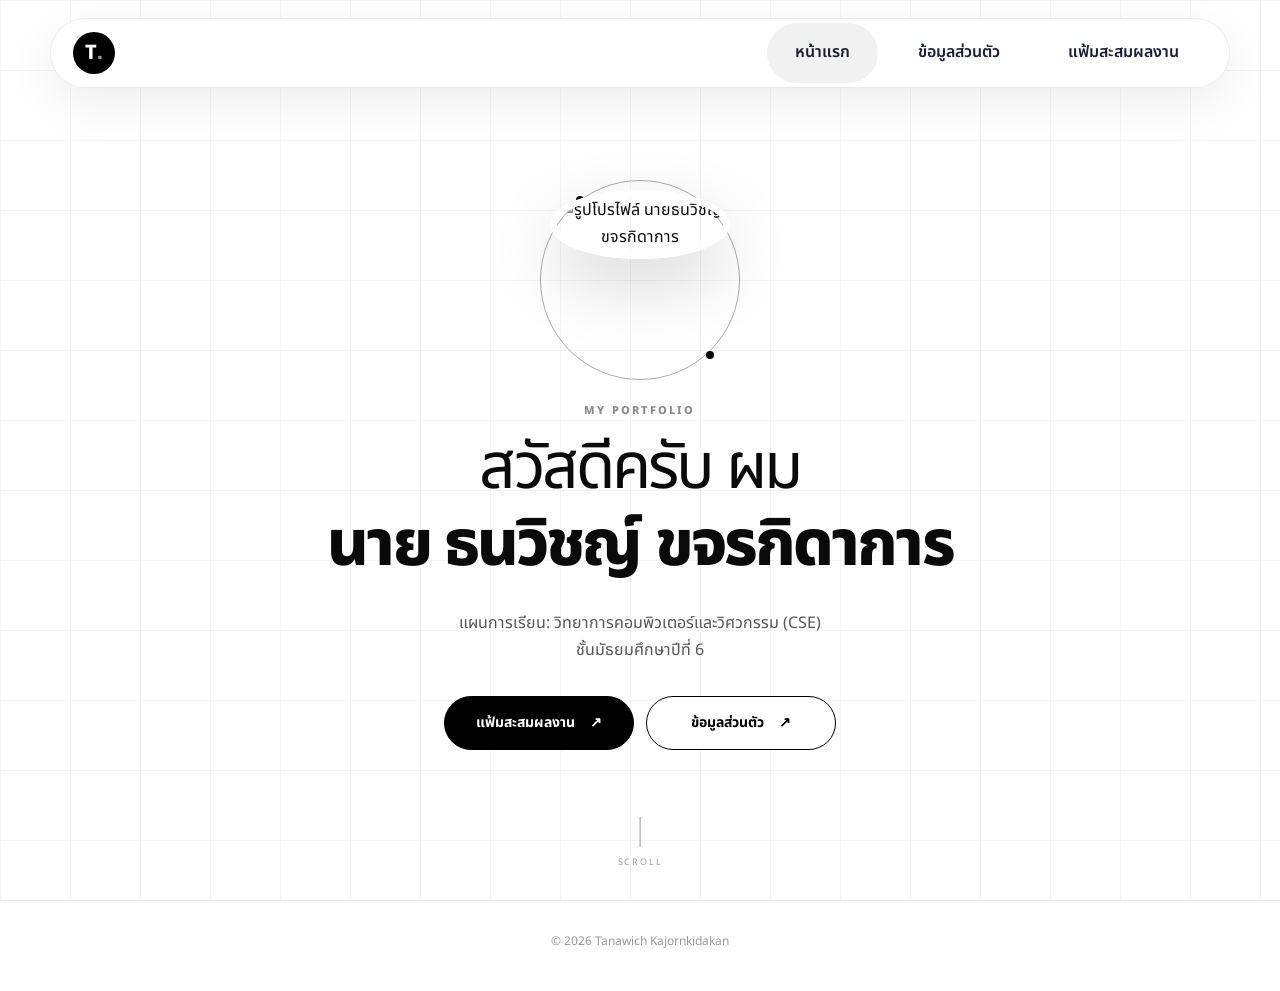
==== index.html @ 14249724 "Update index.html" ====
<!DOCTYPE html>
<html lang="th">
<head>
    <meta charset="UTF-8">
    <meta name="viewport" content="width=device-width, initial-scale=1.0">

    <title>Tanawich | Portfolio</title>

    <link rel="stylesheet" href="style.css">
</head>

<body>

<!-- ================= NAVBAR ================= -->

<header class="navbar">

    <a href="index.html" class="logo">
        T<span>.</span>
    </a>

    <nav class="nav-menu">

        <a href="index.html" class="active">
            หน้าแรก
        </a>

        <a href="portfolio.html#personal">
            ข้อมูลส่วนตัว
        </a>

        <a href="portfolio.html#portfolio">
            แฟ้มสะสมผลงาน
        </a>

    </nav>

    <button class="menu-button">
        ☰
    </button>

</header>


<!-- ================= HERO ================= -->

<main>

<section class="hero">

    <div class="background-grid"></div>

    <div class="hero-content">

        <!-- PROFILE -->

        <div class="profile-container">

            <div class="profile-ring"></div>

            <img
                src="images/profile.jpg"
                alt="รูปโปรไฟล์ นายธนวิชญ์ ขจรกิดาการ"
                class="profile-image"
            >

        </div>


        <p class="small-title">
            MY PORTFOLIO
        </p>


        <h1>

            สวัสดีครับ ผม<br>

            <strong>
                นาย ธนวิชญ์ ขจรกิดาการ
            </strong>

        </h1>


        <div class="student-info">

            <p>
                แผนการเรียน: วิทยาการคอมพิวเตอร์และวิศวกรรม (CSE)
            </p>

            <p>
                ชั้นมัธยมศึกษาปีที่ 6
            </p>

        </div>


        <!-- BUTTONS -->

        <div class="hero-buttons">

            <a
                href="portfolio.html#portfolio"
                class="main-button black-button"
            >
                แฟ้มสะสมผลงาน
                <span>↗</span>
            </a>


            <a
                href="portfolio.html#personal"
                class="main-button white-button"
            >
                ข้อมูลส่วนตัว
                <span>↗</span>
            </a>

        </div>

    </div>


    <div class="scroll-text">

        <span></span>

        SCROLL

    </div>

</section>

</main>


<footer>

    © 2026 Tanawich Kajornkidakan

</footer>


<script>

const menuButton = document.querySelector(".menu-button");

const navMenu = document.querySelector(".nav-menu");


menuButton.addEventListener("click", function () {

    navMenu.classList.toggle("show");

});


document.querySelectorAll(".nav-menu a").forEach(function(link){

    link.addEventListener("click", function(){

        navMenu.classList.remove("show");

    });

});

</script>

</body>
</html>
---- style.css ----
@import url('https://fonts.googleapis.com/css2?family=Noto+Sans+Thai:wght@300;400;500;600;700;800&display=swap');


/* =====================================================
   RESET
===================================================== */

* {
    margin: 0;
    padding: 0;
    box-sizing: border-box;
}


html {
    scroll-behavior: smooth;
}


body {

    font-family:
        "Noto Sans Thai",
        sans-serif;

    color: #0a0a0a;

    background: #ffffff;

    line-height: 1.7;

    overflow-x: hidden;

}


a {
    text-decoration: none;
    color: inherit;
}


button {
    font-family: inherit;
}


/* =====================================================
   VARIABLES
===================================================== */

:root {

    --black: #080808;

    --dark: #151515;

    --white: #ffffff;

    --light: #f4f4f4;

    --gray: #777777;

    --border: #dedede;

    --max-width: 1180px;

}


/* =====================================================
   NAVBAR
===================================================== */

.navbar {

    position: fixed;

    top: 18px;

    left: 50%;

    transform: translateX(-50%);

    width: calc(100% - 40px);

    max-width: var(--max-width);

    height: 70px;

    display: flex;

    align-items: center;

    justify-content: space-between;

    padding: 0 22px;

    z-index: 999;

    background:
        rgba(255,255,255,.88);

    backdrop-filter:
        blur(20px);

    border:
        1px solid rgba(0,0,0,.08);

    border-radius: 50px;

    box-shadow:
        0 15px 50px rgba(0,0,0,.07);

}


/* LOGO */

.logo {

    width: 42px;

    height: 42px;

    display: flex;

    align-items: center;

    justify-content: center;

    border-radius: 50%;

    background: #000;

    color: #fff;

    font-size: 20px;

    font-weight: 800;

    transition: .35s;

}


.logo span {
    color: #999;
}


.logo:hover {

    transform:
        rotate(-10deg)
        scale(1.1);

}


/* NAV */

.nav-menu {

    display: flex;

    gap: 5px;

}


.nav-menu a {

    padding: 9px 18px;

    border-radius: 30px;

    color: #777;

    font-size: 14px;

    font-weight: 600;

    transition: .35s;

}


.nav-menu {
    display: flex;
    align-items: center;
    gap: 12px;
}

.nav-menu a {
    position: relative;
    padding: 16px 28px;
    border-radius: 40px;
    font-size: 16px;
    font-weight: 600;
    color: #172033;
    background: transparent;
    text-decoration: none;
}

/* ปุ่มที่เป็นหน้าปัจจุบัน */
.nav-menu a.active {
    background: #f1f1f1;
}

/* ป้องกัน hover ค้างบน iPad/iPhone */
.nav-menu a:hover {
    background: transparent;
}

.nav-menu a.active:hover {
    background: #f1f1f1;
}

/* MOBILE BUTTON */

.menu-button {

    display: none;

    border: none;

    background: transparent;

    font-size: 24px;

    cursor: pointer;

}


/* =====================================================
   HERO
===================================================== */

.hero {

    min-height: 100vh;

    position: relative;

    display: flex;

    align-items: center;

    justify-content: center;

    text-align: center;

    padding:
        130px 20px 90px;

    overflow: hidden;

}


/* GRID BACKGROUND */

.background-grid {

    position: absolute;

    inset: 0;

    z-index: -1;

    background-image:

        linear-gradient(
            rgba(0,0,0,.045) 1px,
            transparent 1px
        ),

        linear-gradient(
            90deg,
            rgba(0,0,0,.045) 1px,
            transparent 1px
        );

    background-size:
        70px 70px;

    animation:
        grid-animation 18s linear infinite;

}


@keyframes grid-animation {

    from {
        transform: translateY(0);
    }

    to {
        transform: translateY(70px);
    }

}


/* HERO CONTENT */

.hero-content {

    width: 100%;

    max-width: 950px;

}


/* =====================================================
   PROFILE
===================================================== */

.profile-container {

    width: 180px;

    height: 180px;

    position: relative;

    margin:
        0 auto 32px;

}


.profile-image {

    width: 100%;

    height: 100%;

    object-fit: cover;

    object-position: center top;

    border-radius: 50%;

    border:
        7px solid white;

    box-shadow:
        0 25px 70px rgba(0,0,0,.16);

    filter:
        grayscale(100%);

    position: relative;

    z-index: 2;

    transition:
        .5s;

}


.profile-image:hover {

    filter:
        grayscale(20%);

    transform:
        scale(1.04);

}


/* RING */

.profile-ring {

    position: absolute;

    inset: -10px;

    border:
        1px solid #aaa;

    border-radius: 50%;

    animation:
        rotate-ring 14s linear infinite;

}


.profile-ring::before,
.profile-ring::after {

    content: "";

    position: absolute;

    width: 8px;

    height: 8px;

    background: #000;

    border-radius: 50%;

}


.profile-ring::before {

    top: 15px;

    left: 35px;

}


.profile-ring::after {

    right: 25px;

    bottom: 20px;

}


@keyframes rotate-ring {

    to {
        transform: rotate(360deg);
    }

}


/* =====================================================
   HERO TEXT
===================================================== */

.small-title {

    font-size: 11px;

    letter-spacing: .2em;

    color: #888;

    font-weight: 800;

    margin-bottom: 10px;

}


.hero h1 {

    font-size:
        clamp(36px, 5vw, 68px);

    line-height: 1.2;

    letter-spacing: -.045em;

    font-weight: 400;

    animation:
        text-up .9s ease both;

}


.hero h1 strong {

    font-weight: 800;

}


@keyframes text-up {

    from {

        opacity: 0;

        transform:
            translateY(25px);

    }

    to {

        opacity: 1;

        transform:
            translateY(0);

    }

}


/* STUDENT INFO */

.student-info {

    margin-top: 25px;

    color: #555;

    font-size: 16px;

}


/* =====================================================
   BUTTONS
===================================================== */

.hero-buttons {

    display: flex;

    justify-content: center;

    gap: 12px;

    margin-top: 32px;

}


.main-button {

    min-width: 190px;

    padding:
        14px 24px;

    border:
        1px solid #000;

    border-radius: 50px;

    display: inline-flex;

    align-items: center;

    justify-content: center;

    gap: 15px;

    font-size: 14px;

    font-weight: 700;

    transition:
        .4s;

}


.main-button span {

    transition: .4s;

}


.main-button:hover span {

    transform:
        translate(5px,-3px);

}


.black-button {

    color: white;

    background: black;

}


.black-button:hover {

    color: black;

    background: white;

    transform:
        translateY(-5px);

    box-shadow:
        0 15px 35px rgba(0,0,0,.15);

}


.white-button {

    color: black;

    background: white;

}


.white-button:hover {

    color: white;

    background: black;

    transform:
        translateY(-5px);

}


/* =====================================================
   SCROLL
===================================================== */

.scroll-text {

    position: absolute;

    bottom: 30px;

    left: 50%;

    transform:
        translateX(-50%);

    font-size: 9px;

    letter-spacing: .2em;

    color: #999;

    display: flex;

    flex-direction: column;

    align-items: center;

    gap: 8px;

}


.scroll-text span {

    width: 1px;

    height: 30px;

    background: #999;

    animation:
        scroll-line 1.5s infinite;

}


@keyframes scroll-line {

    0%,100% {
        transform: scaleY(.5);
    }

    50% {
        transform: scaleY(1);
    }

}


/* =====================================================
   PAGE
===================================================== */

.page-container {

    width:
        min(
            calc(100% - 40px),
            var(--max-width)
        );

    margin: auto;

    padding:
        145px 0 70px;

}


.content-section {

    scroll-margin-top: 110px;

}


.section-header {

    margin-bottom: 45px;

}


.section-header h1,
.section-header h2 {

    font-size:
        clamp(34px,5vw,60px);

    line-height: 1.2;

    letter-spacing: -.04em;

    font-weight: 800;

}


.section-header h2 {

    font-size:
        clamp(30px,4vw,48px);

}


.title-line {

    width: 70px;

    height: 5px;

    background: #000;

    margin-top: 20px;

}


/* =====================================================
   PERSONAL GRID
===================================================== */

.personal-grid {

    display: grid;

    grid-template-columns:
        .9fr 1.1fr;

    gap: 18px;

}


.university-box,
.personal-box {

    min-height: 520px;

    padding: 38px;

    border-radius: 28px;

    position: relative;

    transition:
        .45s;

}


.university-box {

    color: white;

    background: #080808;

}


.personal-box {

    background: #f4f4f4;

    border: 1px solid #ddd;

}


.university-box:hover,
.personal-box:hover {

    transform:
        translateY(-8px);

    box-shadow:
        0 25px 60px rgba(0,0,0,.12);

}


.box-number {

    position: absolute;

    top: 30px;

    right: 32px;

    font-size: 12px;

    opacity: .5;

}


.box-label {

    font-size: 10px;

    letter-spacing: .2em;

    font-weight: 800;

    opacity: .55;

}


.university-box h2,
.personal-box h2 {

    font-size: 32px;

    line-height: 1.3;

    margin:
        12px 0 30px;

}


/* UNIVERSITIES */

.university-item {

    display: grid;

    grid-template-columns:
        38px 1fr;

    gap: 12px;

    padding:
        20px 0;

    border-top:
        1px solid rgba(255,255,255,.2);

}


.university-item > span {

    font-size: 11px;

    opacity: .5;

}


.university-item h3 {

    font-size: 17px;

    line-height: 1.5;

}


.university-item p {

    margin-top: 5px;

    color: #aaa;

    font-size: 13px;

}


/* =====================================================
   PERSONAL INFORMATION
===================================================== */

.information-list {

    border-top:
        1px solid #d4d4d4;

}


.information-row {

    display: grid;

    grid-template-columns:
        150px 1fr;

    gap: 20px;

    padding:
        16px 0;

    border-bottom:
        1px solid #d4d4d4;

    font-size: 14px;

}


.information-row span {

    color: #888;

}


.information-row strong {

    font-weight: 700;

}


/* =====================================================
   TEXT CONTENT
===================================================== */

.text-content {

    max-width: 950px;

    margin-top: 75px;

}


.text-content h2 {

    font-size: 28px;

    font-weight: 800;

    margin-bottom: 20px;

}


.text-content p {

    color: #555;

    font-size: 16px;

    margin-bottom: 20px;

}


/* =====================================================
   CONTACT
===================================================== */

.contact-section {

    margin-top: 90px;

    padding:
        75px 0 100px;

    border-top:
        1px solid #ddd;

}


.contact-grid {

    display: grid;

    grid-template-columns:
        repeat(5,1fr);

    gap: 12px;

}


.contact-card {

    min-height: 180px;

    padding: 25px;

    border:
        1px solid #ddd;

    border-radius: 20px;

    transition:
        .4s;

}


.contact-card:hover {

    color: white;

    background: black;

    transform:
        translateY(-7px);

}


.contact-icon {

    font-size: 25px;

    margin-bottom: 18px;

}


.contact-card small {

    display: block;

    color: #888;

    font-size: 11px;

    margin-bottom: 7px;

}


.contact-card:hover small {

    color: #aaa;

}


.contact-card p {

    font-size: 13px;

    font-weight: 600;

    word-break: break-word;

}


/* =====================================================
   PORTFOLIO
===================================================== */

.portfolio-section {

    margin-top: 80px;

    padding-top: 80px;

    border-top:
        1px solid #ddd;

}


.portfolio-block {

    margin-top: 65px;

}


.portfolio-heading {

    display: flex;

    gap: 20px;

    margin-bottom: 28px;

}


.portfolio-heading > span {

    font-size: 11px;

    color: #888;

    padding-top: 6px;

}


.portfolio-heading h2 {

    font-size:
        clamp(24px,3vw,34px);

    line-height: 1.3;

}


/* =====================================================
   CERTIFICATES
===================================================== */

.certificate-grid {

    display: grid;

    grid-template-columns:
        repeat(3,1fr);

    gap: 18px;

}


.certificate-card,
.event-card {

    overflow: hidden;

    border:
        1px solid #ddd;

    border-radius: 22px;

    background: white;

    transition:
        .45s;

}


.certificate-card:hover,
.event-card:hover {

    transform:
        translateY(-8px);

    box-shadow:
        0 25px 50px rgba(0,0,0,.1);

}


/* IMAGE PLACEHOLDER */

.image-placeholder {

    height: 240px;

    display: flex;

    align-items: center;

    justify-content: center;

    flex-direction: column;

    color: #777;

    background:

        linear-gradient(
            135deg,
            #f0f0f0 25%,
            #e5e5e5 25%,
            #e5e5e5 50%,
            #f0f0f0 50%,
            #f0f0f0 75%,
            #e5e5e5 75%
        );

    background-size:
        26px 26px;

}


.image-placeholder span {

    font-size: 42px;

    font-weight: 800;

    color: #bbb;

}


.image-placeholder p {

    font-size: 12px;

}


.card-description {

    padding:
        20px;

}


.card-description h3 {

    font-size: 16px;

    margin-bottom: 5px;

}


.card-description p {

    color: #777;

    font-size: 13px;

}


/* =====================================================
   EVENTS
===================================================== */

.event-grid {

    display: grid;

    grid-template-columns:
        repeat(2,1fr);

    gap: 18px;

}


.image-placeholder.large {

    height: 380px;

}


/* =====================================================
   BACK BUTTON
===================================================== */

.back-button-container {

    display: flex;

    justify-content: center;

    margin:
        65px 0;

}


/* =====================================================
   FOOTER
===================================================== */

footer {

    text-align: center;

    padding:
        30px 20px 40px;

    border-top:
        1px solid #e5e5e5;

    color: #999;

    font-size: 12px;

}


/* =====================================================
   SCROLL ANIMATION
===================================================== */

.content-section,
.portfolio-block,
.contact-section {

    opacity: 0;

    transform:
        translateY(35px);

    transition:
        opacity .9s ease,
        transform .9s ease;

}


.content-section.show-animation,
.portfolio-block.show-animation,
.contact-section.show-animation {

    opacity: 1;

    transform:
        translateY(0);

}


/* =====================================================
   TABLET
===================================================== */

@media(max-width:900px) {


    .personal-grid {

        grid-template-columns:
            1fr;

    }


    .contact-grid {

        grid-template-columns:
            repeat(2,1fr);

    }


    .certificate-grid {

        grid-template-columns:
            repeat(2,1fr);

    }

}


/* =====================================================
   MOBILE
===================================================== */

@media(max-width:650px) {


    .navbar {

        width:
            calc(100% - 24px);

        top: 12px;

        height: 62px;

    }


    .menu-button {

        display: block;

    }


    .nav-menu {

        display: none;

        position: absolute;

        top: 70px;

        left: 0;

        right: 0;

        padding: 10px;

        flex-direction: column;

        background:
            rgba(255,255,255,.97);

        border:
            1px solid #ddd;

        border-radius: 22px;

        box-shadow:
            0 20px 40px rgba(0,0,0,.1);

    }


    .nav-menu.show {

        display: flex;

    }


    .nav-menu a {

        text-align: center;

    }


    .hero {

        padding:
            120px 16px 80px;

    }


    .profile-container {

        width: 150px;

        height: 150px;

    }


    .hero h1 {

        font-size: 35px;

    }


    .student-info {

        font-size: 14px;

    }


    .hero-buttons {

        flex-direction: column;

        width:
            min(100%,330px);

        margin-left: auto;

        margin-right: auto;

    }


    .main-button {

        width: 100%;

    }


    .page-container {

        width:
            calc(100% - 28px);

        padding-top: 115px;

    }


    .university-box,
    .personal-box {

        min-height: auto;

        padding: 28px 23px;

        border-radius: 22px;

    }


    .university-box h2,
    .personal-box h2 {

        font-size: 27px;

    }


    .information-row {

        grid-template-columns:
            1fr;

        gap: 2px;

    }


    .text-content {

        margin-top: 50px;

    }


    .text-content h2 {

        font-size: 24px;

    }


    .text-content p {

        font-size: 14px;

    }


    .contact-grid,
    .certificate-grid,
    .event-grid {

        grid-template-columns:
            1fr;

    }


    .contact-card {

        min-height: 150px;

    }


    .image-placeholder.large {

        height: 280px;

    }


}


/* =====================================================
   REDUCED MOTION
===================================================== */

@media(prefers-reduced-motion: reduce) {

    *,
    *::before,
    *::after {

        animation: none !important;

        transition: none !important;

        scroll-behavior: auto !important;

    }

}
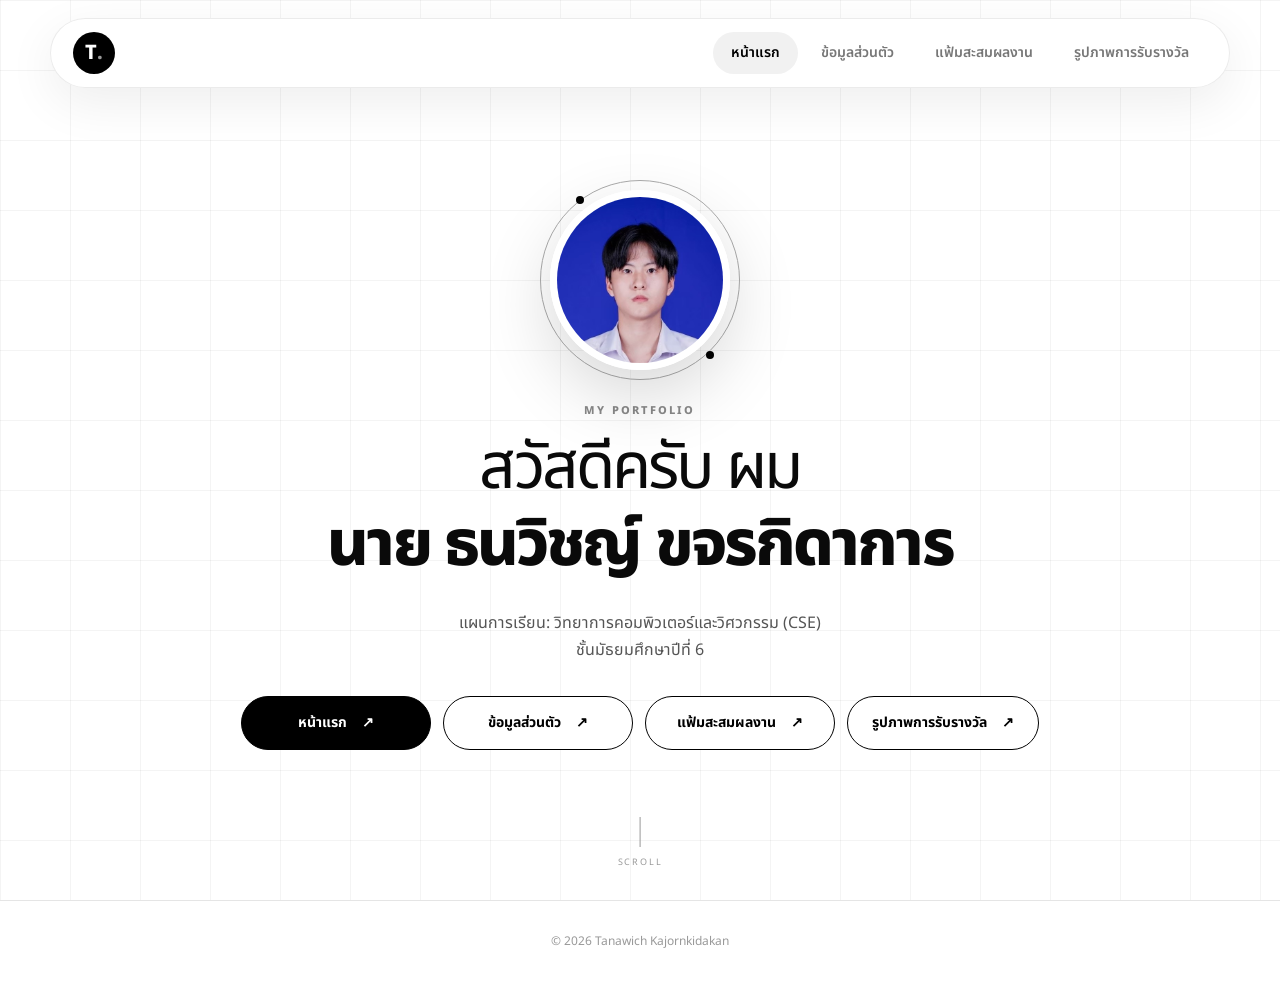
==== commit 1b878e08: "Update index.html" ====
--- a/index.html
+++ b/index.html
@@ -1,62 +1,137 @@
 <!DOCTYPE html>
 <html lang="th">
+
 <head>
+
     <meta charset="UTF-8">
-    <meta name="viewport" content="width=device-width, initial-scale=1.0">
+
+    <meta
+        name="viewport"
+        content="width=device-width, initial-scale=1.0"
+    >
 
     <title>Tanawich | Portfolio</title>
 
-    <link rel="stylesheet" href="style.css">
+    <link
+        rel="stylesheet"
+        href="style.css"
+    >
+
 </head>
 
+
 <body>
 
-<!-- ================= NAVBAR ================= -->
+
+<!-- =====================================================
+     NAVBAR
+===================================================== -->
 
 <header class="navbar">
 
-    <a href="index.html" class="logo">
+
+    <!-- LOGO -->
+
+    <a
+        href="index.html"
+        class="logo"
+    >
         T<span>.</span>
     </a>
 
+
+
+    <!-- NAVIGATION -->
+
     <nav class="nav-menu">
 
-        <a href="index.html" class="active">
+
+        <!-- 01 หน้าแรก -->
+
+        <a
+            href="index.html"
+            class="active"
+        >
             หน้าแรก
         </a>
 
-        <a href="portfolio.html#personal">
+
+        <!-- 02 ข้อมูลส่วนตัว -->
+
+        <a
+            href="portfolio.html#personal"
+        >
             ข้อมูลส่วนตัว
         </a>
 
-        <a href="portfolio.html#portfolio">
+
+        <!-- 03 แฟ้มสะสมผลงาน -->
+
+        <a
+            href="portfolio.html#portfolio"
+        >
             แฟ้มสะสมผลงาน
         </a>
 
+
+        <!-- 04 รูปภาพการรับรางวัล -->
+
+        <a
+            href="portfolio.html#awards"
+        >
+            รูปภาพการรับรางวัล
+        </a>
+
+
     </nav>
 
-    <button class="menu-button">
+
+
+    <!-- MOBILE MENU -->
+
+    <button
+        class="menu-button"
+        type="button"
+    >
         ☰
     </button>
 
+
 </header>
 
 
-<!-- ================= HERO ================= -->
+
+<!-- =====================================================
+     HERO
+===================================================== -->
 
 <main>
 
+
 <section class="hero">
 
+
+    <!-- BACKGROUND GRID -->
+
     <div class="background-grid"></div>
 
+
+
+    <!-- HERO CONTENT -->
+
     <div class="hero-content">
 
-        <!-- PROFILE -->
+
+
+        <!-- =================================================
+             PROFILE
+        ================================================= -->
 
         <div class="profile-container">
 
+
             <div class="profile-ring"></div>
+
 
             <img
                 src="images/profile.jpg"
@@ -64,13 +139,22 @@
                 class="profile-image"
             >
 
+
         </div>
 
 
+
+        <!-- SMALL TITLE -->
+
         <p class="small-title">
+
             MY PORTFOLIO
+
         </p>
 
+
+
+        <!-- NAME -->
 
         <h1>
 
@@ -83,58 +167,136 @@
         </h1>
 
 
+
+        <!-- STUDENT INFORMATION -->
+
         <div class="student-info">
 
+
             <p>
-                แผนการเรียน: วิทยาการคอมพิวเตอร์และวิศวกรรม (CSE)
+                แผนการเรียน:
+                วิทยาการคอมพิวเตอร์และวิศวกรรม (CSE)
             </p>
+
 
             <p>
                 ชั้นมัธยมศึกษาปีที่ 6
             </p>
 
+
         </div>
 
 
-        <!-- BUTTONS -->
+
+        <!-- =================================================
+             HERO BUTTONS
+             4 ปุ่ม
+        ================================================= -->
 
         <div class="hero-buttons">
 
+
+            <!-- 01 หน้าแรก -->
+
             <a
-                href="portfolio.html#portfolio"
+                href="index.html"
                 class="main-button black-button"
             >
-                แฟ้มสะสมผลงาน
-                <span>↗</span>
+
+                หน้าแรก
+
+                <span>
+                    ↗
+                </span>
+
             </a>
 
+
+
+            <!-- 02 ข้อมูลส่วนตัว -->
 
             <a
                 href="portfolio.html#personal"
                 class="main-button white-button"
             >
+
                 ข้อมูลส่วนตัว
-                <span>↗</span>
+
+                <span>
+                    ↗
+                </span>
+
             </a>
 
+
+
+            <!-- 03 แฟ้มสะสมผลงาน -->
+
+            <a
+                href="portfolio.html#portfolio"
+                class="main-button white-button"
+            >
+
+                แฟ้มสะสมผลงาน
+
+                <span>
+                    ↗
+                </span>
+
+            </a>
+
+
+
+            <!-- 04 รูปภาพการรับรางวัล -->
+
+            <a
+                href="portfolio.html#awards"
+                class="main-button white-button"
+            >
+
+                รูปภาพการรับรางวัล
+
+                <span>
+                    ↗
+                </span>
+
+            </a>
+
+
         </div>
 
+
     </div>
 
 
+
+    <!-- =================================================
+         SCROLL
+    ================================================= -->
+
     <div class="scroll-text">
 
+
         <span></span>
 
+
         SCROLL
 
+
     </div>
 
+
 </section>
 
+
 </main>
 
 
+
+<!-- =====================================================
+     FOOTER
+===================================================== -->
+
 <footer>
 
     © 2026 Tanawich Kajornkidakan
@@ -142,31 +304,75 @@
 </footer>
 
 
+
+<!-- =====================================================
+     JAVASCRIPT
+===================================================== -->
+
 <script>
 
-const menuButton = document.querySelector(".menu-button");
-
-const navMenu = document.querySelector(".nav-menu");
-
-
-menuButton.addEventListener("click", function () {
-
-    navMenu.classList.toggle("show");
-
-});
-
-
-document.querySelectorAll(".nav-menu a").forEach(function(link){
-
-    link.addEventListener("click", function(){
-
-        navMenu.classList.remove("show");
+
+/* =====================================================
+   MOBILE MENU
+===================================================== */
+
+const menuButton =
+    document.querySelector(".menu-button");
+
+
+const navMenu =
+    document.querySelector(".nav-menu");
+
+
+
+if (menuButton && navMenu) {
+
+
+    menuButton.addEventListener(
+        "click",
+        function () {
+
+            navMenu.classList.toggle("show");
+
+        }
+    );
+
+
+}
+
+
+
+/* =====================================================
+   CLOSE MOBILE MENU
+===================================================== */
+
+document
+    .querySelectorAll(".nav-menu a")
+    .forEach(function(link) {
+
+
+        link.addEventListener(
+            "click",
+            function() {
+
+
+                if (navMenu) {
+
+                    navMenu.classList.remove("show");
+
+                }
+
+
+            }
+        );
+
 
     });
 
-});
 
 </script>
 
+
 </body>
+
 </html>
--- a/style.css
+++ b/style.css
@@ -1,5 +1,4 @@
 @import url('https://fonts.googleapis.com/css2?family=Noto+Sans+Thai:wght@300;400;500;600;700;800&display=swap');
-
 
 /* =====================================================
    RESET
@@ -11,60 +10,35 @@
     box-sizing: border-box;
 }
 
-
 html {
     scroll-behavior: smooth;
 }
 
-
 body {
-
-    font-family:
-        "Noto Sans Thai",
-        sans-serif;
-
+    font-family: "Noto Sans Thai", sans-serif;
     color: #0a0a0a;
-
     background: #ffffff;
-
     line-height: 1.7;
-
     overflow-x: hidden;
-
-}
-
+}
 
 a {
     text-decoration: none;
     color: inherit;
 }
 
-
 button {
     font-family: inherit;
 }
 
-
-/* =====================================================
-   VARIABLES
-===================================================== */
-
 :root {
-
     --black: #080808;
-
     --dark: #151515;
-
     --white: #ffffff;
-
     --light: #f4f4f4;
-
     --gray: #777777;
-
     --border: #dedede;
-
     --max-width: 1180px;
-
 }
 
 
@@ -73,227 +47,153 @@
 ===================================================== */
 
 .navbar {
-
     position: fixed;
-
     top: 18px;
-
     left: 50%;
-
     transform: translateX(-50%);
 
     width: calc(100% - 40px);
-
     max-width: var(--max-width);
-
     height: 70px;
 
     display: flex;
-
     align-items: center;
-
     justify-content: space-between;
 
     padding: 0 22px;
 
     z-index: 999;
 
-    background:
-        rgba(255,255,255,.88);
-
-    backdrop-filter:
-        blur(20px);
-
-    border:
-        1px solid rgba(0,0,0,.08);
-
+    background: rgba(255, 255, 255, 0.88);
+    backdrop-filter: blur(20px);
+
+    border: 1px solid rgba(0, 0, 0, 0.08);
     border-radius: 50px;
 
-    box-shadow:
-        0 15px 50px rgba(0,0,0,.07);
-
-}
-
-
-/* LOGO */
+    box-shadow: 0 15px 50px rgba(0, 0, 0, 0.07);
+}
+
+
+/* =====================================================
+   LOGO
+===================================================== */
 
 .logo {
-
     width: 42px;
-
     height: 42px;
 
     display: flex;
-
     align-items: center;
-
     justify-content: center;
 
     border-radius: 50%;
 
     background: #000;
-
     color: #fff;
 
     font-size: 20px;
-
     font-weight: 800;
 
-    transition: .35s;
-
-}
-
+    transition: 0.35s;
+}
 
 .logo span {
     color: #999;
 }
 
-
 .logo:hover {
-
-    transform:
-        rotate(-10deg)
-        scale(1.1);
-
-}
-
-
-/* NAV */
-
-.nav-menu {
-
-    display: flex;
-
-    gap: 5px;
-
-}
-
-
-.nav-menu a {
-
-    padding: 9px 18px;
-
-    border-radius: 30px;
-
-    color: #777;
-
-    font-size: 14px;
-
-    font-weight: 600;
-
-    transition: .35s;
-
-}
-
+    transform: rotate(-10deg) scale(1.1);
+}
+
+
+/* =====================================================
+   NAV MENU
+===================================================== */
 
 .nav-menu {
     display: flex;
+    gap: 5px;
+}
+
+.nav-menu a {
+    padding: 9px 18px;
+
+    border-radius: 30px;
+
+    color: #777;
+
+    font-size: 14px;
+    font-weight: 600;
+
+    transition: 0.35s;
+}
+
+.nav-menu a:hover,
+.nav-menu a.active {
+    color: #000;
+    background: #f1f1f1;
+}
+
+
+/* =====================================================
+   MOBILE BUTTON
+===================================================== */
+
+.menu-button {
+    display: none;
+
+    border: none;
+    background: transparent;
+
+    font-size: 24px;
+
+    cursor: pointer;
+}
+
+
+/* =====================================================
+   HERO
+===================================================== */
+
+.hero {
+    min-height: 100vh;
+
+    position: relative;
+
+    display: flex;
     align-items: center;
-    gap: 12px;
-}
-
-.nav-menu a {
-    position: relative;
-    padding: 16px 28px;
-    border-radius: 40px;
-    font-size: 16px;
-    font-weight: 600;
-    color: #172033;
-    background: transparent;
-    text-decoration: none;
-}
-
-/* ปุ่มที่เป็นหน้าปัจจุบัน */
-.nav-menu a.active {
-    background: #f1f1f1;
-}
-
-/* ป้องกัน hover ค้างบน iPad/iPhone */
-.nav-menu a:hover {
-    background: transparent;
-}
-
-.nav-menu a.active:hover {
-    background: #f1f1f1;
-}
-
-/* MOBILE BUTTON */
-
-.menu-button {
-
-    display: none;
-
-    border: none;
-
-    background: transparent;
-
-    font-size: 24px;
-
-    cursor: pointer;
-
-}
-
-
-/* =====================================================
-   HERO
-===================================================== */
-
-.hero {
-
-    min-height: 100vh;
-
-    position: relative;
-
-    display: flex;
-
-    align-items: center;
-
     justify-content: center;
 
     text-align: center;
 
-    padding:
-        130px 20px 90px;
+    padding: 130px 20px 90px;
 
     overflow: hidden;
-
-}
-
-
-/* GRID BACKGROUND */
+}
 
 .background-grid {
-
     position: absolute;
-
     inset: 0;
 
     z-index: -1;
 
     background-image:
-
         linear-gradient(
-            rgba(0,0,0,.045) 1px,
+            rgba(0, 0, 0, 0.045) 1px,
             transparent 1px
         ),
-
         linear-gradient(
             90deg,
-            rgba(0,0,0,.045) 1px,
+            rgba(0, 0, 0, 0.045) 1px,
             transparent 1px
         );
 
-    background-size:
-        70px 70px;
-
-    animation:
-        grid-animation 18s linear infinite;
-
-}
-
+    background-size: 70px 70px;
+
+    animation: grid-animation 18s linear infinite;
+}
 
 @keyframes grid-animation {
-
     from {
         transform: translateY(0);
     }
@@ -301,18 +201,16 @@
     to {
         transform: translateY(70px);
     }
-
-}
-
-
-/* HERO CONTENT */
+}
+
+
+/* =====================================================
+   HERO CONTENT
+===================================================== */
 
 .hero-content {
-
     width: 100%;
-
     max-width: 950px;
-
 }
 
 
@@ -321,122 +219,89 @@
 ===================================================== */
 
 .profile-container {
-
     width: 180px;
-
     height: 180px;
 
     position: relative;
 
-    margin:
-        0 auto 32px;
-
-}
-
+    margin: 0 auto 32px;
+
+    border-radius: 50%;
+
+    overflow: visible;
+}
 
 .profile-image {
-
     width: 100%;
-
     height: 100%;
 
+    display: block;
+
     object-fit: cover;
-
     object-position: center top;
 
     border-radius: 50%;
-
-    border:
-        7px solid white;
-
-    box-shadow:
-        0 25px 70px rgba(0,0,0,.16);
-
-    filter:
-        grayscale(100%);
+    border: 7px solid #fff;
+
+    box-shadow: 0 25px 70px rgba(0, 0, 0, 0.16);
 
     position: relative;
-
     z-index: 2;
 
-    transition:
-        .5s;
-
-}
-
+    transition: 0.5s;
+}
 
 .profile-image:hover {
-
-    filter:
-        grayscale(20%);
-
-    transform:
-        scale(1.04);
-
-}
-
-
-/* RING */
+    transform: scale(1.04);
+}
+
+
+/* =====================================================
+   PROFILE RING
+===================================================== */
 
 .profile-ring {
-
     position: absolute;
 
     inset: -10px;
 
-    border:
-        1px solid #aaa;
+    border: 1px solid #aaa;
 
     border-radius: 50%;
 
-    animation:
-        rotate-ring 14s linear infinite;
-
-}
-
+    animation: rotate-ring 14s linear infinite;
+
+    z-index: 1;
+}
 
 .profile-ring::before,
 .profile-ring::after {
-
     content: "";
 
     position: absolute;
 
     width: 8px;
-
     height: 8px;
 
     background: #000;
 
     border-radius: 50%;
-
-}
-
+}
 
 .profile-ring::before {
-
     top: 15px;
-
     left: 35px;
-
-}
-
+}
 
 .profile-ring::after {
-
     right: 25px;
-
     bottom: 20px;
-
-}
-
+}
 
 @keyframes rotate-ring {
-
     to {
         transform: rotate(360deg);
     }
-
 }
 
 
@@ -445,77 +310,51 @@
 ===================================================== */
 
 .small-title {
-
     font-size: 11px;
 
-    letter-spacing: .2em;
+    letter-spacing: 0.2em;
 
     color: #888;
 
     font-weight: 800;
 
     margin-bottom: 10px;
-
-}
-
+}
 
 .hero h1 {
-
-    font-size:
-        clamp(36px, 5vw, 68px);
+    font-size: clamp(36px, 5vw, 68px);
 
     line-height: 1.2;
 
-    letter-spacing: -.045em;
+    letter-spacing: -0.045em;
 
     font-weight: 400;
 
-    animation:
-        text-up .9s ease both;
-
-}
-
+    animation: text-up 0.9s ease both;
+}
 
 .hero h1 strong {
-
     font-weight: 800;
-
-}
-
+}
 
 @keyframes text-up {
-
     from {
-
         opacity: 0;
-
-        transform:
-            translateY(25px);
-
+        transform: translateY(25px);
     }
 
     to {
-
         opacity: 1;
-
-        transform:
-            translateY(0);
-
-    }
-
-}
-
-
-/* STUDENT INFO */
+        transform: translateY(0);
+    }
+}
 
 .student-info {
-
     margin-top: 25px;
 
     color: #555;
 
     font-size: 16px;
-
 }
 
 
@@ -524,7 +363,6 @@
 ===================================================== */
 
 .hero-buttons {
-
     display: flex;
 
     justify-content: center;
@@ -532,97 +370,62 @@
     gap: 12px;
 
     margin-top: 32px;
-
-}
-
+}
 
 .main-button {
-
     min-width: 190px;
 
-    padding:
-        14px 24px;
-
-    border:
-        1px solid #000;
+    padding: 14px 24px;
+
+    border: 1px solid #000;
 
     border-radius: 50px;
 
     display: inline-flex;
 
     align-items: center;
-
     justify-content: center;
 
     gap: 15px;
 
     font-size: 14px;
-
     font-weight: 700;
 
-    transition:
-        .4s;
-
-}
-
+    transition: 0.4s;
+}
 
 .main-button span {
-
-    transition: .4s;
-
-}
-
+    transition: 0.4s;
+}
 
 .main-button:hover span {
-
-    transform:
-        translate(5px,-3px);
-
-}
-
+    transform: translate(5px, -3px);
+}
 
 .black-button {
-
     color: white;
-
     background: black;
-
-}
-
+}
 
 .black-button:hover {
-
     color: black;
-
     background: white;
 
-    transform:
-        translateY(-5px);
-
-    box-shadow:
-        0 15px 35px rgba(0,0,0,.15);
-
-}
-
+    transform: translateY(-5px);
+
+    box-shadow: 0 15px 35px rgba(0, 0, 0, 0.15);
+}
 
 .white-button {
-
     color: black;
-
     background: white;
-
-}
-
+}
 
 .white-button:hover {
-
     color: white;
-
     background: black;
 
-    transform:
-        translateY(-5px);
-
+    transform: translateY(-5px);
 }
 
 
@@ -631,19 +434,16 @@
 ===================================================== */
 
 .scroll-text {
-
     position: absolute;
 
     bottom: 30px;
-
     left: 50%;
 
-    transform:
-        translateX(-50%);
+    transform: translateX(-50%);
 
     font-size: 9px;
 
-    letter-spacing: .2em;
+    letter-spacing: 0.2em;
 
     color: #999;
 
@@ -654,34 +454,26 @@
     align-items: center;
 
     gap: 8px;
-
-}
-
+}
 
 .scroll-text span {
-
     width: 1px;
-
     height: 30px;
 
     background: #999;
 
-    animation:
-        scroll-line 1.5s infinite;
-
-}
-
+    animation: scroll-line 1.5s infinite;
+}
 
 @keyframes scroll-line {
-
-    0%,100% {
-        transform: scaleY(.5);
+    0%,
+    100% {
+        transform: scaleY(0.5);
     }
 
     50% {
         transform: scaleY(1);
     }
-
 }
 
 
@@ -690,90 +482,73 @@
 ===================================================== */
 
 .page-container {
-
-    width:
-        min(
-            calc(100% - 40px),
-            var(--max-width)
-        );
+    width: min(
+        calc(100% - 40px),
+        var(--max-width)
+    );
 
     margin: auto;
 
-    padding:
-        145px 0 70px;
-
-}
-
+    padding: 145px 0 70px;
+}
 
 .content-section {
-
     scroll-margin-top: 110px;
-
-}
-
+}
 
 .section-header {
-
     margin-bottom: 45px;
-
-}
-
+}
 
 .section-header h1,
 .section-header h2 {
-
-    font-size:
-        clamp(34px,5vw,60px);
+    font-size: clamp(34px, 5vw, 60px);
 
     line-height: 1.2;
 
-    letter-spacing: -.04em;
+    letter-spacing: -0.04em;
 
     font-weight: 800;
-
-}
-
+}
 
 .section-header h2 {
-
-    font-size:
-        clamp(30px,4vw,48px);
-
-}
-
+    font-size: clamp(30px, 4vw, 48px);
+}
 
 .title-line {
-
     width: 70px;
-
     height: 5px;
 
     background: #000;
 
     margin-top: 20px;
-
 }
 
 
 /* =====================================================
    PERSONAL GRID
+   DESKTOP
+   มหาวิทยาลัย = ซ้าย
+   ข้อมูลส่วนตัว = ขวา
 ===================================================== */
 
 .personal-grid {
-
     display: grid;
 
-    grid-template-columns:
-        .9fr 1.1fr;
+    grid-template-columns: 0.9fr 1.1fr;
 
     gap: 18px;
 
-}
-
+    width: 100%;
+}
+
+
+/* =====================================================
+   PERSONAL BOXES
+===================================================== */
 
 .university-box,
 .personal-box {
-
     min-height: 520px;
 
     padding: 38px;
@@ -782,129 +557,96 @@
 
     position: relative;
 
-    transition:
-        .45s;
-
-}
-
+    transition: 0.45s;
+
+    width: 100%;
+}
 
 .university-box {
-
     color: white;
 
     background: #080808;
-
-}
-
+}
 
 .personal-box {
-
     background: #f4f4f4;
 
     border: 1px solid #ddd;
-
-}
-
+}
 
 .university-box:hover,
 .personal-box:hover {
-
-    transform:
-        translateY(-8px);
+    transform: translateY(-8px);
 
     box-shadow:
-        0 25px 60px rgba(0,0,0,.12);
-
-}
-
+        0 25px 60px rgba(0, 0, 0, 0.12);
+}
 
 .box-number {
-
     position: absolute;
 
     top: 30px;
-
     right: 32px;
 
     font-size: 12px;
 
-    opacity: .5;
-
-}
-
+    opacity: 0.5;
+}
 
 .box-label {
-
     font-size: 10px;
 
-    letter-spacing: .2em;
+    letter-spacing: 0.2em;
 
     font-weight: 800;
 
-    opacity: .55;
-
-}
-
+    opacity: 0.55;
+}
 
 .university-box h2,
 .personal-box h2 {
-
     font-size: 32px;
 
     line-height: 1.3;
 
-    margin:
-        12px 0 30px;
-
-}
-
-
-/* UNIVERSITIES */
+    margin: 12px 0 30px;
+}
+
+
+/* =====================================================
+   UNIVERSITIES
+===================================================== */
 
 .university-item {
-
     display: grid;
 
-    grid-template-columns:
-        38px 1fr;
+    grid-template-columns: 38px 1fr;
 
     gap: 12px;
 
-    padding:
-        20px 0;
-
-    border-top:
-        1px solid rgba(255,255,255,.2);
-
-}
-
+    padding: 20px 0;
+
+    border-top: 1px solid rgba(255, 255, 255, 0.2);
+}
 
 .university-item > span {
-
     font-size: 11px;
 
-    opacity: .5;
-
-}
-
+    opacity: 0.5;
+}
 
 .university-item h3 {
-
     font-size: 17px;
 
     line-height: 1.5;
-
-}
-
+}
 
 .university-item p {
-
     margin-top: 5px;
 
     color: #aaa;
 
     font-size: 13px;
-
 }
 
 
@@ -913,44 +655,29 @@
 ===================================================== */
 
 .information-list {
-
-    border-top:
-        1px solid #d4d4d4;
-
-}
-
+    border-top: 1px solid #d4d4d4;
+}
 
 .information-row {
-
     display: grid;
 
-    grid-template-columns:
-        150px 1fr;
+    grid-template-columns: 150px 1fr;
 
     gap: 20px;
 
-    padding:
-        16px 0;
-
-    border-bottom:
-        1px solid #d4d4d4;
+    padding: 16px 0;
+
+    border-bottom: 1px solid #d4d4d4;
 
     font-size: 14px;
-
-}
-
+}
 
 .information-row span {
-
     color: #888;
-
-}
-
+}
 
 .information-row strong {
-
     font-weight: 700;
-
 }
 
 
@@ -959,33 +686,25 @@
 ===================================================== */
 
 .text-content {
-
     max-width: 950px;
 
     margin-top: 75px;
-
-}
-
+}
 
 .text-content h2 {
-
     font-size: 28px;
 
     font-weight: 800;
 
     margin-bottom: 20px;
-
-}
-
+}
 
 .text-content p {
-
     color: #555;
 
     font-size: 16px;
 
     margin-bottom: 20px;
-
 }
 
 
@@ -994,70 +713,48 @@
 ===================================================== */
 
 .contact-section {
-
     margin-top: 90px;
 
-    padding:
-        75px 0 100px;
-
-    border-top:
-        1px solid #ddd;
-
-}
-
+    padding: 75px 0 100px;
+
+    border-top: 1px solid #ddd;
+}
 
 .contact-grid {
-
     display: grid;
 
-    grid-template-columns:
-        repeat(5,1fr);
+    grid-template-columns: repeat(5, 1fr);
 
     gap: 12px;
-
-}
-
+}
 
 .contact-card {
-
     min-height: 180px;
 
     padding: 25px;
 
-    border:
-        1px solid #ddd;
+    border: 1px solid #ddd;
 
     border-radius: 20px;
 
-    transition:
-        .4s;
-
-}
-
+    transition: 0.4s;
+}
 
 .contact-card:hover {
-
     color: white;
 
     background: black;
 
-    transform:
-        translateY(-7px);
-
-}
-
+    transform: translateY(-7px);
+}
 
 .contact-icon {
-
     font-size: 25px;
 
     margin-bottom: 18px;
-
-}
-
+}
 
 .contact-card small {
-
     display: block;
 
     color: #888;
@@ -1065,25 +762,18 @@
     font-size: 11px;
 
     margin-bottom: 7px;
-
-}
-
+}
 
 .contact-card:hover small {
-
     color: #aaa;
-
-}
-
+}
 
 .contact-card p {
-
     font-size: 13px;
 
     font-weight: 600;
 
     word-break: break-word;
-
 }
 
 
@@ -1092,53 +782,37 @@
 ===================================================== */
 
 .portfolio-section {
-
     margin-top: 80px;
 
     padding-top: 80px;
 
-    border-top:
-        1px solid #ddd;
-
-}
-
+    border-top: 1px solid #ddd;
+}
 
 .portfolio-block {
-
     margin-top: 65px;
-
-}
-
+}
 
 .portfolio-heading {
-
     display: flex;
 
     gap: 20px;
 
     margin-bottom: 28px;
-
-}
-
+}
 
 .portfolio-heading > span {
-
     font-size: 11px;
 
     color: #888;
 
     padding-top: 6px;
-
-}
-
+}
 
 .portfolio-heading h2 {
-
-    font-size:
-        clamp(24px,3vw,34px);
+    font-size: clamp(24px, 3vw, 34px);
 
     line-height: 1.3;
-
 }
 
 
@@ -1147,57 +821,49 @@
 ===================================================== */
 
 .certificate-grid {
-
     display: grid;
 
-    grid-template-columns:
-        repeat(3,1fr);
+    grid-template-columns: repeat(3, 1fr);
 
     gap: 18px;
 
-}
-
+    width: 100%;
+}
 
 .certificate-card,
 .event-card {
-
     overflow: hidden;
 
-    border:
-        1px solid #ddd;
+    border: 1px solid #ddd;
 
     border-radius: 22px;
 
     background: white;
 
-    transition:
-        .45s;
-
-}
-
+    transition: 0.45s;
+}
 
 .certificate-card:hover,
 .event-card:hover {
-
-    transform:
-        translateY(-8px);
+    transform: translateY(-8px);
 
     box-shadow:
-        0 25px 50px rgba(0,0,0,.1);
-
-}
-
-
-/* IMAGE PLACEHOLDER */
+        0 25px 50px rgba(0, 0, 0, 0.1);
+}
+
+
+/* =====================================================
+   IMAGE
+===================================================== */
 
 .image-placeholder {
-
-    height: 240px;
+    width: 100%;
+
+    min-height: 240px;
 
     display: flex;
 
     align-items: center;
-
     justify-content: center;
 
     flex-direction: column;
@@ -1205,7 +871,6 @@
     color: #777;
 
     background:
-
         linear-gradient(
             135deg,
             #f0f0f0 25%,
@@ -1216,145 +881,119 @@
             #e5e5e5 75%
         );
 
-    background-size:
-        26px 26px;
-
-}
-
-
-.image-placeholder span {
-
-    font-size: 42px;
-
-    font-weight: 800;
-
-    color: #bbb;
-
-}
-
-
-.image-placeholder p {
+    background-size: 26px 26px;
+
+    overflow: hidden;
+}
+
+.image-placeholder img {
+    display: block;
+
+    width: auto;
+    max-width: 100%;
+
+    height: auto;
+    max-height: 100%;
+
+    object-fit: contain;
+
+    object-position: center;
+}
+
+
+/* =====================================================
+   CARD DESCRIPTION
+===================================================== */
+
+.card-description {
+    padding: 20px;
+}
+
+.card-description h3 {
+    font-size: 16px;
+
+    margin-bottom: 5px;
+}
+
+.card-description p {
+    color: #777;
+
+    font-size: 13px;
+}
+
+
+/* =====================================================
+   EVENTS
+===================================================== */
+
+.event-grid {
+    display: grid;
+
+    grid-template-columns: repeat(2, 1fr);
+
+    gap: 18px;
+
+    width: 100%;
+}
+
+.image-placeholder.large {
+    min-height: 380px;
+}
+
+
+/* =====================================================
+   BACK BUTTON
+===================================================== */
+
+.back-button-container {
+    display: flex;
+
+    justify-content: center;
+
+    margin: 65px 0;
+}
+
+
+/* =====================================================
+   FOOTER
+===================================================== */
+
+footer {
+    text-align: center;
+
+    padding: 30px 20px 40px;
+
+    border-top: 1px solid #e5e5e5;
+
+    color: #999;
 
     font-size: 12px;
-
-}
-
-
-.card-description {
-
-    padding:
-        20px;
-
-}
-
-
-.card-description h3 {
-
-    font-size: 16px;
-
-    margin-bottom: 5px;
-
-}
-
-
-.card-description p {
-
-    color: #777;
-
-    font-size: 13px;
-
-}
-
-
-/* =====================================================
-   EVENTS
-===================================================== */
-
-.event-grid {
-
-    display: grid;
-
-    grid-template-columns:
-        repeat(2,1fr);
-
-    gap: 18px;
-
-}
-
-
-.image-placeholder.large {
-
-    height: 380px;
-
-}
-
-
-/* =====================================================
-   BACK BUTTON
-===================================================== */
-
-.back-button-container {
-
-    display: flex;
-
-    justify-content: center;
-
-    margin:
-        65px 0;
-
-}
-
-
-/* =====================================================
-   FOOTER
-===================================================== */
-
-footer {
-
-    text-align: center;
-
-    padding:
-        30px 20px 40px;
-
-    border-top:
-        1px solid #e5e5e5;
-
-    color: #999;
-
-    font-size: 12px;
-
-}
-
-
-/* =====================================================
-   SCROLL ANIMATION
+}
+
+
+/* =====================================================
+   ANIMATION
+   ไม่ซ่อนเนื้อหา ป้องกันหน้าขาว
 ===================================================== */
 
 .content-section,
 .portfolio-block,
 .contact-section {
-
-    opacity: 0;
-
-    transform:
-        translateY(35px);
+    opacity: 1;
+
+    transform: translateY(0);
 
     transition:
-        opacity .9s ease,
-        transform .9s ease;
-
-}
-
+        opacity 0.9s ease,
+        transform 0.9s ease;
+}
 
 .content-section.show-animation,
 .portfolio-block.show-animation,
 .contact-section.show-animation {
-
     opacity: 1;
 
-    transform:
-        translateY(0);
-
+    transform: translateY(0);
 }
 
 
@@ -1362,261 +1001,134 @@
    TABLET
 ===================================================== */
 
-@media(max-width:900px) {
-
+@media (max-width: 900px) {
+
+    .contact-grid {
+        grid-template-columns: repeat(2, 1fr);
+    }
+
+}
+
+
+/* =====================================================
+   IPAD PORTRAIT
+   แนวตั้ง
+===================================================== */
+
+@media (min-width: 651px)
+and (max-width: 1100px)
+and (orientation: portrait) {
+
+    .page-container {
+        width: calc(100% - 60px);
+
+        padding-top: 125px;
+    }
+
+    /*
+       แนวตั้งให้กล่องเรียงบน/ล่าง
+       เพราะพื้นที่แนวนอนน้อย
+    */
 
     .personal-grid {
-
-        grid-template-columns:
-            1fr;
-
-    }
-
-
-    .contact-grid {
-
-        grid-template-columns:
-            repeat(2,1fr);
-
-    }
-
-
-    .certificate-grid {
-
-        grid-template-columns:
-            repeat(2,1fr);
-
-    }
-
-}
-
-
-/* =====================================================
-   MOBILE
-===================================================== */
-
-@media(max-width:650px) {
-
-
-    .navbar {
-
-        width:
-            calc(100% - 24px);
-
-        top: 12px;
-
-        height: 62px;
-
-    }
-
-
-    .menu-button {
-
-        display: block;
-
-    }
-
-
-    .nav-menu {
-
-        display: none;
-
-        position: absolute;
-
-        top: 70px;
-
-        left: 0;
-
-        right: 0;
-
-        padding: 10px;
-
-        flex-direction: column;
-
-        background:
-            rgba(255,255,255,.97);
-
-        border:
-            1px solid #ddd;
-
-        border-radius: 22px;
-
-        box-shadow:
-            0 20px 40px rgba(0,0,0,.1);
-
-    }
-
-
-    .nav-menu.show {
-
-        display: flex;
-
-    }
-
-
-    .nav-menu a {
-
-        text-align: center;
-
-    }
-
-
-    .hero {
-
-        padding:
-            120px 16px 80px;
-
-    }
-
-
-    .profile-container {
-
-        width: 150px;
-
-        height: 150px;
-
-    }
-
-
-    .hero h1 {
-
-        font-size: 35px;
-
-    }
-
-
-    .student-info {
-
-        font-size: 14px;
-
-    }
-
-
-    .hero-buttons {
-
-        flex-direction: column;
-
-        width:
-            min(100%,330px);
-
-        margin-left: auto;
-
-        margin-right: auto;
-
-    }
-
-
-    .main-button {
-
-        width: 100%;
-
-    }
-
-
-    .page-container {
-
-        width:
-            calc(100% - 28px);
-
-        padding-top: 115px;
-
-    }
-
+        grid-template-columns: 1fr;
+    }
 
     .university-box,
     .personal-box {
-
         min-height: auto;
-
-        padding: 28px 23px;
-
-        border-radius: 22px;
-
-    }
-
-
-    .university-box h2,
-    .personal-box h2 {
-
-        font-size: 27px;
-
-    }
-
-
-    .information-row {
-
-        grid-template-columns:
-            1fr;
-
-        gap: 2px;
-
-    }
-
-
-    .text-content {
-
-        margin-top: 50px;
-
-    }
-
-
-    .text-content h2 {
-
-        font-size: 24px;
-
-    }
-
-
-    .text-content p {
-
-        font-size: 14px;
-
-    }
-
-
-    .contact-grid,
-    .certificate-grid,
+    }
+
+    /*
+       เกียรติบัตร
+       ทำให้เล็กลงและอยู่ตรงกลาง
+    */
+
+    .certificate-grid {
+        grid-template-columns: 1fr;
+
+        gap: 28px;
+
+        justify-items: center;
+    }
+
+    .certificate-card {
+        width: 70%;
+
+        max-width: 650px;
+
+        margin: 0 auto;
+    }
+
+    .certificate-card .image-placeholder {
+        min-height: 0;
+
+        padding: 15px;
+    }
+
+    .certificate-card .image-placeholder img {
+        width: 100%;
+
+        max-width: 100%;
+
+        height: auto;
+    }
+
+    /*
+       รูปภาพรับรางวัล
+    */
+
     .event-grid {
-
-        grid-template-columns:
-            1fr;
-
-    }
-
-
-    .contact-card {
-
-        min-height: 150px;
-
-    }
-
-
-    .image-placeholder.large {
-
-        height: 280px;
-
-    }
-
-
-}
-
-
-/* =====================================================
-   REDUCED MOTION
-===================================================== */
-
-@media(prefers-reduced-motion: reduce) {
-
-    *,
-    *::before,
-    *::after {
-
-        animation: none !important;
-
-        transition: none !important;
-
-        scroll-behavior: auto !important;
-
-    }
-
-}
+        grid-template-columns: 1fr;
+
+        gap: 28px;
+
+        justify-items: center;
+    }
+
+    .event-card {
+        width: 70%;
+
+        max-width: 650px;
+
+        margin: 0 auto;
+    }
+
+    .event-card .image-placeholder.large {
+        min-height: 0;
+
+        padding: 15px;
+    }
+
+    .event-card .image-placeholder.large img {
+        width: 100%;
+
+        max-width: 100%;
+
+        height: auto;
+    }
+
+}
+
+
+/* =====================================================
+   IPAD LANDSCAPE
+   แนวนอน
+   มหาวิทยาลัยซ้าย / ข้อมูลส่วนตัวขวา
+===================================================== */
+
+@media (min-width: 651px)
+and (max-width: 1400px)
+and (orientation: landscape) {
+
+    .page-container {
+        width: calc(100% - 60px);
+
+        max-width: 1180px;
+
+        padding-top: 125px;
+    }
+
+    /*
+       สำคัญ:
+       iPad แนวนอนต้องเป็น 2 ช่อง
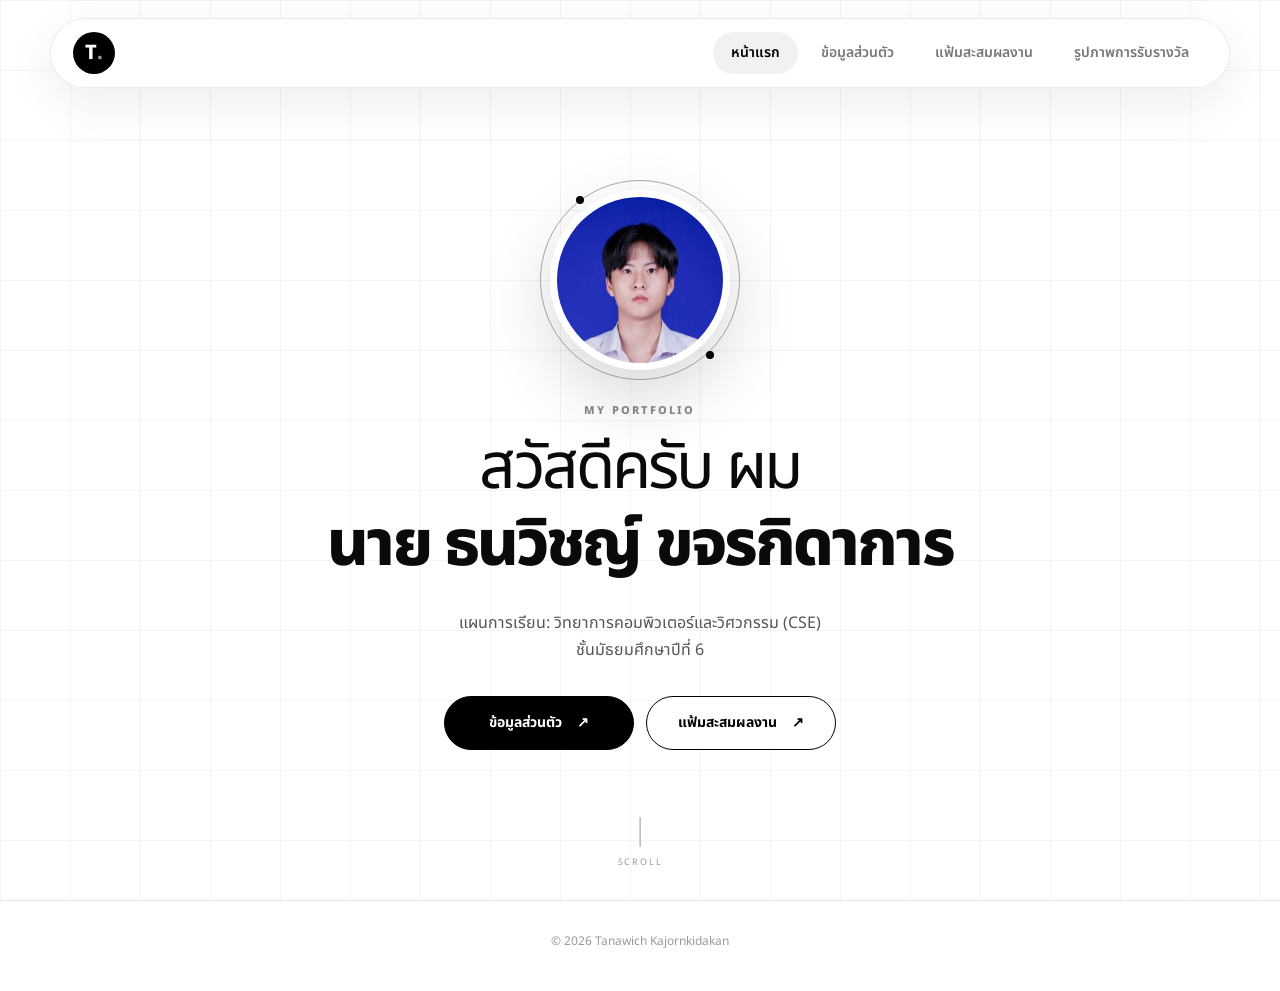
==== commit 7d5d33b9: "Update index.html" ====
--- a/index.html
+++ b/index.html
@@ -25,6 +25,7 @@
 
 <!-- =====================================================
      NAVBAR
+     4 ปุ่ม แสดงเหมือนกันทุกหน้า
 ===================================================== -->
 
 <header class="navbar">
@@ -107,7 +108,6 @@
 
 <main>
 
-
 <section class="hero">
 
 
@@ -190,20 +190,20 @@
 
         <!-- =================================================
              HERO BUTTONS
-             4 ปุ่ม
+             ตรงนี้มีแค่ 2 ปุ่ม
         ================================================= -->
 
         <div class="hero-buttons">
 
 
-            <!-- 01 หน้าแรก -->
+            <!-- ข้อมูลส่วนตัว -->
 
             <a
-                href="index.html"
+                href="portfolio.html#personal"
                 class="main-button black-button"
             >
 
-                หน้าแรก
+                ข้อมูลส่วนตัว
 
                 <span>
                     ↗
@@ -213,24 +213,7 @@
 
 
 
-            <!-- 02 ข้อมูลส่วนตัว -->
-
-            <a
-                href="portfolio.html#personal"
-                class="main-button white-button"
-            >
-
-                ข้อมูลส่วนตัว
-
-                <span>
-                    ↗
-                </span>
-
-            </a>
-
-
-
-            <!-- 03 แฟ้มสะสมผลงาน -->
+            <!-- แฟ้มสะสมผลงาน -->
 
             <a
                 href="portfolio.html#portfolio"
@@ -246,23 +229,6 @@
             </a>
 
 
-
-            <!-- 04 รูปภาพการรับรางวัล -->
-
-            <a
-                href="portfolio.html#awards"
-                class="main-button white-button"
-            >
-
-                รูปภาพการรับรางวัล
-
-                <span>
-                    ↗
-                </span>
-
-            </a>
-
-
         </div>
 
 
--- a/style.css
+++ b/style.css
@@ -1132,3 +1132,363 @@
     /*
        สำคัญ:
        iPad แนวนอนต้องเป็น 2 ช่อง
+       เหมือนจอใหญ่
+    */
+
+    .personal-grid {
+        display: grid;
+
+        grid-template-columns: 0.9fr 1.1fr;
+
+        gap: 18px;
+
+        width: 100%;
+    }
+
+    .university-box,
+    .personal-box {
+        width: 100%;
+
+        min-width: 0;
+
+        min-height: 520px;
+    }
+
+    /*
+       เกียรติบัตร
+       1 ใบต่อ 1 แถว
+       แต่ลดขนาดเหลือ 70%
+    */
+
+    .certificate-grid {
+        display: grid;
+
+        grid-template-columns: 1fr;
+
+        gap: 28px;
+
+        width: 100%;
+
+        justify-items: center;
+    }
+
+    .certificate-card {
+        width: 70%;
+
+        max-width: 650px;
+
+        margin: 0 auto;
+
+        height: auto;
+    }
+
+    .certificate-card .image-placeholder {
+        width: 100%;
+
+        min-height: 0;
+
+        height: auto;
+
+        padding: 15px;
+    }
+
+    .certificate-card .image-placeholder img {
+        display: block;
+
+        width: 100%;
+
+        max-width: 100%;
+
+        height: auto;
+
+        max-height: none;
+
+        object-fit: contain;
+    }
+
+    .certificate-card .card-description {
+        width: 100%;
+
+        padding: 18px 22px;
+    }
+
+    /*
+       รูปภาพการรับรางวัล
+       1 ใบต่อ 1 แถว
+       ขนาด 70%
+    */
+
+    .event-grid {
+        display: grid;
+
+        grid-template-columns: 1fr;
+
+        gap: 28px;
+
+        width: 100%;
+
+        justify-items: center;
+    }
+
+    .event-card {
+        width: 70%;
+
+        max-width: 650px;
+
+        margin: 0 auto;
+
+        height: auto;
+    }
+
+    .event-card .image-placeholder.large {
+        width: 100%;
+
+        min-height: 0;
+
+        height: auto;
+
+        padding: 15px;
+    }
+
+    .event-card .image-placeholder.large img {
+        display: block;
+
+        width: 100%;
+
+        max-width: 100%;
+
+        height: auto;
+
+        max-height: none;
+
+        object-fit: contain;
+    }
+
+    .event-card .card-description {
+        width: 100%;
+
+        padding: 18px 22px;
+    }
+
+}
+
+
+/* =====================================================
+   MOBILE
+===================================================== */
+
+@media (max-width: 650px) {
+
+    .navbar {
+        width: calc(100% - 24px);
+
+        top: 12px;
+
+        height: 62px;
+    }
+
+    .menu-button {
+        display: block;
+    }
+
+    .nav-menu {
+        display: none;
+
+        position: absolute;
+
+        top: 70px;
+
+        left: 0;
+        right: 0;
+
+        padding: 10px;
+
+        flex-direction: column;
+
+        background: rgba(255, 255, 255, 0.97);
+
+        border: 1px solid #ddd;
+
+        border-radius: 22px;
+
+        box-shadow: 0 20px 40px rgba(0, 0, 0, 0.1);
+    }
+
+    .nav-menu.show {
+        display: flex;
+    }
+
+    .nav-menu a {
+        text-align: center;
+    }
+
+
+    /* =================================================
+       HERO
+    ================================================= */
+
+    .hero {
+        padding: 120px 16px 80px;
+    }
+
+    .profile-container {
+        width: 150px;
+        height: 150px;
+    }
+
+    .hero h1 {
+        font-size: 35px;
+    }
+
+    .student-info {
+        font-size: 14px;
+    }
+
+
+    /* =================================================
+       BUTTONS
+    ================================================= */
+
+    .hero-buttons {
+        flex-direction: column;
+
+        width: min(100%, 330px);
+
+        margin-left: auto;
+        margin-right: auto;
+    }
+
+    .main-button {
+        width: 100%;
+    }
+
+
+    /* =================================================
+       PAGE
+    ================================================= */
+
+    .page-container {
+        width: calc(100% - 28px);
+
+        padding-top: 115px;
+    }
+
+
+    /* =================================================
+       PERSONAL
+    ================================================= */
+
+    .personal-grid {
+        grid-template-columns: 1fr;
+    }
+
+    .university-box,
+    .personal-box {
+        min-height: auto;
+
+        padding: 28px 22px;
+    }
+
+    .information-row {
+        grid-template-columns: 1fr;
+
+        gap: 3px;
+    }
+
+
+    /* =================================================
+       CONTACT
+    ================================================= */
+
+    .contact-grid {
+        grid-template-columns: 1fr;
+    }
+
+
+    /* =================================================
+       CERTIFICATE
+    ================================================= */
+
+    .certificate-grid {
+        grid-template-columns: 1fr;
+
+        gap: 25px;
+    }
+
+    .certificate-card {
+        width: 100%;
+    }
+
+    .certificate-card .image-placeholder {
+        padding: 15px;
+
+        min-height: 0;
+    }
+
+    .certificate-card .image-placeholder img {
+        width: 100%;
+
+        height: auto;
+    }
+
+    .certificate-card .card-description {
+        padding: 18px;
+    }
+
+
+    /* =================================================
+       EVENT
+    ================================================= */
+
+    .event-grid {
+        grid-template-columns: 1fr;
+
+        gap: 25px;
+    }
+
+    .event-card {
+        width: 100%;
+    }
+
+    .event-card .image-placeholder.large {
+        padding: 15px;
+
+        min-height: 0;
+    }
+
+    .event-card .image-placeholder.large img {
+        width: 100%;
+
+        height: auto;
+    }
+
+    .event-card .card-description {
+        padding: 18px;
+    }
+
+}
+
+
+/* =====================================================
+   LARGE DESKTOP
+===================================================== */
+
+@media (min-width: 1401px) {
+
+    .personal-grid {
+        display: grid;
+
+        grid-template-columns: 0.9fr 1.1fr;
+
+        gap: 18px;
+    }
+
+    .certificate-grid {
+        grid-template-columns: repeat(3, 1fr);
+    }
+
+    .event-grid {
+        grid-template-columns: repeat(2, 1fr);
+    }
+
+}
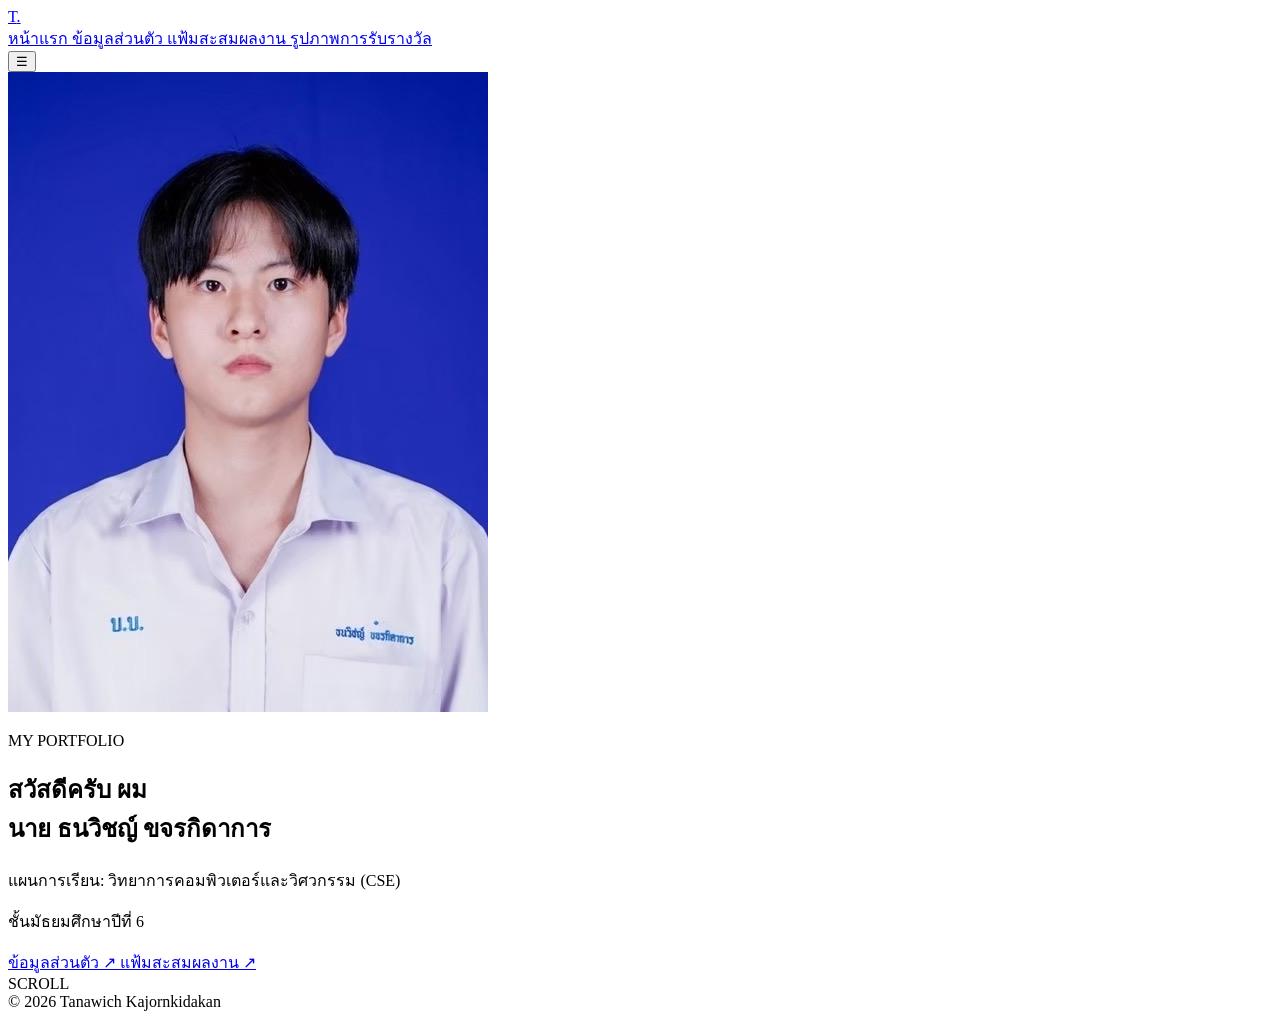
==== commit 4eef76c8: "Update navigation links and clean up comments" ====
--- a/index.html
+++ b/index.html
@@ -12,6 +12,7 @@
 
     <title>Tanawich | Portfolio</title>
 
+    <!-- CSS อยู่ที่โฟลเดอร์หลัก -->
     <link
         rel="stylesheet"
         href="style.css"
@@ -25,7 +26,6 @@
 
 <!-- =====================================================
      NAVBAR
-     4 ปุ่ม แสดงเหมือนกันทุกหน้า
 ===================================================== -->
 
 <header class="navbar">
@@ -47,7 +47,7 @@
     <nav class="nav-menu">
 
 
-        <!-- 01 หน้าแรก -->
+        <!-- หน้าแรก -->
 
         <a
             href="index.html"
@@ -57,28 +57,28 @@
         </a>
 
 
-        <!-- 02 ข้อมูลส่วนตัว -->
+        <!-- ข้อมูลส่วนตัว -->
 
         <a
-            href="portfolio.html#personal"
+            href="personal/index.html"
         >
             ข้อมูลส่วนตัว
         </a>
 
 
-        <!-- 03 แฟ้มสะสมผลงาน -->
+        <!-- แฟ้มสะสมผลงาน -->
 
         <a
-            href="portfolio.html#portfolio"
+            href="portfolio/index.html"
         >
             แฟ้มสะสมผลงาน
         </a>
 
 
-        <!-- 04 รูปภาพการรับรางวัล -->
+        <!-- รูปภาพการรับรางวัล -->
 
         <a
-            href="portfolio.html#awards"
+            href="award/index.html"
         >
             รูปภาพการรับรางวัล
         </a>
@@ -123,9 +123,7 @@
 
 
 
-        <!-- =================================================
-             PROFILE
-        ================================================= -->
+        <!-- PROFILE -->
 
         <div class="profile-container">
 
@@ -147,9 +145,7 @@
         <!-- SMALL TITLE -->
 
         <p class="small-title">
-
             MY PORTFOLIO
-
         </p>
 
 
@@ -188,10 +184,7 @@
 
 
 
-        <!-- =================================================
-             HERO BUTTONS
-             ตรงนี้มีแค่ 2 ปุ่ม
-        ================================================= -->
+        <!-- HERO BUTTONS -->
 
         <div class="hero-buttons">
 
@@ -199,7 +192,7 @@
             <!-- ข้อมูลส่วนตัว -->
 
             <a
-                href="portfolio.html#personal"
+                href="personal/index.html"
                 class="main-button black-button"
             >
 
@@ -216,7 +209,7 @@
             <!-- แฟ้มสะสมผลงาน -->
 
             <a
-                href="portfolio.html#portfolio"
+                href="portfolio/index.html"
                 class="main-button white-button"
             >
 
@@ -236,24 +229,18 @@
 
 
 
-    <!-- =================================================
-         SCROLL
-    ================================================= -->
+    <!-- SCROLL -->
 
     <div class="scroll-text">
 
-
         <span></span>
 
-
         SCROLL
 
-
     </div>
 
 
 </section>
-
 
 </main>
 
@@ -290,9 +277,7 @@
     document.querySelector(".nav-menu");
 
 
-
 if (menuButton && navMenu) {
-
 
     menuButton.addEventListener(
         "click",
@@ -303,7 +288,6 @@
         }
     );
 
-
 }
 
 
@@ -316,23 +300,19 @@
     .querySelectorAll(".nav-menu a")
     .forEach(function(link) {
 
-
         link.addEventListener(
             "click",
             function() {
 
-
                 if (navMenu) {
 
                     navMenu.classList.remove("show");
 
                 }
-
 
             }
         );
 
-
     });
 
 
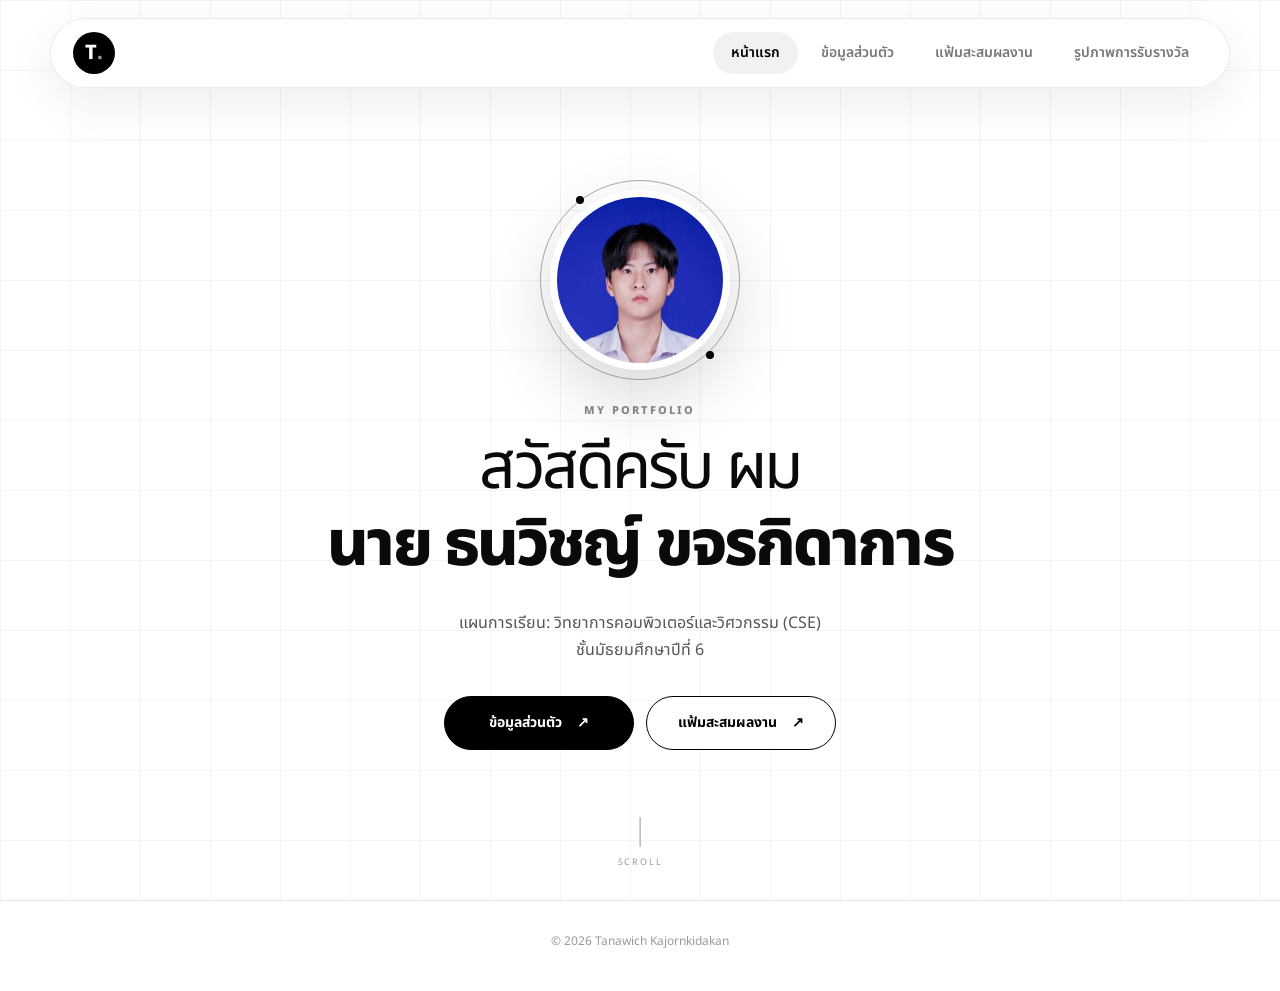
==== commit 0f1f6395: "Update index.html" ====
--- a/index.html
+++ b/index.html
@@ -12,10 +12,10 @@
 
     <title>Tanawich | Portfolio</title>
 
-    <!-- CSS อยู่ที่โฟลเดอร์หลัก -->
+    <!-- CSS -->
     <link
         rel="stylesheet"
-        href="style.css"
+        href="css/style.css"
     >
 
 </head>
@@ -29,7 +29,6 @@
 ===================================================== -->
 
 <header class="navbar">
-
 
     <!-- LOGO -->
 
@@ -41,11 +40,9 @@
     </a>
 
 
-
     <!-- NAVIGATION -->
 
     <nav class="nav-menu">
-
 
         <!-- หน้าแรก -->
 
@@ -59,33 +56,25 @@
 
         <!-- ข้อมูลส่วนตัว -->
 
-        <a
-            href="personal/index.html"
-        >
+        <a href="personal/index.html">
             ข้อมูลส่วนตัว
         </a>
 
 
         <!-- แฟ้มสะสมผลงาน -->
 
-        <a
-            href="portfolio/index.html"
-        >
+        <a href="portfolio/index.html">
             แฟ้มสะสมผลงาน
         </a>
 
 
         <!-- รูปภาพการรับรางวัล -->
 
-        <a
-            href="award/index.html"
-        >
+        <a href="awards/index.html">
             รูปภาพการรับรางวัล
         </a>
 
-
     </nav>
-
 
 
     <!-- MOBILE MENU -->
@@ -97,7 +86,6 @@
         ☰
     </button>
 
-
 </header>
 
 
@@ -116,17 +104,14 @@
     <div class="background-grid"></div>
 
 
-
     <!-- HERO CONTENT -->
 
     <div class="hero-content">
 
 
-
         <!-- PROFILE -->
 
         <div class="profile-container">
-
 
             <div class="profile-ring"></div>
 
@@ -137,9 +122,7 @@
                 class="profile-image"
             >
 
-
         </div>
-
 
 
         <!-- SMALL TITLE -->
@@ -149,7 +132,6 @@
         </p>
 
 
-
         <!-- NAME -->
 
         <h1>
@@ -163,25 +145,20 @@
         </h1>
 
 
-
         <!-- STUDENT INFORMATION -->
 
         <div class="student-info">
-
 
             <p>
                 แผนการเรียน:
                 วิทยาการคอมพิวเตอร์และวิศวกรรม (CSE)
             </p>
 
-
             <p>
                 ชั้นมัธยมศึกษาปีที่ 6
             </p>
 
-
         </div>
-
 
 
         <!-- HERO BUTTONS -->
@@ -205,7 +182,6 @@
             </a>
 
 
-
             <!-- แฟ้มสะสมผลงาน -->
 
             <a
@@ -228,7 +204,6 @@
     </div>
 
 
-
     <!-- SCROLL -->
 
     <div class="scroll-text">
@@ -263,15 +238,9 @@
 ===================================================== -->
 
 <script>
-
-
-/* =====================================================
-   MOBILE MENU
-===================================================== */
 
 const menuButton =
     document.querySelector(".menu-button");
-
 
 const navMenu =
     document.querySelector(".nav-menu");
@@ -291,11 +260,6 @@
 }
 
 
-
-/* =====================================================
-   CLOSE MOBILE MENU
-===================================================== */
-
 document
     .querySelectorAll(".nav-menu a")
     .forEach(function(link) {
@@ -315,7 +279,6 @@
 
     });
 
-
 </script>
 
 
--- a/css/style.css
+++ b/css/style.css
@@ -0,0 +1,1307 @@
+@import url('https://fonts.googleapis.com/css2?family=Noto+Sans+Thai:wght@300;400;500;600;700;800&display=swap');
+
+/* =====================================================
+   RESET
+===================================================== */
+
+* {
+    margin: 0;
+    padding: 0;
+    box-sizing: border-box;
+}
+
+html {
+    scroll-behavior: smooth;
+}
+
+body {
+    font-family: "Noto Sans Thai", sans-serif;
+    color: #0a0a0a;
+    background: #ffffff;
+    line-height: 1.7;
+    overflow-x: hidden;
+}
+
+a {
+    text-decoration: none;
+    color: inherit;
+}
+
+button {
+    font-family: inherit;
+}
+
+:root {
+    --black: #080808;
+    --dark: #151515;
+    --white: #ffffff;
+    --light: #f4f4f4;
+    --gray: #777777;
+    --border: #dedede;
+    --max-width: 1180px;
+}
+
+/* =====================================================
+   NAVBAR
+===================================================== */
+
+.navbar {
+    position: fixed;
+    top: 18px;
+    left: 50%;
+    transform: translateX(-50%);
+
+    width: calc(100% - 40px);
+    max-width: var(--max-width);
+    height: 70px;
+
+    display: flex;
+    align-items: center;
+    justify-content: space-between;
+
+    padding: 0 22px;
+
+    z-index: 999;
+
+    background: rgba(255, 255, 255, 0.88);
+    backdrop-filter: blur(20px);
+
+    border: 1px solid rgba(0, 0, 0, 0.08);
+    border-radius: 50px;
+
+    box-shadow: 0 15px 50px rgba(0, 0, 0, 0.07);
+}
+
+/* =====================================================
+   LOGO
+===================================================== */
+
+.logo {
+    width: 42px;
+    height: 42px;
+
+    display: flex;
+    align-items: center;
+    justify-content: center;
+
+    border-radius: 50%;
+
+    background: #000;
+    color: #fff;
+
+    font-size: 20px;
+    font-weight: 800;
+
+    transition: 0.35s;
+}
+
+.logo span {
+    color: #999;
+}
+
+.logo:hover {
+    transform: rotate(-10deg) scale(1.1);
+}
+
+/* =====================================================
+   NAV MENU
+===================================================== */
+
+.nav-menu {
+    display: flex;
+    gap: 5px;
+}
+
+.nav-menu a {
+    padding: 9px 18px;
+
+    border-radius: 30px;
+
+    color: #777;
+
+    font-size: 14px;
+    font-weight: 600;
+
+    transition: 0.35s;
+}
+
+.nav-menu a:hover,
+.nav-menu a.active {
+    color: #000;
+    background: #f1f1f1;
+}
+
+/* =====================================================
+   MOBILE MENU
+===================================================== */
+
+.menu-button {
+    display: none;
+
+    border: none;
+    background: transparent;
+
+    font-size: 24px;
+
+    cursor: pointer;
+}
+
+/* =====================================================
+   HERO
+===================================================== */
+
+.hero {
+    min-height: 100vh;
+
+    position: relative;
+
+    display: flex;
+    align-items: center;
+    justify-content: center;
+
+    text-align: center;
+
+    padding: 130px 20px 90px;
+
+    overflow: hidden;
+}
+
+.background-grid {
+    position: absolute;
+    inset: 0;
+
+    z-index: -1;
+
+    background-image:
+        linear-gradient(
+            rgba(0, 0, 0, 0.045) 1px,
+            transparent 1px
+        ),
+        linear-gradient(
+            90deg,
+            rgba(0, 0, 0, 0.045) 1px,
+            transparent 1px
+        );
+
+    background-size: 70px 70px;
+
+    animation: grid-animation 18s linear infinite;
+}
+
+@keyframes grid-animation {
+    from {
+        transform: translateY(0);
+    }
+
+    to {
+        transform: translateY(70px);
+    }
+}
+
+/* =====================================================
+   HERO CONTENT
+===================================================== */
+
+.hero-content {
+    width: 100%;
+    max-width: 950px;
+}
+
+/* =====================================================
+   PROFILE
+===================================================== */
+
+.profile-container {
+    width: 180px;
+    height: 180px;
+
+    position: relative;
+
+    margin: 0 auto 32px;
+
+    border-radius: 50%;
+
+    overflow: visible;
+}
+
+.profile-image {
+    width: 100%;
+    height: 100%;
+
+    display: block;
+
+    object-fit: cover;
+    object-position: center top;
+
+    border-radius: 50%;
+    border: 7px solid #fff;
+
+    box-shadow: 0 25px 70px rgba(0, 0, 0, 0.16);
+
+    position: relative;
+    z-index: 2;
+
+    transition: 0.5s;
+}
+
+.profile-image:hover {
+    transform: scale(1.04);
+}
+
+.profile-ring {
+    position: absolute;
+
+    inset: -10px;
+
+    border: 1px solid #aaa;
+
+    border-radius: 50%;
+
+    animation: rotate-ring 14s linear infinite;
+
+    z-index: 1;
+}
+
+.profile-ring::before,
+.profile-ring::after {
+    content: "";
+
+    position: absolute;
+
+    width: 8px;
+    height: 8px;
+
+    background: #000;
+
+    border-radius: 50%;
+}
+
+.profile-ring::before {
+    top: 15px;
+    left: 35px;
+}
+
+.profile-ring::after {
+    right: 25px;
+    bottom: 20px;
+}
+
+@keyframes rotate-ring {
+    to {
+        transform: rotate(360deg);
+    }
+}
+
+/* =====================================================
+   HERO TEXT
+===================================================== */
+
+.small-title {
+    font-size: 11px;
+
+    letter-spacing: 0.2em;
+
+    color: #888;
+
+    font-weight: 800;
+
+    margin-bottom: 10px;
+}
+
+.hero h1 {
+    font-size: clamp(36px, 5vw, 68px);
+
+    line-height: 1.2;
+
+    letter-spacing: -0.045em;
+
+    font-weight: 400;
+
+    animation: text-up 0.9s ease both;
+}
+
+.hero h1 strong {
+    font-weight: 800;
+}
+
+@keyframes text-up {
+    from {
+        opacity: 0;
+        transform: translateY(25px);
+    }
+
+    to {
+        opacity: 1;
+        transform: translateY(0);
+    }
+}
+
+.student-info {
+    margin-top: 25px;
+
+    color: #555;
+
+    font-size: 16px;
+}
+
+/* =====================================================
+   BUTTONS
+===================================================== */
+
+.hero-buttons {
+    display: flex;
+
+    justify-content: center;
+
+    gap: 12px;
+
+    margin-top: 32px;
+}
+
+.main-button {
+    min-width: 190px;
+
+    padding: 14px 24px;
+
+    border: 1px solid #000;
+
+    border-radius: 50px;
+
+    display: inline-flex;
+
+    align-items: center;
+    justify-content: center;
+
+    gap: 15px;
+
+    font-size: 14px;
+    font-weight: 700;
+
+    transition: 0.4s;
+}
+
+.main-button span {
+    transition: 0.4s;
+}
+
+.main-button:hover span {
+    transform: translate(5px, -3px);
+}
+
+.black-button {
+    color: white;
+    background: black;
+}
+
+.black-button:hover {
+    color: black;
+    background: white;
+
+    transform: translateY(-5px);
+
+    box-shadow: 0 15px 35px rgba(0, 0, 0, 0.15);
+}
+
+.white-button {
+    color: black;
+    background: white;
+}
+
+.white-button:hover {
+    color: white;
+    background: black;
+
+    transform: translateY(-5px);
+}
+
+/* =====================================================
+   SCROLL
+===================================================== */
+
+.scroll-text {
+    position: absolute;
+
+    bottom: 30px;
+    left: 50%;
+
+    transform: translateX(-50%);
+
+    font-size: 9px;
+
+    letter-spacing: 0.2em;
+
+    color: #999;
+
+    display: flex;
+
+    flex-direction: column;
+
+    align-items: center;
+
+    gap: 8px;
+}
+
+.scroll-text span {
+    width: 1px;
+    height: 30px;
+
+    background: #999;
+
+    animation: scroll-line 1.5s infinite;
+}
+
+@keyframes scroll-line {
+    0%,
+    100% {
+        transform: scaleY(0.5);
+    }
+
+    50% {
+        transform: scaleY(1);
+    }
+}
+
+/* =====================================================
+   PAGE
+===================================================== */
+
+.page-container {
+    width: min(
+        calc(100% - 40px),
+        var(--max-width)
+    );
+
+    margin: auto;
+
+    padding: 145px 0 70px;
+}
+
+.content-section {
+    scroll-margin-top: 110px;
+}
+
+.section-header {
+    margin-bottom: 45px;
+}
+
+.section-header h1,
+.section-header h2 {
+    font-size: clamp(34px, 5vw, 60px);
+
+    line-height: 1.2;
+
+    letter-spacing: -0.04em;
+
+    font-weight: 800;
+}
+
+.section-header h2 {
+    font-size: clamp(30px, 4vw, 48px);
+}
+
+.title-line {
+    width: 70px;
+    height: 5px;
+
+    background: #000;
+
+    margin-top: 20px;
+}
+
+/* =====================================================
+   PERSONAL GRID
+===================================================== */
+
+.personal-grid {
+    display: grid;
+
+    grid-template-columns: 0.9fr 1.1fr;
+
+    gap: 18px;
+
+    width: 100%;
+}
+
+/* =====================================================
+   PERSONAL BOXES
+===================================================== */
+
+.university-box,
+.personal-box {
+    min-height: 520px;
+
+    padding: 38px;
+
+    border-radius: 28px;
+
+    position: relative;
+
+    transition: 0.45s;
+
+    width: 100%;
+}
+
+.university-box {
+    color: white;
+
+    background: #080808;
+}
+
+.personal-box {
+    background: #f4f4f4;
+
+    border: 1px solid #ddd;
+}
+
+.university-box:hover,
+.personal-box:hover {
+    transform: translateY(-8px);
+
+    box-shadow:
+        0 25px 60px rgba(0, 0, 0, 0.12);
+}
+
+.box-number {
+    position: absolute;
+
+    top: 30px;
+    right: 32px;
+
+    font-size: 12px;
+
+    opacity: 0.5;
+}
+
+.box-label {
+    font-size: 10px;
+
+    letter-spacing: 0.2em;
+
+    font-weight: 800;
+
+    opacity: 0.55;
+}
+
+.university-box h2,
+.personal-box h2 {
+    font-size: 32px;
+
+    line-height: 1.3;
+
+    margin: 12px 0 30px;
+}
+
+/* =====================================================
+   UNIVERSITIES
+===================================================== */
+
+.university-item {
+    display: grid;
+
+    grid-template-columns: 38px 1fr;
+
+    gap: 12px;
+
+    padding: 20px 0;
+
+    border-top: 1px solid rgba(255, 255, 255, 0.2);
+}
+
+.university-item > span {
+    font-size: 11px;
+
+    opacity: 0.5;
+}
+
+.university-item h3 {
+    font-size: 17px;
+
+    line-height: 1.5;
+}
+
+.university-item p {
+    margin-top: 5px;
+
+    color: #aaa;
+
+    font-size: 13px;
+}
+
+/* =====================================================
+   PERSONAL INFORMATION
+===================================================== */
+
+.information-list {
+    border-top: 1px solid #d4d4d4;
+}
+
+.information-row {
+    display: grid;
+
+    grid-template-columns: 150px 1fr;
+
+    gap: 20px;
+
+    padding: 16px 0;
+
+    border-bottom: 1px solid #d4d4d4;
+
+    font-size: 14px;
+}
+
+.information-row span {
+    color: #888;
+}
+
+.information-row strong {
+    font-weight: 700;
+}
+
+/* =====================================================
+   TEXT CONTENT
+===================================================== */
+
+.text-content {
+    max-width: 950px;
+
+    margin-top: 75px;
+}
+
+.text-content h2 {
+    font-size: 28px;
+
+    font-weight: 800;
+
+    margin-bottom: 20px;
+}
+
+.text-content p {
+    color: #555;
+
+    font-size: 16px;
+
+    margin-bottom: 20px;
+}
+
+/* =====================================================
+   CONTACT
+===================================================== */
+
+.contact-section {
+    margin-top: 90px;
+
+    padding: 75px 0 100px;
+
+    border-top: 1px solid #ddd;
+}
+
+.contact-grid {
+    display: grid;
+
+    grid-template-columns: repeat(5, 1fr);
+
+    gap: 12px;
+}
+
+.contact-card {
+    min-height: 180px;
+
+    padding: 25px;
+
+    border: 1px solid #ddd;
+
+    border-radius: 20px;
+
+    transition: 0.4s;
+}
+
+.contact-card:hover {
+    color: white;
+
+    background: black;
+
+    transform: translateY(-7px);
+}
+
+.contact-icon {
+    font-size: 25px;
+
+    margin-bottom: 18px;
+}
+
+.contact-card small {
+    display: block;
+
+    color: #888;
+
+    font-size: 11px;
+
+    margin-bottom: 7px;
+}
+
+.contact-card:hover small {
+    color: #aaa;
+}
+
+.contact-card p {
+    font-size: 13px;
+
+    font-weight: 600;
+
+    word-break: break-word;
+}
+
+/* =====================================================
+   PORTFOLIO
+===================================================== */
+
+.portfolio-section {
+    margin-top: 80px;
+
+    padding-top: 80px;
+
+    border-top: 1px solid #ddd;
+}
+
+.portfolio-block {
+    margin-top: 65px;
+}
+
+.portfolio-heading {
+    display: flex;
+
+    gap: 20px;
+
+    margin-bottom: 28px;
+}
+
+.portfolio-heading > span {
+    font-size: 11px;
+
+    color: #888;
+
+    padding-top: 6px;
+}
+
+.portfolio-heading h2 {
+    font-size: clamp(24px, 3vw, 34px);
+
+    line-height: 1.3;
+}
+
+/* =====================================================
+   CERTIFICATES
+===================================================== */
+
+.certificate-grid {
+    display: grid;
+
+    grid-template-columns: repeat(3, minmax(0, 1fr));
+
+    gap: 18px;
+
+    width: 100%;
+}
+
+.certificate-card,
+.event-card {
+    overflow: hidden;
+
+    border: 1px solid #ddd;
+
+    border-radius: 22px;
+
+    background: white;
+
+    transition: 0.45s;
+}
+
+.certificate-card:hover,
+.event-card:hover {
+    transform: translateY(-8px);
+
+    box-shadow:
+        0 25px 50px rgba(0, 0, 0, 0.1);
+}
+
+/* =====================================================
+   IMAGE
+===================================================== */
+
+.image-placeholder {
+    width: 100%;
+
+    min-height: 240px;
+
+    display: flex;
+
+    align-items: center;
+    justify-content: center;
+
+    flex-direction: column;
+
+    color: #777;
+
+    background:
+        linear-gradient(
+            135deg,
+            #f0f0f0 25%,
+            #e5e5e5 25%,
+            #e5e5e5 50%,
+            #f0f0f0 50%,
+            #f0f0f0 75%,
+            #e5e5e5 75%
+        );
+
+    background-size: 26px 26px;
+
+    overflow: hidden;
+}
+
+.image-placeholder img {
+    display: block;
+
+    width: 100%;
+    max-width: 100%;
+
+    height: auto;
+    max-height: none;
+
+    object-fit: contain;
+
+    object-position: center;
+}
+
+/* =====================================================
+   CARD DESCRIPTION
+===================================================== */
+
+.card-description {
+    padding: 20px;
+}
+
+.card-description h3 {
+    font-size: 16px;
+
+    margin-bottom: 5px;
+}
+
+.card-description p {
+    color: #777;
+
+    font-size: 13px;
+}
+
+/* =====================================================
+   EVENTS
+===================================================== */
+
+.event-grid {
+    display: grid;
+
+    grid-template-columns: repeat(2, 1fr);
+
+    gap: 18px;
+
+    width: 100%;
+}
+
+.image-placeholder.large {
+    min-height: 380px;
+}
+
+/* =====================================================
+   BACK BUTTON
+===================================================== */
+
+.back-button-container {
+    display: flex;
+
+    justify-content: center;
+
+    margin: 65px 0;
+}
+
+/* =====================================================
+   FOOTER
+===================================================== */
+
+footer {
+    text-align: center;
+
+    padding: 30px 20px 40px;
+
+    border-top: 1px solid #e5e5e5;
+
+    color: #999;
+
+    font-size: 12px;
+}
+
+/* =====================================================
+   ANIMATION
+===================================================== */
+
+.content-section,
+.portfolio-block,
+.contact-section {
+    opacity: 1;
+
+    transform: translateY(0);
+
+    transition:
+        opacity 0.9s ease,
+        transform 0.9s ease;
+}
+
+.content-section.show-animation,
+.portfolio-block.show-animation,
+.contact-section.show-animation {
+    opacity: 1;
+
+    transform: translateY(0);
+}
+
+/* =====================================================
+   TABLET
+===================================================== */
+
+@media (max-width: 900px) {
+
+    .contact-grid {
+        grid-template-columns: repeat(2, 1fr);
+    }
+
+}
+
+/* =====================================================
+   IPAD PORTRAIT
+===================================================== */
+
+@media (min-width: 651px)
+and (max-width: 1100px)
+and (orientation: portrait) {
+
+    .page-container {
+        width: calc(100% - 60px);
+
+        padding-top: 125px;
+    }
+
+    .personal-grid {
+        grid-template-columns: 1fr;
+    }
+
+    .university-box,
+    .personal-box {
+        min-height: auto;
+    }
+
+    .certificate-grid {
+        grid-template-columns: 1fr;
+        gap: 28px;
+        justify-items: center;
+    }
+
+    .certificate-card {
+        width: 70%;
+        max-width: 650px;
+        margin: 0 auto;
+    }
+
+    .certificate-card .image-placeholder {
+        min-height: 0;
+        padding: 15px;
+    }
+
+    .certificate-card .image-placeholder img {
+        width: 100%;
+    }
+
+    .event-grid {
+        grid-template-columns: 1fr;
+        gap: 28px;
+        justify-items: center;
+    }
+
+    .event-card {
+        width: 70%;
+        max-width: 650px;
+        margin: 0 auto;
+    }
+
+    .event-card .image-placeholder.large {
+        min-height: 0;
+        padding: 15px;
+    }
+
+    .event-card .image-placeholder.large img {
+        width: 100%;
+    }
+}
+
+/* =====================================================
+   IPAD LANDSCAPE
+===================================================== */
+
+@media (min-width: 651px)
+and (max-width: 1400px)
+and (orientation: landscape) {
+
+    .page-container {
+        width: calc(100% - 60px);
+
+        max-width: 1180px;
+
+        padding-top: 125px;
+    }
+
+    .personal-grid {
+        grid-template-columns: 0.9fr 1.1fr;
+    }
+
+    .university-box,
+    .personal-box {
+        width: 100%;
+        min-width: 0;
+        min-height: 520px;
+    }
+
+    .certificate-grid {
+        grid-template-columns: 1fr;
+        gap: 28px;
+        justify-items: center;
+    }
+
+    .certificate-card {
+        width: 70%;
+        max-width: 650px;
+        margin: 0 auto;
+    }
+
+    .certificate-card .image-placeholder {
+        min-height: 0;
+        padding: 15px;
+    }
+
+    .certificate-card .image-placeholder img {
+        width: 100%;
+    }
+
+    .certificate-card .card-description {
+        padding: 18px 22px;
+    }
+
+    .event-grid {
+        grid-template-columns: 1fr;
+        gap: 28px;
+        justify-items: center;
+    }
+
+    .event-card {
+        width: 70%;
+        max-width: 650px;
+        margin: 0 auto;
+    }
+
+    .event-card .image-placeholder.large {
+        min-height: 0;
+        padding: 15px;
+    }
+
+    .event-card .image-placeholder.large img {
+        width: 100%;
+    }
+
+    .event-card .card-description {
+        padding: 18px 22px;
+    }
+}
+
+/* =====================================================
+   MOBILE
+===================================================== */
+
+@media (max-width: 650px) {
+
+    .navbar {
+        width: calc(100% - 24px);
+
+        top: 12px;
+
+        height: 62px;
+    }
+
+    .menu-button {
+        display: block;
+    }
+
+    .nav-menu {
+        display: none;
+
+        position: absolute;
+
+        top: 70px;
+
+        left: 0;
+        right: 0;
+
+        padding: 10px;
+
+        flex-direction: column;
+
+        background: rgba(255, 255, 255, 0.97);
+
+        border: 1px solid #ddd;
+
+        border-radius: 22px;
+
+        box-shadow: 0 20px 40px rgba(0, 0, 0, 0.1);
+    }
+
+    .nav-menu.show {
+        display: flex;
+    }
+
+    .nav-menu a {
+        text-align: center;
+    }
+
+    /* HERO */
+
+    .hero {
+        padding: 120px 16px 80px;
+    }
+
+    .profile-container {
+        width: 150px;
+        height: 150px;
+    }
+
+    .hero h1 {
+        font-size: 35px;
+    }
+
+    .student-info {
+        font-size: 14px;
+    }
+
+    /* BUTTONS */
+
+    .hero-buttons {
+        flex-direction: column;
+
+        width: min(100%, 330px);
+
+        margin-left: auto;
+        margin-right: auto;
+    }
+
+    .main-button {
+        width: 100%;
+    }
+
+    /* PAGE */
+
+    .page-container {
+        width: calc(100% - 28px);
+
+        padding-top: 115px;
+    }
+
+    /* PERSONAL */
+
+    .personal-grid {
+        grid-template-columns: 1fr;
+    }
+
+    .university-box,
+    .personal-box {
+        min-height: auto;
+
+        padding: 28px 22px;
+    }
+
+    .information-row {
+        grid-template-columns: 1fr;
+
+        gap: 3px;
+    }
+
+    /* CONTACT */
+
+    .contact-grid {
+        grid-template-columns: 1fr;
+    }
+
+    /* CERTIFICATE */
+
+    .certificate-grid {
+        grid-template-columns: 1fr;
+
+        gap: 25px;
+    }
+
+    .certificate-card {
+        width: 100%;
+    }
+
+    .certificate-card .image-placeholder {
+        padding: 15px;
+
+        min-height: 0;
+    }
+
+    .certificate-card .image-placeholder img {
+        width: 100%;
+    }
+
+    .certificate-card .card-description {
+        padding: 18px;
+    }
+
+    /* EVENT */
+
+    .event-grid {
+        grid-template-columns: 1fr;
+
+        gap: 25px;
+    }
+
+    .event-card {
+        width: 100%;
+    }
+
+    .event-card .image-placeholder.large {
+        padding: 15px;
+
+        min-height: 0;
+    }
+
+    .event-card .image-placeholder.large img {
+        width: 100%;
+    }
+
+    .event-card .card-description {
+        padding: 18px;
+    }
+}
+
+/* =====================================================
+   LARGE DESKTOP
+===================================================== */
+
+@media (min-width: 1401px) {
+
+    .personal-grid {
+        grid-template-columns: 0.9fr 1.1fr;
+    }
+
+    .certificate-grid {
+        grid-template-columns: repeat(3, 1fr);
+    }
+
+    .event-grid {
+        grid-template-columns: repeat(2, 1fr);
+    }
+}
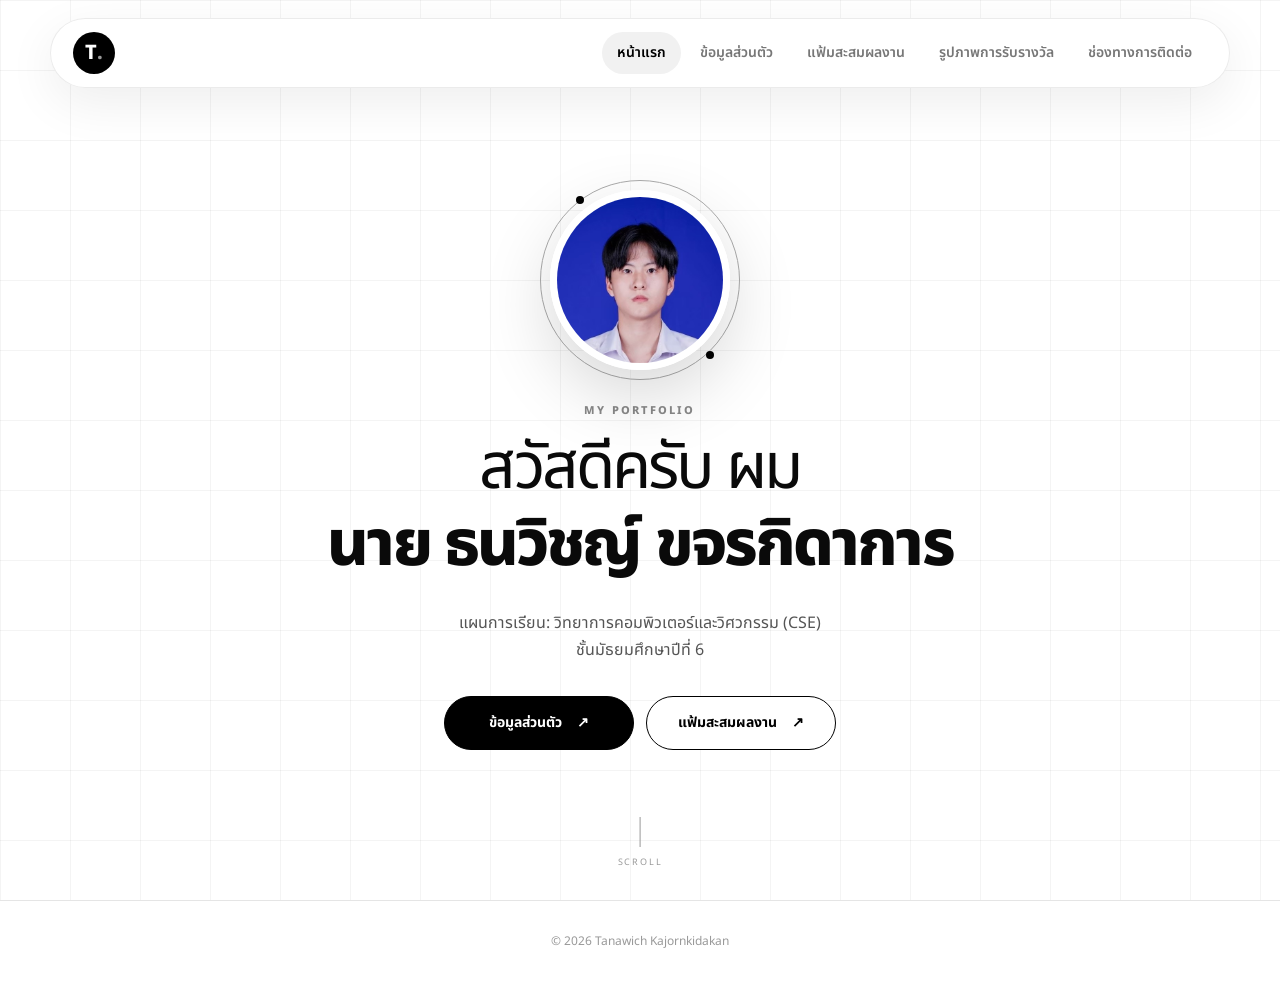
==== commit 74ded50d: "Update index.html" ====
--- a/index.html
+++ b/index.html
@@ -44,7 +44,7 @@
 
     <nav class="nav-menu">
 
-        <!-- หน้าแรก -->
+        <!-- 1. หน้าแรก -->
 
         <a
             href="index.html"
@@ -54,24 +54,39 @@
         </a>
 
 
-        <!-- ข้อมูลส่วนตัว -->
-
-        <a href="personal/index.html">
+        <!-- 2. ข้อมูลส่วนตัว -->
+
+        <a
+            href="personal/index.html"
+        >
             ข้อมูลส่วนตัว
         </a>
 
 
-        <!-- แฟ้มสะสมผลงาน -->
-
-        <a href="portfolio/index.html">
+        <!-- 3. แฟ้มสะสมผลงาน -->
+
+        <a
+            href="portfolio/index.html"
+        >
             แฟ้มสะสมผลงาน
         </a>
 
 
-        <!-- รูปภาพการรับรางวัล -->
-
-        <a href="awards/index.html">
+        <!-- 4. รูปภาพการรับรางวัล -->
+
+        <a
+            href="awards/index.html"
+        >
             รูปภาพการรับรางวัล
+        </a>
+
+
+        <!-- 5. ช่องทางการติดต่อ -->
+
+        <a
+            href="contact/index.html"
+        >
+            ช่องทางการติดต่อ
         </a>
 
     </nav>
@@ -82,6 +97,7 @@
     <button
         class="menu-button"
         type="button"
+        aria-label="เปิดเมนู"
     >
         ☰
     </button>
--- a/css/style.css
+++ b/css/style.css
@@ -41,19 +41,23 @@
     --max-width: 1180px;
 }
 
+
 /* =====================================================
    NAVBAR
 ===================================================== */
 
 .navbar {
     position: fixed;
+
     top: 18px;
     left: 50%;
+
     transform: translateX(-50%);
 
     width: calc(100% - 40px);
     max-width: var(--max-width);
-    height: 70px;
+
+    min-height: 70px;
 
     display: flex;
     align-items: center;
@@ -64,13 +68,18 @@
     z-index: 999;
 
     background: rgba(255, 255, 255, 0.88);
+
     backdrop-filter: blur(20px);
+    -webkit-backdrop-filter: blur(20px);
 
     border: 1px solid rgba(0, 0, 0, 0.08);
+
     border-radius: 50px;
 
-    box-shadow: 0 15px 50px rgba(0, 0, 0, 0.07);
-}
+    box-shadow:
+        0 15px 50px rgba(0, 0, 0, 0.07);
+}
+
 
 /* =====================================================
    LOGO
@@ -80,6 +89,8 @@
     width: 42px;
     height: 42px;
 
+    flex-shrink: 0;
+
     display: flex;
     align-items: center;
     justify-content: center;
@@ -103,17 +114,21 @@
     transform: rotate(-10deg) scale(1.1);
 }
 
+
 /* =====================================================
    NAV MENU
 ===================================================== */
 
 .nav-menu {
     display: flex;
-    gap: 5px;
+
+    align-items: center;
+
+    gap: 4px;
 }
 
 .nav-menu a {
-    padding: 9px 18px;
+    padding: 9px 15px;
 
     border-radius: 30px;
 
@@ -122,29 +137,40 @@
     font-size: 14px;
     font-weight: 600;
 
-    transition: 0.35s;
+    white-space: nowrap;
+
+    transition:
+        color 0.3s ease,
+        background 0.3s ease,
+        transform 0.3s ease;
 }
 
 .nav-menu a:hover,
 .nav-menu a.active {
     color: #000;
+
     background: #f1f1f1;
 }
 
-/* =====================================================
-   MOBILE MENU
+
+/* =====================================================
+   MOBILE MENU BUTTON
 ===================================================== */
 
 .menu-button {
     display: none;
 
     border: none;
+
     background: transparent;
 
     font-size: 24px;
 
     cursor: pointer;
-}
+
+    padding: 5px;
+}
+
 
 /* =====================================================
    HERO
@@ -168,6 +194,7 @@
 
 .background-grid {
     position: absolute;
+
     inset: 0;
 
     z-index: -1;
@@ -185,10 +212,12 @@
 
     background-size: 70px 70px;
 
-    animation: grid-animation 18s linear infinite;
+    animation:
+        grid-animation 18s linear infinite;
 }
 
 @keyframes grid-animation {
+
     from {
         transform: translateY(0);
     }
@@ -198,14 +227,17 @@
     }
 }
 
+
 /* =====================================================
    HERO CONTENT
 ===================================================== */
 
 .hero-content {
     width: 100%;
+
     max-width: 950px;
 }
+
 
 /* =====================================================
    PROFILE
@@ -234,11 +266,14 @@
     object-position: center top;
 
     border-radius: 50%;
+
     border: 7px solid #fff;
 
-    box-shadow: 0 25px 70px rgba(0, 0, 0, 0.16);
+    box-shadow:
+        0 25px 70px rgba(0, 0, 0, 0.16);
 
     position: relative;
+
     z-index: 2;
 
     transition: 0.5s;
@@ -257,7 +292,8 @@
 
     border-radius: 50%;
 
-    animation: rotate-ring 14s linear infinite;
+    animation:
+        rotate-ring 14s linear infinite;
 
     z-index: 1;
 }
@@ -287,11 +323,13 @@
 }
 
 @keyframes rotate-ring {
+
     to {
         transform: rotate(360deg);
     }
 }
 
+
 /* =====================================================
    HERO TEXT
 ===================================================== */
@@ -317,7 +355,8 @@
 
     font-weight: 400;
 
-    animation: text-up 0.9s ease both;
+    animation:
+        text-up 0.9s ease both;
 }
 
 .hero h1 strong {
@@ -325,13 +364,16 @@
 }
 
 @keyframes text-up {
+
     from {
         opacity: 0;
+
         transform: translateY(25px);
     }
 
     to {
         opacity: 1;
+
         transform: translateY(0);
     }
 }
@@ -344,8 +386,9 @@
     font-size: 16px;
 }
 
-/* =====================================================
-   BUTTONS
+
+/* =====================================================
+   HERO BUTTONS
 ===================================================== */
 
 .hero-buttons {
@@ -375,6 +418,7 @@
     gap: 15px;
 
     font-size: 14px;
+
     font-weight: 700;
 
     transition: 0.4s;
@@ -385,34 +429,43 @@
 }
 
 .main-button:hover span {
-    transform: translate(5px, -3px);
+    transform:
+        translate(5px, -3px);
 }
 
 .black-button {
     color: white;
+
     background: black;
 }
 
 .black-button:hover {
     color: black;
+
     background: white;
 
-    transform: translateY(-5px);
-
-    box-shadow: 0 15px 35px rgba(0, 0, 0, 0.15);
+    transform:
+        translateY(-5px);
+
+    box-shadow:
+        0 15px 35px rgba(0, 0, 0, 0.15);
 }
 
 .white-button {
     color: black;
+
     background: white;
 }
 
 .white-button:hover {
     color: white;
+
     background: black;
 
-    transform: translateY(-5px);
-}
+    transform:
+        translateY(-5px);
+}
+
 
 /* =====================================================
    SCROLL
@@ -447,10 +500,12 @@
 
     background: #999;
 
-    animation: scroll-line 1.5s infinite;
+    animation:
+        scroll-line 1.5s infinite;
 }
 
 @keyframes scroll-line {
+
     0%,
     100% {
         transform: scaleY(0.5);
@@ -460,6 +515,7 @@
         transform: scaleY(1);
     }
 }
+
 
 /* =====================================================
    PAGE
@@ -480,13 +536,20 @@
     scroll-margin-top: 110px;
 }
 
+
+/* =====================================================
+   SECTION HEADER
+===================================================== */
+
 .section-header {
     margin-bottom: 45px;
 }
 
 .section-header h1,
 .section-header h2 {
-    font-size: clamp(34px, 5vw, 60px);
+
+    font-size:
+        clamp(34px, 5vw, 60px);
 
     line-height: 1.2;
 
@@ -496,7 +559,8 @@
 }
 
 .section-header h2 {
-    font-size: clamp(30px, 4vw, 48px);
+    font-size:
+        clamp(30px, 4vw, 48px);
 }
 
 .title-line {
@@ -508,19 +572,23 @@
     margin-top: 20px;
 }
 
+
 /* =====================================================
    PERSONAL GRID
 ===================================================== */
 
 .personal-grid {
+
     display: grid;
 
-    grid-template-columns: 0.9fr 1.1fr;
+    grid-template-columns:
+        0.9fr 1.1fr;
 
     gap: 18px;
 
     width: 100%;
 }
+
 
 /* =====================================================
    PERSONAL BOXES
@@ -528,6 +596,7 @@
 
 .university-box,
 .personal-box {
+
     min-height: 520px;
 
     padding: 38px;
@@ -542,12 +611,14 @@
 }
 
 .university-box {
+
     color: white;
 
     background: #080808;
 }
 
 .personal-box {
+
     background: #f4f4f4;
 
     border: 1px solid #ddd;
@@ -555,13 +626,21 @@
 
 .university-box:hover,
 .personal-box:hover {
-    transform: translateY(-8px);
+
+    transform:
+        translateY(-8px);
 
     box-shadow:
         0 25px 60px rgba(0, 0, 0, 0.12);
 }
 
+
+/* =====================================================
+   BOX TEXT
+===================================================== */
+
 .box-number {
+
     position: absolute;
 
     top: 30px;
@@ -573,6 +652,7 @@
 }
 
 .box-label {
+
     font-size: 10px;
 
     letter-spacing: 0.2em;
@@ -584,42 +664,51 @@
 
 .university-box h2,
 .personal-box h2 {
+
     font-size: 32px;
 
     line-height: 1.3;
 
-    margin: 12px 0 30px;
-}
+    margin:
+        12px 0 30px;
+}
+
 
 /* =====================================================
    UNIVERSITIES
 ===================================================== */
 
 .university-item {
+
     display: grid;
 
-    grid-template-columns: 38px 1fr;
+    grid-template-columns:
+        38px 1fr;
 
     gap: 12px;
 
     padding: 20px 0;
 
-    border-top: 1px solid rgba(255, 255, 255, 0.2);
+    border-top:
+        1px solid rgba(255, 255, 255, 0.2);
 }
 
 .university-item > span {
+
     font-size: 11px;
 
     opacity: 0.5;
 }
 
 .university-item h3 {
+
     font-size: 17px;
 
     line-height: 1.5;
 }
 
 .university-item p {
+
     margin-top: 5px;
 
     color: #aaa;
@@ -627,24 +716,30 @@
     font-size: 13px;
 }
 
+
 /* =====================================================
    PERSONAL INFORMATION
 ===================================================== */
 
 .information-list {
-    border-top: 1px solid #d4d4d4;
+
+    border-top:
+        1px solid #d4d4d4;
 }
 
 .information-row {
+
     display: grid;
 
-    grid-template-columns: 150px 1fr;
+    grid-template-columns:
+        150px 1fr;
 
     gap: 20px;
 
     padding: 16px 0;
 
-    border-bottom: 1px solid #d4d4d4;
+    border-bottom:
+        1px solid #d4d4d4;
 
     font-size: 14px;
 }
@@ -657,17 +752,178 @@
     font-weight: 700;
 }
 
+
+/* =====================================================
+   SKILLS
+   DESKTOP = 3 x 3
+===================================================== */
+
+.skills-section {
+
+    margin-top: 75px;
+}
+
+.skills-header {
+
+    margin-bottom: 35px;
+}
+
+.skills-header h2 {
+
+    font-size:
+        clamp(30px, 4vw, 45px);
+
+    line-height: 1.25;
+
+    letter-spacing: -0.03em;
+
+    font-weight: 800;
+
+    margin-top: 5px;
+}
+
+.skills-grid {
+
+    display: grid;
+
+    grid-template-columns:
+        repeat(3, minmax(0, 1fr));
+
+    gap: 18px;
+
+    width: 100%;
+}
+
+
+/* =====================================================
+   SKILL CARD
+===================================================== */
+
+.skill-card {
+
+    position: relative;
+
+    min-height: 250px;
+
+    padding: 30px;
+
+    border:
+        1px solid #ddd;
+
+    border-radius: 24px;
+
+    background: #fff;
+
+    overflow: hidden;
+
+    transition:
+        transform 0.4s ease,
+        background 0.4s ease,
+        color 0.4s ease,
+        box-shadow 0.4s ease;
+}
+
+.skill-card:hover {
+
+    transform:
+        translateY(-8px);
+
+    background: #080808;
+
+    color: #fff;
+
+    box-shadow:
+        0 25px 50px rgba(0, 0, 0, 0.12);
+}
+
+.skill-number {
+
+    position: absolute;
+
+    top: 20px;
+    right: 22px;
+
+    font-size: 11px;
+
+    color: #999;
+
+    font-weight: 700;
+}
+
+.skill-card:hover .skill-number {
+
+    color: #777;
+}
+
+.skill-icon {
+
+    width: 52px;
+    height: 52px;
+
+    display: flex;
+
+    align-items: center;
+    justify-content: center;
+
+    border-radius: 50%;
+
+    background: #f2f2f2;
+
+    color: #000;
+
+    font-size: 22px;
+
+    margin-bottom: 28px;
+
+    transition: 0.4s;
+}
+
+.skill-card:hover .skill-icon {
+
+    background: #fff;
+
+    color: #000;
+}
+
+.skill-card h3 {
+
+    font-size: 17px;
+
+    line-height: 1.4;
+
+    margin-bottom: 10px;
+
+    font-weight: 800;
+}
+
+.skill-card p {
+
+    color: #777;
+
+    font-size: 13px;
+
+    line-height: 1.7;
+}
+
+.skill-card:hover p {
+
+    color: #aaa;
+}
+
+
 /* =====================================================
    TEXT CONTENT
 ===================================================== */
 
 .text-content {
+
     max-width: 950px;
 
     margin-top: 75px;
 }
 
 .text-content h2 {
+
     font-size: 28px;
 
     font-weight: 800;
@@ -676,6 +932,7 @@
 }
 
 .text-content p {
+
     color: #555;
 
     font-size: 16px;
@@ -683,32 +940,41 @@
     margin-bottom: 20px;
 }
 
-/* =====================================================
-   CONTACT
+
+/* =====================================================
+   OLD CONTACT
+   ใช้เฉพาะกรณีมี contact-section เก่าในหน้าอื่น
 ===================================================== */
 
 .contact-section {
+
     margin-top: 90px;
 
-    padding: 75px 0 100px;
-
-    border-top: 1px solid #ddd;
+    padding:
+        75px 0 100px;
+
+    border-top:
+        1px solid #ddd;
 }
 
 .contact-grid {
+
     display: grid;
 
-    grid-template-columns: repeat(5, 1fr);
+    grid-template-columns:
+        repeat(5, minmax(0, 1fr));
 
     gap: 12px;
 }
 
 .contact-card {
+
     min-height: 180px;
 
     padding: 25px;
 
-    border: 1px solid #ddd;
+    border:
+        1px solid #ddd;
 
     border-radius: 20px;
 
@@ -716,20 +982,24 @@
 }
 
 .contact-card:hover {
+
     color: white;
 
     background: black;
 
-    transform: translateY(-7px);
+    transform:
+        translateY(-7px);
 }
 
 .contact-icon {
+
     font-size: 25px;
 
     margin-bottom: 18px;
 }
 
 .contact-card small {
+
     display: block;
 
     color: #888;
@@ -744,6 +1014,7 @@
 }
 
 .contact-card p {
+
     font-size: 13px;
 
     font-weight: 600;
@@ -751,23 +1022,28 @@
     word-break: break-word;
 }
 
+
 /* =====================================================
    PORTFOLIO
 ===================================================== */
 
 .portfolio-section {
+
     margin-top: 80px;
 
     padding-top: 80px;
 
-    border-top: 1px solid #ddd;
+    border-top:
+        1px solid #ddd;
 }
 
 .portfolio-block {
+
     margin-top: 65px;
 }
 
 .portfolio-heading {
+
     display: flex;
 
     gap: 20px;
@@ -776,6 +1052,7 @@
 }
 
 .portfolio-heading > span {
+
     font-size: 11px;
 
     color: #888;
@@ -784,19 +1061,25 @@
 }
 
 .portfolio-heading h2 {
-    font-size: clamp(24px, 3vw, 34px);
+
+    font-size:
+        clamp(24px, 3vw, 34px);
 
     line-height: 1.3;
 }
 
+
 /* =====================================================
    CERTIFICATES
+   DESKTOP = 3 COLUMNS
 ===================================================== */
 
 .certificate-grid {
+
     display: grid;
 
-    grid-template-columns: repeat(3, minmax(0, 1fr));
+    grid-template-columns:
+        repeat(3, minmax(0, 1fr));
 
     gap: 18px;
 
@@ -805,9 +1088,11 @@
 
 .certificate-card,
 .event-card {
+
     overflow: hidden;
 
-    border: 1px solid #ddd;
+    border:
+        1px solid #ddd;
 
     border-radius: 22px;
 
@@ -818,17 +1103,21 @@
 
 .certificate-card:hover,
 .event-card:hover {
-    transform: translateY(-8px);
+
+    transform:
+        translateY(-8px);
 
     box-shadow:
         0 25px 50px rgba(0, 0, 0, 0.1);
 }
 
+
 /* =====================================================
    IMAGE
 ===================================================== */
 
 .image-placeholder {
+
     width: 100%;
 
     min-height: 240px;
@@ -859,47 +1148,55 @@
 }
 
 .image-placeholder img {
+
     display: block;
 
     width: 100%;
+
     max-width: 100%;
 
     height: auto;
-    max-height: none;
 
     object-fit: contain;
 
     object-position: center;
 }
 
+
 /* =====================================================
    CARD DESCRIPTION
 ===================================================== */
 
 .card-description {
+
     padding: 20px;
 }
 
 .card-description h3 {
+
     font-size: 16px;
 
     margin-bottom: 5px;
 }
 
 .card-description p {
+
     color: #777;
 
     font-size: 13px;
 }
 
+
 /* =====================================================
    EVENTS
 ===================================================== */
 
 .event-grid {
+
     display: grid;
 
-    grid-template-columns: repeat(2, 1fr);
+    grid-template-columns:
+        repeat(2, minmax(0, 1fr));
 
     gap: 18px;
 
@@ -907,14 +1204,17 @@
 }
 
 .image-placeholder.large {
+
     min-height: 380px;
 }
 
+
 /* =====================================================
    BACK BUTTON
 ===================================================== */
 
 .back-button-container {
+
     display: flex;
 
     justify-content: center;
@@ -922,21 +1222,26 @@
     margin: 65px 0;
 }
 
+
 /* =====================================================
    FOOTER
 ===================================================== */
 
 footer {
+
     text-align: center;
 
-    padding: 30px 20px 40px;
-
-    border-top: 1px solid #e5e5e5;
+    padding:
+        30px 20px 40px;
+
+    border-top:
+        1px solid #e5e5e5;
 
     color: #999;
 
     font-size: 12px;
 }
+
 
 /* =====================================================
    ANIMATION
@@ -945,6 +1250,7 @@
 .content-section,
 .portfolio-block,
 .contact-section {
+
     opacity: 1;
 
     transform: translateY(0);
@@ -957,22 +1263,234 @@
 .content-section.show-animation,
 .portfolio-block.show-animation,
 .contact-section.show-animation {
+
     opacity: 1;
 
     transform: translateY(0);
 }
 
+
+/* =====================================================
+   CONTACT PAGE
+   DESKTOP = 3 x 3
+===================================================== */
+
+.contact-page-grid {
+
+    display: grid;
+
+    grid-template-columns:
+        repeat(3, minmax(0, 1fr));
+
+    gap: 18px;
+
+    width: 100%;
+}
+
+
+/* =====================================================
+   CONTACT PAGE CARD
+===================================================== */
+
+.contact-page-card {
+
+    position: relative;
+
+    min-height: 300px;
+
+    padding: 32px;
+
+    background: #f4f4f4;
+
+    border:
+        1px solid #dedede;
+
+    border-radius: 28px;
+
+    overflow: hidden;
+
+    transition:
+        transform 0.4s ease,
+        background 0.4s ease,
+        color 0.4s ease,
+        box-shadow 0.4s ease;
+}
+
+.contact-page-card:hover {
+
+    background: #080808;
+
+    color: #ffffff;
+
+    transform:
+        translateY(-8px);
+
+    box-shadow:
+        0 25px 60px rgba(0, 0, 0, 0.15);
+}
+
+
+/* =====================================================
+   CONTACT NUMBER
+===================================================== */
+
+.contact-page-number {
+
+    position: absolute;
+
+    top: 25px;
+    right: 28px;
+
+    font-size: 11px;
+
+    color: #999;
+
+    font-weight: 700;
+}
+
+.contact-page-card:hover .contact-page-number {
+
+    color: #777;
+}
+
+
+/* =====================================================
+   CONTACT ICON
+===================================================== */
+
+.contact-page-card .contact-icon {
+
+    width: 58px;
+    height: 58px;
+
+    display: flex;
+
+    align-items: center;
+    justify-content: center;
+
+    border-radius: 50%;
+
+    background: #ffffff;
+
+    color: #000000;
+
+    font-size: 25px;
+
+    margin-bottom: 35px;
+
+    border:
+        1px solid #ddd;
+
+    transition: 0.4s;
+}
+
+.contact-page-card:hover .contact-icon {
+
+    background: #ffffff;
+
+    color: #000000;
+
+    border-color: #ffffff;
+}
+
+
+/* =====================================================
+   CONTACT LABEL
+===================================================== */
+
+.contact-page-card small {
+
+    display: block;
+
+    color: #888;
+
+    font-size: 10px;
+
+    font-weight: 800;
+
+    letter-spacing: 0.15em;
+
+    margin-bottom: 7px;
+}
+
+.contact-page-card:hover small {
+
+    color: #999;
+}
+
+
+/* =====================================================
+   CONTACT TITLE
+===================================================== */
+
+.contact-page-card h2 {
+
+    font-size: 22px;
+
+    line-height: 1.4;
+
+    margin-bottom: 12px;
+
+    font-weight: 800;
+}
+
+
+/* =====================================================
+   CONTACT TEXT
+===================================================== */
+
+.contact-page-card p {
+
+    color: #666;
+
+    font-size: 14px;
+
+    line-height: 1.8;
+
+    word-break: break-word;
+}
+
+.contact-page-card:hover p {
+
+    color: #aaa;
+}
+
+
 /* =====================================================
    TABLET
 ===================================================== */
 
+@media (max-width: 1100px) {
+
+    .skills-grid {
+
+        grid-template-columns:
+            repeat(2, minmax(0, 1fr));
+    }
+
+    .contact-page-grid {
+
+        grid-template-columns:
+            repeat(2, minmax(0, 1fr));
+    }
+
+}
+
+
+/* =====================================================
+   TABLET CONTACT
+===================================================== */
+
 @media (max-width: 900px) {
 
     .contact-grid {
-        grid-template-columns: repeat(2, 1fr);
-    }
-
-}
+
+        grid-template-columns:
+            repeat(2, minmax(0, 1fr));
+    }
+
+}
+
 
 /* =====================================================
    IPAD PORTRAIT
@@ -983,62 +1501,108 @@
 and (orientation: portrait) {
 
     .page-container {
-        width: calc(100% - 60px);
+
+        width:
+            calc(100% - 60px);
 
         padding-top: 125px;
     }
 
     .personal-grid {
-        grid-template-columns: 1fr;
+
+        grid-template-columns:
+            1fr;
     }
 
     .university-box,
     .personal-box {
+
         min-height: auto;
     }
 
+    .skills-grid {
+
+        grid-template-columns:
+            repeat(2, minmax(0, 1fr));
+
+        gap: 18px;
+    }
+
+    .skill-card {
+
+        min-height: 230px;
+    }
+
     .certificate-grid {
-        grid-template-columns: 1fr;
+
+        grid-template-columns:
+            1fr;
+
         gap: 28px;
+
         justify-items: center;
     }
 
     .certificate-card {
+
         width: 70%;
+
         max-width: 650px;
+
         margin: 0 auto;
     }
 
     .certificate-card .image-placeholder {
+
         min-height: 0;
+
         padding: 15px;
     }
 
     .certificate-card .image-placeholder img {
+
         width: 100%;
     }
 
     .event-grid {
-        grid-template-columns: 1fr;
+
+        grid-template-columns:
+            1fr;
+
         gap: 28px;
+
         justify-items: center;
     }
 
     .event-card {
+
         width: 70%;
+
         max-width: 650px;
+
         margin: 0 auto;
     }
 
     .event-card .image-placeholder.large {
+
         min-height: 0;
+
         padding: 15px;
     }
 
     .event-card .image-placeholder.large img {
+
         width: 100%;
     }
-}
+
+    .contact-page-grid {
+
+        grid-template-columns:
+            repeat(2, minmax(0, 1fr));
+    }
+
+}
+
 
 /* =====================================================
    IPAD LANDSCAPE
@@ -1049,7 +1613,9 @@
 and (orientation: landscape) {
 
     .page-container {
-        width: calc(100% - 60px);
+
+        width:
+            calc(100% - 60px);
 
         max-width: 1180px;
 
@@ -1057,66 +1623,113 @@
     }
 
     .personal-grid {
-        grid-template-columns: 0.9fr 1.1fr;
+
+        grid-template-columns:
+            0.9fr 1.1fr;
     }
 
     .university-box,
     .personal-box {
+
         width: 100%;
+
         min-width: 0;
+
         min-height: 520px;
     }
 
+    .skills-grid {
+
+        grid-template-columns:
+            repeat(3, minmax(0, 1fr));
+
+        gap: 18px;
+    }
+
     .certificate-grid {
-        grid-template-columns: 1fr;
+
+        grid-template-columns:
+            1fr;
+
         gap: 28px;
+
         justify-items: center;
     }
 
     .certificate-card {
+
         width: 70%;
+
         max-width: 650px;
+
         margin: 0 auto;
     }
 
     .certificate-card .image-placeholder {
+
         min-height: 0;
+
         padding: 15px;
     }
 
     .certificate-card .image-placeholder img {
+
         width: 100%;
     }
 
     .certificate-card .card-description {
-        padding: 18px 22px;
+
+        padding:
+            18px 22px;
     }
 
     .event-grid {
-        grid-template-columns: 1fr;
+
+        grid-template-columns:
+            1fr;
+
         gap: 28px;
+
         justify-items: center;
     }
 
     .event-card {
+
         width: 70%;
+
         max-width: 650px;
+
         margin: 0 auto;
     }
 
     .event-card .image-placeholder.large {
+
         min-height: 0;
+
         padding: 15px;
     }
 
     .event-card .image-placeholder.large img {
+
         width: 100%;
     }
 
     .event-card .card-description {
-        padding: 18px 22px;
-    }
-}
+
+        padding:
+            18px 22px;
+    }
+
+    .contact-page-grid {
+
+        grid-template-columns:
+            repeat(3, minmax(0, 1fr));
+
+        gap: 18px;
+    }
+
+}
+
 
 /* =====================================================
    MOBILE
@@ -1125,18 +1738,26 @@
 @media (max-width: 650px) {
 
     .navbar {
-        width: calc(100% - 24px);
+
+        width:
+            calc(100% - 24px);
 
         top: 12px;
 
+        min-height: 62px;
+
         height: 62px;
+
+        padding: 0 16px;
     }
 
     .menu-button {
+
         display: block;
     }
 
     .nav-menu {
+
         display: none;
 
         position: absolute;
@@ -1150,142 +1771,314 @@
 
         flex-direction: column;
 
-        background: rgba(255, 255, 255, 0.97);
-
-        border: 1px solid #ddd;
+        align-items: stretch;
+
+        background:
+            rgba(255, 255, 255, 0.97);
+
+        border:
+            1px solid #ddd;
 
         border-radius: 22px;
 
-        box-shadow: 0 20px 40px rgba(0, 0, 0, 0.1);
+        box-shadow:
+            0 20px 40px rgba(0, 0, 0, 0.1);
     }
 
     .nav-menu.show {
+
         display: flex;
     }
 
     .nav-menu a {
+
+        width: 100%;
+
         text-align: center;
-    }
-
-    /* HERO */
+
+        padding: 12px 15px;
+    }
+
+
+    /* =================================================
+       HERO MOBILE
+    ================================================= */
 
     .hero {
-        padding: 120px 16px 80px;
+
+        padding:
+            120px 16px 80px;
     }
 
     .profile-container {
+
         width: 150px;
         height: 150px;
     }
 
     .hero h1 {
+
         font-size: 35px;
     }
 
     .student-info {
+
         font-size: 14px;
     }
 
-    /* BUTTONS */
+
+    /* =================================================
+       BUTTONS MOBILE
+    ================================================= */
 
     .hero-buttons {
+
         flex-direction: column;
 
-        width: min(100%, 330px);
+        width:
+            min(100%, 330px);
 
         margin-left: auto;
         margin-right: auto;
     }
 
     .main-button {
+
         width: 100%;
     }
 
-    /* PAGE */
+
+    /* =================================================
+       PAGE MOBILE
+    ================================================= */
 
     .page-container {
-        width: calc(100% - 28px);
+
+        width:
+            calc(100% - 28px);
 
         padding-top: 115px;
     }
 
-    /* PERSONAL */
+
+    /* =================================================
+       PERSONAL MOBILE
+    ================================================= */
 
     .personal-grid {
-        grid-template-columns: 1fr;
+
+        grid-template-columns:
+            1fr;
     }
 
     .university-box,
     .personal-box {
+
         min-height: auto;
 
-        padding: 28px 22px;
+        padding:
+            28px 22px;
+    }
+
+    .university-box h2,
+    .personal-box h2 {
+
+        font-size: 28px;
     }
 
     .information-row {
-        grid-template-columns: 1fr;
+
+        grid-template-columns:
+            1fr;
 
         gap: 3px;
-    }
-
-    /* CONTACT */
+
+        padding:
+            14px 0;
+    }
+
+    .information-row strong {
+
+        font-size: 14px;
+    }
+
+
+    /* =================================================
+       SKILLS MOBILE
+    ================================================= */
+
+    .skills-section {
+
+        margin-top: 60px;
+    }
+
+    .skills-header {
+
+        margin-bottom: 28px;
+    }
+
+    .skills-grid {
+
+        grid-template-columns:
+            1fr;
+
+        gap: 15px;
+    }
+
+    .skill-card {
+
+        min-height: auto;
+
+        padding: 25px;
+    }
+
+    .skill-icon {
+
+        margin-bottom: 22px;
+    }
+
+
+    /* =================================================
+       TEXT MOBILE
+    ================================================= */
+
+    .text-content {
+
+        margin-top: 60px;
+    }
+
+    .text-content h2 {
+
+        font-size: 24px;
+    }
+
+    .text-content p {
+
+        font-size: 15px;
+    }
+
+
+    /* =================================================
+       OLD CONTACT MOBILE
+    ================================================= */
+
+    .contact-section {
+
+        margin-top: 70px;
+
+        padding:
+            60px 0 70px;
+    }
 
     .contact-grid {
-        grid-template-columns: 1fr;
-    }
-
-    /* CERTIFICATE */
+
+        grid-template-columns:
+            1fr;
+    }
+
+    .contact-card {
+
+        min-height: auto;
+    }
+
+
+    /* =================================================
+       CERTIFICATE MOBILE
+    ================================================= */
 
     .certificate-grid {
-        grid-template-columns: 1fr;
+
+        grid-template-columns:
+            1fr;
 
         gap: 25px;
     }
 
     .certificate-card {
+
         width: 100%;
     }
 
     .certificate-card .image-placeholder {
+
         padding: 15px;
 
         min-height: 0;
     }
 
     .certificate-card .image-placeholder img {
+
         width: 100%;
     }
 
     .certificate-card .card-description {
+
         padding: 18px;
     }
 
-    /* EVENT */
+
+    /* =================================================
+       EVENT MOBILE
+    ================================================= */
 
     .event-grid {
-        grid-template-columns: 1fr;
+
+        grid-template-columns:
+            1fr;
 
         gap: 25px;
     }
 
     .event-card {
+
         width: 100%;
     }
 
     .event-card .image-placeholder.large {
+
         padding: 15px;
 
         min-height: 0;
     }
 
     .event-card .image-placeholder.large img {
+
         width: 100%;
     }
 
     .event-card .card-description {
+
         padding: 18px;
     }
-}
+
+
+    /* =================================================
+       CONTACT PAGE MOBILE
+    ================================================= */
+
+    .contact-page-grid {
+
+        grid-template-columns:
+            1fr;
+
+        gap: 15px;
+    }
+
+    .contact-page-card {
+
+        min-height: 250px;
+
+        padding:
+            28px 24px;
+    }
+
+    .contact-page-card .contact-icon {
+
+        margin-bottom: 28px;
+    }
+
+}
+
 
 /* =====================================================
    LARGE DESKTOP
@@ -1293,15 +2086,59 @@
 
 @media (min-width: 1401px) {
 
+    .page-container {
+
+        max-width: 1180px;
+    }
+
     .personal-grid {
-        grid-template-columns: 0.9fr 1.1fr;
-    }
+
+        grid-template-columns:
+            0.9fr 1.1fr;
+    }
+
+    /* ==============================
+       SKILLS = 3 x 3
+    ============================== */
+
+    .skills-grid {
+
+        grid-template-columns:
+            repeat(3, minmax(0, 1fr));
+
+        gap: 20px;
+    }
+
+    /* ==============================
+       CERTIFICATE = 3 COLUMNS
+    ============================== */
 
     .certificate-grid {
-        grid-template-columns: repeat(3, 1fr);
-    }
+
+        grid-template-columns:
+            repeat(3, minmax(0, 1fr));
+    }
+
+    /* ==============================
+       EVENTS = 2 COLUMNS
+    ============================== */
 
     .event-grid {
-        grid-template-columns: repeat(2, 1fr);
-    }
-}
+
+        grid-template-columns:
+            repeat(2, minmax(0, 1fr));
+    }
+
+    /* ==============================
+       CONTACT = 3 x 3
+    ============================== */
+
+    .contact-page-grid {
+
+        grid-template-columns:
+            repeat(3, minmax(0, 1fr));
+
+        gap: 20px;
+    }
+
+}
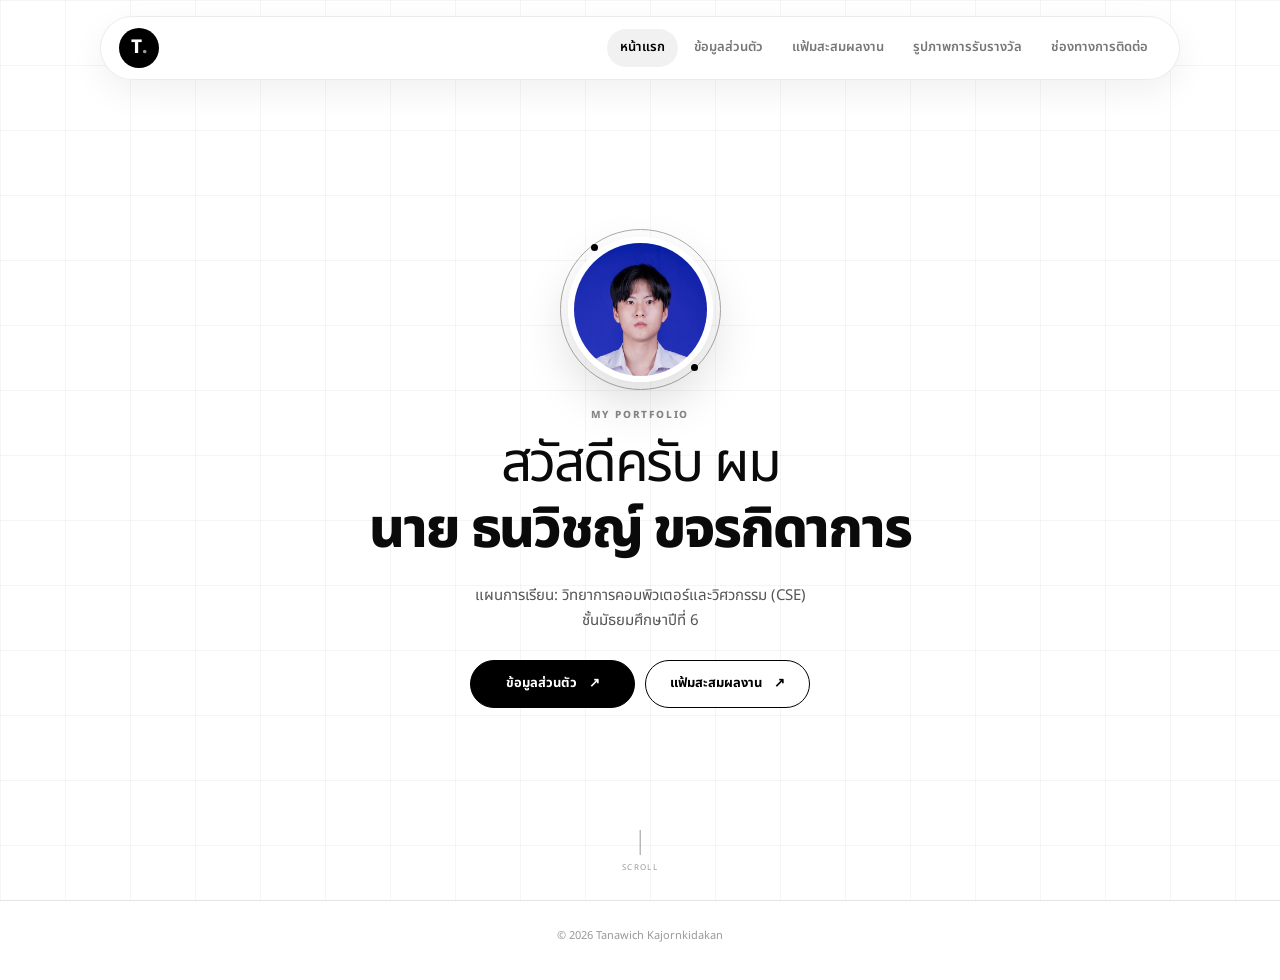
==== commit 92afc7ef: "Update index.html" ====
--- a/index.html
+++ b/index.html
@@ -11,6 +11,23 @@
     >
 
     <title>Tanawich | Portfolio</title>
+
+    <!-- Google Font -->
+    <link
+        rel="preconnect"
+        href="https://fonts.googleapis.com"
+    >
+
+    <link
+        rel="preconnect"
+        href="https://fonts.gstatic.com"
+        crossorigin
+    >
+
+    <link
+        href="https://fonts.googleapis.com/css2?family=Noto+Sans+Thai:wght@300;400;500;600;700;800&display=swap"
+        rel="stylesheet"
+    >
 
     <!-- CSS -->
     <link
@@ -35,6 +52,7 @@
     <a
         href="index.html"
         class="logo"
+        aria-label="กลับหน้าหลัก"
     >
         T<span>.</span>
     </a>
@@ -42,9 +60,10 @@
 
     <!-- NAVIGATION -->
 
-    <nav class="nav-menu">
-
-        <!-- 1. หน้าแรก -->
+    <nav
+        class="nav-menu"
+        aria-label="เมนูหลัก"
+    >
 
         <a
             href="index.html"
@@ -53,35 +72,23 @@
             หน้าแรก
         </a>
 
-
-        <!-- 2. ข้อมูลส่วนตัว -->
-
         <a
             href="personal/index.html"
         >
             ข้อมูลส่วนตัว
         </a>
 
-
-        <!-- 3. แฟ้มสะสมผลงาน -->
-
         <a
             href="portfolio/index.html"
         >
             แฟ้มสะสมผลงาน
         </a>
 
-
-        <!-- 4. รูปภาพการรับรางวัล -->
-
         <a
             href="awards/index.html"
         >
             รูปภาพการรับรางวัล
         </a>
-
-
-        <!-- 5. ช่องทางการติดต่อ -->
 
         <a
             href="contact/index.html"
@@ -98,6 +105,7 @@
         class="menu-button"
         type="button"
         aria-label="เปิดเมนู"
+        aria-expanded="false"
     >
         ☰
     </button>
@@ -125,12 +133,13 @@
     <div class="hero-content">
 
 
-        <!-- PROFILE -->
+        <!-- =================================================
+             PROFILE
+        ================================================= -->
 
         <div class="profile-container">
 
             <div class="profile-ring"></div>
-
 
             <img
                 src="images/profile.jpg"
@@ -141,14 +150,18 @@
         </div>
 
 
-        <!-- SMALL TITLE -->
+        <!-- =================================================
+             SMALL TITLE
+        ================================================= -->
 
         <p class="small-title">
             MY PORTFOLIO
         </p>
 
 
-        <!-- NAME -->
+        <!-- =================================================
+             NAME
+        ================================================= -->
 
         <h1>
 
@@ -161,7 +174,9 @@
         </h1>
 
 
-        <!-- STUDENT INFORMATION -->
+        <!-- =================================================
+             STUDENT INFORMATION
+        ================================================= -->
 
         <div class="student-info">
 
@@ -177,7 +192,9 @@
         </div>
 
 
-        <!-- HERO BUTTONS -->
+        <!-- =================================================
+             HERO BUTTONS
+        ================================================= -->
 
         <div class="hero-buttons">
 
@@ -187,11 +204,17 @@
             <a
                 href="personal/index.html"
                 class="main-button black-button"
+                aria-label="ไปยังหน้าข้อมูลส่วนตัว"
             >
 
-                ข้อมูลส่วนตัว
-
-                <span>
+                <span class="button-text">
+                    ข้อมูลส่วนตัว
+                </span>
+
+                <span
+                    class="button-arrow"
+                    aria-hidden="true"
+                >
                     ↗
                 </span>
 
@@ -203,11 +226,17 @@
             <a
                 href="portfolio/index.html"
                 class="main-button white-button"
+                aria-label="ไปยังหน้าแฟ้มสะสมผลงาน"
             >
 
-                แฟ้มสะสมผลงาน
-
-                <span>
+                <span class="button-text">
+                    แฟ้มสะสมผลงาน
+                </span>
+
+                <span
+                    class="button-arrow"
+                    aria-hidden="true"
+                >
                     ↗
                 </span>
 
@@ -220,9 +249,14 @@
     </div>
 
 
-    <!-- SCROLL -->
-
-    <div class="scroll-text">
+    <!-- =================================================
+         SCROLL
+    ================================================= -->
+
+    <div
+        class="scroll-text"
+        aria-hidden="true"
+    >
 
         <span></span>
 
@@ -262,39 +296,64 @@
     document.querySelector(".nav-menu");
 
 
+/* =====================================================
+   MOBILE MENU
+===================================================== */
+
 if (menuButton && navMenu) {
 
     menuButton.addEventListener(
         "click",
         function () {
 
-            navMenu.classList.toggle("show");
+            const isOpen =
+                navMenu.classList.toggle("show");
+
+            menuButton.setAttribute(
+                "aria-expanded",
+                isOpen
+            );
+
+            menuButton.setAttribute(
+                "aria-label",
+                isOpen
+                    ? "ปิดเมนู"
+                    : "เปิดเมนู"
+            );
 
         }
     );
 
+
+    /* ปิดเมนูเมื่อกดลิงก์ */
+
+    document
+        .querySelectorAll(".nav-menu a")
+        .forEach(function(link) {
+
+            link.addEventListener(
+                "click",
+                function() {
+
+                    navMenu.classList.remove("show");
+
+                    menuButton.setAttribute(
+                        "aria-expanded",
+                        "false"
+                    );
+
+                    menuButton.setAttribute(
+                        "aria-label",
+                        "เปิดเมนู"
+                    );
+
+                }
+            );
+
+        });
+
 }
 
-
-document
-    .querySelectorAll(".nav-menu a")
-    .forEach(function(link) {
-
-        link.addEventListener(
-            "click",
-            function() {
-
-                if (navMenu) {
-
-                    navMenu.classList.remove("show");
-
-                }
-
-            }
-        );
-
-    });
-
 </script>
 
 
--- a/css/style.css
+++ b/css/style.css
@@ -18,7 +18,7 @@
     font-family: "Noto Sans Thai", sans-serif;
     color: #0a0a0a;
     background: #ffffff;
-    line-height: 1.7;
+    line-height: 1.65;
     overflow-x: hidden;
 }
 
@@ -38,7 +38,9 @@
     --light: #f4f4f4;
     --gray: #777777;
     --border: #dedede;
-    --max-width: 1180px;
+
+    /* ลดขนาดพื้นที่เว็บ */
+    --max-width: 1080px;
 }
 
 
@@ -49,35 +51,36 @@
 .navbar {
     position: fixed;
 
-    top: 18px;
+    top: 16px;
     left: 50%;
 
     transform: translateX(-50%);
 
-    width: calc(100% - 40px);
+    width: calc(100% - 48px);
     max-width: var(--max-width);
 
-    min-height: 70px;
+    height: 64px;
+    min-height: 64px;
 
     display: flex;
     align-items: center;
     justify-content: space-between;
 
-    padding: 0 22px;
+    padding: 0 18px;
 
     z-index: 999;
 
-    background: rgba(255, 255, 255, 0.88);
-
-    backdrop-filter: blur(20px);
-    -webkit-backdrop-filter: blur(20px);
+    background: rgba(255, 255, 255, 0.90);
+
+    backdrop-filter: blur(18px);
+    -webkit-backdrop-filter: blur(18px);
 
     border: 1px solid rgba(0, 0, 0, 0.08);
 
     border-radius: 50px;
 
     box-shadow:
-        0 15px 50px rgba(0, 0, 0, 0.07);
+        0 12px 35px rgba(0, 0, 0, 0.06);
 }
 
 
@@ -86,8 +89,8 @@
 ===================================================== */
 
 .logo {
-    width: 42px;
-    height: 42px;
+    width: 40px;
+    height: 40px;
 
     flex-shrink: 0;
 
@@ -100,10 +103,10 @@
     background: #000;
     color: #fff;
 
-    font-size: 20px;
+    font-size: 19px;
     font-weight: 800;
 
-    transition: 0.35s;
+    transition: 0.3s;
 }
 
 .logo span {
@@ -111,7 +114,7 @@
 }
 
 .logo:hover {
-    transform: rotate(-10deg) scale(1.1);
+    transform: rotate(-8deg) scale(1.05);
 }
 
 
@@ -121,34 +124,30 @@
 
 .nav-menu {
     display: flex;
-
     align-items: center;
-
-    gap: 4px;
+    gap: 3px;
 }
 
 .nav-menu a {
-    padding: 9px 15px;
+    padding: 8px 13px;
 
     border-radius: 30px;
 
     color: #777;
 
-    font-size: 14px;
+    font-size: 13px;
     font-weight: 600;
 
     white-space: nowrap;
 
     transition:
-        color 0.3s ease,
-        background 0.3s ease,
-        transform 0.3s ease;
+        color 0.25s ease,
+        background 0.25s ease;
 }
 
 .nav-menu a:hover,
 .nav-menu a.active {
     color: #000;
-
     background: #f1f1f1;
 }
 
@@ -161,10 +160,9 @@
     display: none;
 
     border: none;
-
     background: transparent;
 
-    font-size: 24px;
+    font-size: 23px;
 
     cursor: pointer;
 
@@ -187,43 +185,41 @@
 
     text-align: center;
 
-    padding: 130px 20px 90px;
+    padding: 120px 20px 75px;
 
     overflow: hidden;
 }
 
 .background-grid {
     position: absolute;
-
     inset: 0;
 
     z-index: -1;
 
     background-image:
         linear-gradient(
-            rgba(0, 0, 0, 0.045) 1px,
+            rgba(0, 0, 0, 0.04) 1px,
             transparent 1px
         ),
         linear-gradient(
             90deg,
-            rgba(0, 0, 0, 0.045) 1px,
+            rgba(0, 0, 0, 0.04) 1px,
             transparent 1px
         );
 
-    background-size: 70px 70px;
+    background-size: 65px 65px;
 
     animation:
         grid-animation 18s linear infinite;
 }
 
 @keyframes grid-animation {
-
     from {
         transform: translateY(0);
     }
 
     to {
-        transform: translateY(70px);
+        transform: translateY(65px);
     }
 }
 
@@ -234,8 +230,7 @@
 
 .hero-content {
     width: 100%;
-
-    max-width: 950px;
+    max-width: 850px;
 }
 
 
@@ -244,15 +239,14 @@
 ===================================================== */
 
 .profile-container {
-    width: 180px;
-    height: 180px;
+    width: 145px;
+    height: 145px;
 
     position: relative;
 
-    margin: 0 auto 32px;
+    margin: 0 auto 25px;
 
     border-radius: 50%;
-
     overflow: visible;
 }
 
@@ -267,26 +261,25 @@
 
     border-radius: 50%;
 
-    border: 7px solid #fff;
+    border: 6px solid #fff;
 
     box-shadow:
-        0 25px 70px rgba(0, 0, 0, 0.16);
+        0 20px 50px rgba(0, 0, 0, 0.14);
 
     position: relative;
-
     z-index: 2;
 
-    transition: 0.5s;
+    transition: 0.4s;
 }
 
 .profile-image:hover {
-    transform: scale(1.04);
+    transform: scale(1.03);
 }
 
 .profile-ring {
     position: absolute;
 
-    inset: -10px;
+    inset: -8px;
 
     border: 1px solid #aaa;
 
@@ -304,8 +297,8 @@
 
     position: absolute;
 
-    width: 8px;
-    height: 8px;
+    width: 7px;
+    height: 7px;
 
     background: #000;
 
@@ -313,17 +306,16 @@
 }
 
 .profile-ring::before {
-    top: 15px;
-    left: 35px;
+    top: 14px;
+    left: 30px;
 }
 
 .profile-ring::after {
-    right: 25px;
-    bottom: 20px;
+    right: 22px;
+    bottom: 18px;
 }
 
 @keyframes rotate-ring {
-
     to {
         transform: rotate(360deg);
     }
@@ -335,28 +327,28 @@
 ===================================================== */
 
 .small-title {
-    font-size: 11px;
-
-    letter-spacing: 0.2em;
+    font-size: 10px;
+
+    letter-spacing: 0.18em;
 
     color: #888;
 
     font-weight: 800;
 
-    margin-bottom: 10px;
+    margin-bottom: 8px;
 }
 
 .hero h1 {
-    font-size: clamp(36px, 5vw, 68px);
+    font-size: clamp(32px, 4.3vw, 56px);
 
     line-height: 1.2;
 
-    letter-spacing: -0.045em;
+    letter-spacing: -0.04em;
 
     font-weight: 400;
 
     animation:
-        text-up 0.9s ease both;
+        text-up 0.8s ease both;
 }
 
 .hero h1 strong {
@@ -364,26 +356,23 @@
 }
 
 @keyframes text-up {
-
     from {
         opacity: 0;
-
-        transform: translateY(25px);
+        transform: translateY(20px);
     }
 
     to {
         opacity: 1;
-
         transform: translateY(0);
     }
 }
 
 .student-info {
-    margin-top: 25px;
+    margin-top: 20px;
 
     color: #555;
 
-    font-size: 16px;
+    font-size: 15px;
 }
 
 
@@ -396,15 +385,15 @@
 
     justify-content: center;
 
-    gap: 12px;
-
-    margin-top: 32px;
+    gap: 10px;
+
+    margin-top: 27px;
 }
 
 .main-button {
-    min-width: 190px;
-
-    padding: 14px 24px;
+    min-width: 165px;
+
+    padding: 12px 20px;
 
     border: 1px solid #000;
 
@@ -415,55 +404,47 @@
     align-items: center;
     justify-content: center;
 
-    gap: 15px;
-
-    font-size: 14px;
-
+    gap: 12px;
+
+    font-size: 13px;
     font-weight: 700;
 
-    transition: 0.4s;
+    transition: 0.3s;
 }
 
 .main-button span {
-    transition: 0.4s;
+    transition: 0.3s;
 }
 
 .main-button:hover span {
-    transform:
-        translate(5px, -3px);
+    transform: translate(4px, -2px);
 }
 
 .black-button {
     color: white;
-
     background: black;
 }
 
 .black-button:hover {
     color: black;
-
     background: white;
 
-    transform:
-        translateY(-5px);
+    transform: translateY(-3px);
 
     box-shadow:
-        0 15px 35px rgba(0, 0, 0, 0.15);
+        0 10px 25px rgba(0, 0, 0, 0.12);
 }
 
 .white-button {
     color: black;
-
     background: white;
 }
 
 .white-button:hover {
     color: white;
-
     background: black;
 
-    transform:
-        translateY(-5px);
+    transform: translateY(-3px);
 }
 
 
@@ -474,14 +455,14 @@
 .scroll-text {
     position: absolute;
 
-    bottom: 30px;
+    bottom: 25px;
     left: 50%;
 
     transform: translateX(-50%);
 
-    font-size: 9px;
-
-    letter-spacing: 0.2em;
+    font-size: 8px;
+
+    letter-spacing: 0.18em;
 
     color: #999;
 
@@ -491,12 +472,12 @@
 
     align-items: center;
 
-    gap: 8px;
+    gap: 7px;
 }
 
 .scroll-text span {
     width: 1px;
-    height: 30px;
+    height: 25px;
 
     background: #999;
 
@@ -505,7 +486,6 @@
 }
 
 @keyframes scroll-line {
-
     0%,
     100% {
         transform: scaleY(0.5);
@@ -523,17 +503,17 @@
 
 .page-container {
     width: min(
-        calc(100% - 40px),
+        calc(100% - 48px),
         var(--max-width)
     );
 
     margin: auto;
 
-    padding: 145px 0 70px;
+    padding: 125px 0 60px;
 }
 
 .content-section {
-    scroll-margin-top: 110px;
+    scroll-margin-top: 95px;
 }
 
 
@@ -542,34 +522,33 @@
 ===================================================== */
 
 .section-header {
-    margin-bottom: 45px;
+    margin-bottom: 35px;
 }
 
 .section-header h1,
 .section-header h2 {
-
     font-size:
-        clamp(34px, 5vw, 60px);
+        clamp(30px, 4.2vw, 52px);
 
     line-height: 1.2;
 
-    letter-spacing: -0.04em;
+    letter-spacing: -0.035em;
 
     font-weight: 800;
 }
 
 .section-header h2 {
     font-size:
-        clamp(30px, 4vw, 48px);
+        clamp(27px, 3.5vw, 42px);
 }
 
 .title-line {
-    width: 70px;
-    height: 5px;
+    width: 55px;
+    height: 4px;
 
     background: #000;
 
-    margin-top: 20px;
+    margin-top: 15px;
 }
 
 
@@ -578,13 +557,12 @@
 ===================================================== */
 
 .personal-grid {
-
     display: grid;
 
     grid-template-columns:
         0.9fr 1.1fr;
 
-    gap: 18px;
+    gap: 15px;
 
     width: 100%;
 }
@@ -596,42 +574,38 @@
 
 .university-box,
 .personal-box {
-
-    min-height: 520px;
-
-    padding: 38px;
-
-    border-radius: 28px;
+    min-height: 455px;
+
+    padding: 30px;
+
+    border-radius: 24px;
 
     position: relative;
 
-    transition: 0.45s;
+    transition: 0.35s;
 
     width: 100%;
 }
 
 .university-box {
-
     color: white;
-
     background: #080808;
 }
 
 .personal-box {
-
     background: #f4f4f4;
 
-    border: 1px solid #ddd;
+    border:
+        1px solid #ddd;
 }
 
 .university-box:hover,
 .personal-box:hover {
-
     transform:
-        translateY(-8px);
+        translateY(-5px);
 
     box-shadow:
-        0 25px 60px rgba(0, 0, 0, 0.12);
+        0 20px 45px rgba(0, 0, 0, 0.10);
 }
 
 
@@ -640,22 +614,20 @@
 ===================================================== */
 
 .box-number {
-
     position: absolute;
 
-    top: 30px;
-    right: 32px;
-
-    font-size: 12px;
+    top: 23px;
+    right: 25px;
+
+    font-size: 11px;
 
     opacity: 0.5;
 }
 
 .box-label {
-
-    font-size: 10px;
-
-    letter-spacing: 0.2em;
+    font-size: 9px;
+
+    letter-spacing: 0.18em;
 
     font-weight: 800;
 
@@ -664,13 +636,12 @@
 
 .university-box h2,
 .personal-box h2 {
-
-    font-size: 32px;
+    font-size: 28px;
 
     line-height: 1.3;
 
     margin:
-        12px 0 30px;
+        10px 0 24px;
 }
 
 
@@ -679,41 +650,37 @@
 ===================================================== */
 
 .university-item {
-
     display: grid;
 
     grid-template-columns:
-        38px 1fr;
-
-    gap: 12px;
-
-    padding: 20px 0;
+        32px 1fr;
+
+    gap: 10px;
+
+    padding: 17px 0;
 
     border-top:
         1px solid rgba(255, 255, 255, 0.2);
 }
 
 .university-item > span {
-
-    font-size: 11px;
+    font-size: 10px;
 
     opacity: 0.5;
 }
 
 .university-item h3 {
-
-    font-size: 17px;
+    font-size: 15px;
 
     line-height: 1.5;
 }
 
 .university-item p {
-
-    margin-top: 5px;
+    margin-top: 4px;
 
     color: #aaa;
 
-    font-size: 13px;
+    font-size: 12px;
 }
 
 
@@ -722,26 +689,24 @@
 ===================================================== */
 
 .information-list {
-
     border-top:
         1px solid #d4d4d4;
 }
 
 .information-row {
-
     display: grid;
 
     grid-template-columns:
-        150px 1fr;
-
-    gap: 20px;
-
-    padding: 16px 0;
+        135px 1fr;
+
+    gap: 15px;
+
+    padding: 13px 0;
 
     border-bottom:
         1px solid #d4d4d4;
 
-    font-size: 14px;
+    font-size: 13px;
 }
 
 .information-row span {
@@ -755,23 +720,19 @@
 
 /* =====================================================
    SKILLS
-   DESKTOP = 3 x 3
 ===================================================== */
 
 .skills-section {
-
-    margin-top: 75px;
+    margin-top: 60px;
 }
 
 .skills-header {
-
-    margin-bottom: 35px;
+    margin-bottom: 28px;
 }
 
 .skills-header h2 {
-
     font-size:
-        clamp(30px, 4vw, 45px);
+        clamp(28px, 3.5vw, 42px);
 
     line-height: 1.25;
 
@@ -783,13 +744,12 @@
 }
 
 .skills-grid {
-
     display: grid;
 
     grid-template-columns:
         repeat(3, minmax(0, 1fr));
 
-    gap: 18px;
+    gap: 15px;
 
     width: 100%;
 }
@@ -800,50 +760,47 @@
 ===================================================== */
 
 .skill-card {
-
     position: relative;
 
-    min-height: 250px;
-
-    padding: 30px;
+    min-height: 220px;
+
+    padding: 25px;
 
     border:
         1px solid #ddd;
 
-    border-radius: 24px;
+    border-radius: 20px;
 
     background: #fff;
 
     overflow: hidden;
 
     transition:
-        transform 0.4s ease,
-        background 0.4s ease,
-        color 0.4s ease,
-        box-shadow 0.4s ease;
+        transform 0.3s ease,
+        background 0.3s ease,
+        color 0.3s ease,
+        box-shadow 0.3s ease;
 }
 
 .skill-card:hover {
-
     transform:
-        translateY(-8px);
+        translateY(-5px);
 
     background: #080808;
 
     color: #fff;
 
     box-shadow:
-        0 25px 50px rgba(0, 0, 0, 0.12);
+        0 20px 40px rgba(0, 0, 0, 0.10);
 }
 
 .skill-number {
-
     position: absolute;
 
-    top: 20px;
-    right: 22px;
-
-    font-size: 11px;
+    top: 17px;
+    right: 19px;
+
+    font-size: 10px;
 
     color: #999;
 
@@ -851,14 +808,12 @@
 }
 
 .skill-card:hover .skill-number {
-
     color: #777;
 }
 
 .skill-icon {
-
-    width: 52px;
-    height: 52px;
+    width: 46px;
+    height: 46px;
 
     display: flex;
 
@@ -871,42 +826,37 @@
 
     color: #000;
 
-    font-size: 22px;
-
-    margin-bottom: 28px;
-
-    transition: 0.4s;
+    font-size: 20px;
+
+    margin-bottom: 22px;
+
+    transition: 0.3s;
 }
 
 .skill-card:hover .skill-icon {
-
     background: #fff;
-
     color: #000;
 }
 
 .skill-card h3 {
-
-    font-size: 17px;
+    font-size: 16px;
 
     line-height: 1.4;
 
-    margin-bottom: 10px;
+    margin-bottom: 8px;
 
     font-weight: 800;
 }
 
 .skill-card p {
-
     color: #777;
 
-    font-size: 13px;
+    font-size: 12px;
 
     line-height: 1.7;
 }
 
 .skill-card:hover p {
-
     color: #aaa;
 }
 
@@ -916,97 +866,86 @@
 ===================================================== */
 
 .text-content {
-
-    max-width: 950px;
-
-    margin-top: 75px;
+    max-width: 850px;
+
+    margin-top: 60px;
 }
 
 .text-content h2 {
-
-    font-size: 28px;
+    font-size: 25px;
 
     font-weight: 800;
 
-    margin-bottom: 20px;
+    margin-bottom: 17px;
 }
 
 .text-content p {
-
     color: #555;
 
-    font-size: 16px;
-
-    margin-bottom: 20px;
+    font-size: 15px;
+
+    margin-bottom: 18px;
 }
 
 
 /* =====================================================
    OLD CONTACT
-   ใช้เฉพาะกรณีมี contact-section เก่าในหน้าอื่น
 ===================================================== */
 
 .contact-section {
-
-    margin-top: 90px;
+    margin-top: 70px;
 
     padding:
-        75px 0 100px;
+        60px 0 80px;
 
     border-top:
         1px solid #ddd;
 }
 
 .contact-grid {
-
     display: grid;
 
     grid-template-columns:
         repeat(5, minmax(0, 1fr));
 
-    gap: 12px;
+    gap: 10px;
 }
 
 .contact-card {
-
-    min-height: 180px;
-
-    padding: 25px;
+    min-height: 160px;
+
+    padding: 21px;
 
     border:
         1px solid #ddd;
 
-    border-radius: 20px;
-
-    transition: 0.4s;
+    border-radius: 18px;
+
+    transition: 0.3s;
 }
 
 .contact-card:hover {
-
     color: white;
-
     background: black;
 
     transform:
-        translateY(-7px);
+        translateY(-5px);
 }
 
 .contact-icon {
-
-    font-size: 25px;
-
-    margin-bottom: 18px;
+    font-size: 22px;
+
+    margin-bottom: 15px;
 }
 
 .contact-card small {
-
     display: block;
 
     color: #888;
 
-    font-size: 11px;
-
-    margin-bottom: 7px;
+    font-size: 10px;
+
+    margin-bottom: 6px;
 }
 
 .contact-card:hover small {
@@ -1014,8 +953,7 @@
 }
 
 .contact-card p {
-
-    font-size: 13px;
+    font-size: 12px;
 
     font-weight: 600;
 
@@ -1028,42 +966,37 @@
 ===================================================== */
 
 .portfolio-section {
-
-    margin-top: 80px;
-
-    padding-top: 80px;
+    margin-top: 65px;
+
+    padding-top: 65px;
 
     border-top:
         1px solid #ddd;
 }
 
 .portfolio-block {
-
-    margin-top: 65px;
+    margin-top: 50px;
 }
 
 .portfolio-heading {
-
     display: flex;
 
-    gap: 20px;
-
-    margin-bottom: 28px;
+    gap: 15px;
+
+    margin-bottom: 22px;
 }
 
 .portfolio-heading > span {
-
-    font-size: 11px;
+    font-size: 10px;
 
     color: #888;
 
-    padding-top: 6px;
+    padding-top: 5px;
 }
 
 .portfolio-heading h2 {
-
     font-size:
-        clamp(24px, 3vw, 34px);
+        clamp(22px, 2.7vw, 30px);
 
     line-height: 1.3;
 }
@@ -1071,44 +1004,40 @@
 
 /* =====================================================
    CERTIFICATES
-   DESKTOP = 3 COLUMNS
 ===================================================== */
 
 .certificate-grid {
-
     display: grid;
 
     grid-template-columns:
         repeat(3, minmax(0, 1fr));
 
-    gap: 18px;
+    gap: 15px;
 
     width: 100%;
 }
 
 .certificate-card,
 .event-card {
-
     overflow: hidden;
 
     border:
         1px solid #ddd;
 
-    border-radius: 22px;
+    border-radius: 19px;
 
     background: white;
 
-    transition: 0.45s;
+    transition: 0.35s;
 }
 
 .certificate-card:hover,
 .event-card:hover {
-
     transform:
-        translateY(-8px);
+        translateY(-5px);
 
     box-shadow:
-        0 25px 50px rgba(0, 0, 0, 0.1);
+        0 20px 40px rgba(0, 0, 0, 0.08);
 }
 
 
@@ -1117,10 +1046,9 @@
 ===================================================== */
 
 .image-placeholder {
-
     width: 100%;
 
-    min-height: 240px;
+    min-height: 200px;
 
     display: flex;
 
@@ -1142,13 +1070,12 @@
             #e5e5e5 75%
         );
 
-    background-size: 26px 26px;
+    background-size: 24px 24px;
 
     overflow: hidden;
 }
 
 .image-placeholder img {
-
     display: block;
 
     width: 100%;
@@ -1168,22 +1095,21 @@
 ===================================================== */
 
 .card-description {
-
-    padding: 20px;
+    padding: 16px 18px;
 }
 
 .card-description h3 {
-
-    font-size: 16px;
-
-    margin-bottom: 5px;
+    font-size: 15px;
+
+    margin-bottom: 4px;
 }
 
 .card-description p {
-
     color: #777;
 
-    font-size: 13px;
+    font-size: 12px;
+
+    line-height: 1.7;
 }
 
 
@@ -1192,34 +1118,103 @@
 ===================================================== */
 
 .event-grid {
-
     display: grid;
 
     grid-template-columns:
         repeat(2, minmax(0, 1fr));
 
-    gap: 18px;
+    gap: 15px;
 
     width: 100%;
 }
 
 .image-placeholder.large {
-
-    min-height: 380px;
-}
-
-
-/* =====================================================
-   BACK BUTTON
+    min-height: 320px;
+}
+
+
+/* =====================================================
+   BACK / NEXT BUTTONS
 ===================================================== */
 
 .back-button-container {
+    width: 100%;
 
     display: flex;
 
+    align-items: center;
+
     justify-content: center;
 
-    margin: 65px 0;
+    gap: 8px;
+
+    margin:
+        35px auto 20px;
+
+    padding: 0;
+
+    text-align: center;
+
+    clear: both;
+}
+
+.back-button-container a,
+.back-button-container button {
+    display: inline-flex;
+
+    align-items: center;
+    justify-content: center;
+
+    width: auto;
+
+    min-width: 95px;
+
+    height: 36px;
+
+    padding: 7px 14px;
+
+    border:
+        1px solid #d8d8d8;
+
+    border-radius: 50px;
+
+    background: #ffffff;
+
+    color: #222222;
+
+    font-family: inherit;
+
+    font-size: 11px;
+
+    font-weight: 600;
+
+    line-height: 1.4;
+
+    cursor: pointer;
+
+    white-space: nowrap;
+
+    transition:
+        background 0.25s ease,
+        color 0.25s ease,
+        border-color 0.25s ease,
+        transform 0.25s ease,
+        box-shadow 0.25s ease;
+}
+
+.back-button-container a:hover,
+.back-button-container button:hover {
+    background: #080808;
+
+    color: #ffffff;
+
+    border-color: #080808;
+
+    transform:
+        translateY(-2px);
+
+    box-shadow:
+        0 7px 16px rgba(0, 0, 0, 0.10);
 }
 
 
@@ -1228,18 +1223,17 @@
 ===================================================== */
 
 footer {
-
     text-align: center;
 
     padding:
-        30px 20px 40px;
+        26px 20px 35px;
 
     border-top:
         1px solid #e5e5e5;
 
     color: #999;
 
-    font-size: 12px;
+    font-size: 11px;
 }
 
 
@@ -1250,20 +1244,18 @@
 .content-section,
 .portfolio-block,
 .contact-section {
-
     opacity: 1;
 
     transform: translateY(0);
 
     transition:
-        opacity 0.9s ease,
-        transform 0.9s ease;
+        opacity 0.8s ease,
+        transform 0.8s ease;
 }
 
 .content-section.show-animation,
 .portfolio-block.show-animation,
 .contact-section.show-animation {
-
     opacity: 1;
 
     transform: translateY(0);
@@ -1272,17 +1264,15 @@
 
 /* =====================================================
    CONTACT PAGE
-   DESKTOP = 3 x 3
 ===================================================== */
 
 .contact-page-grid {
-
     display: grid;
 
     grid-template-columns:
         repeat(3, minmax(0, 1fr));
 
-    gap: 18px;
+    gap: 15px;
 
     width: 100%;
 }
@@ -1293,40 +1283,38 @@
 ===================================================== */
 
 .contact-page-card {
-
     position: relative;
 
-    min-height: 300px;
-
-    padding: 32px;
+    min-height: 270px;
+
+    padding: 27px;
 
     background: #f4f4f4;
 
     border:
         1px solid #dedede;
 
-    border-radius: 28px;
+    border-radius: 24px;
 
     overflow: hidden;
 
     transition:
-        transform 0.4s ease,
-        background 0.4s ease,
-        color 0.4s ease,
-        box-shadow 0.4s ease;
+        transform 0.3s ease,
+        background 0.3s ease,
+        color 0.3s ease,
+        box-shadow 0.3s ease;
 }
 
 .contact-page-card:hover {
-
     background: #080808;
 
     color: #ffffff;
 
     transform:
-        translateY(-8px);
+        translateY(-5px);
 
     box-shadow:
-        0 25px 60px rgba(0, 0, 0, 0.15);
+        0 20px 45px rgba(0, 0, 0, 0.12);
 }
 
 
@@ -1335,13 +1323,12 @@
 ===================================================== */
 
 .contact-page-number {
-
     position: absolute;
 
-    top: 25px;
-    right: 28px;
-
-    font-size: 11px;
+    top: 21px;
+    right: 24px;
+
+    font-size: 10px;
 
     color: #999;
 
@@ -1349,7 +1336,6 @@
 }
 
 .contact-page-card:hover .contact-page-number {
-
     color: #777;
 }
 
@@ -1359,9 +1345,8 @@
 ===================================================== */
 
 .contact-page-card .contact-icon {
-
-    width: 58px;
-    height: 58px;
+    width: 52px;
+    height: 52px;
 
     display: flex;
 
@@ -1374,18 +1359,17 @@
 
     color: #000000;
 
-    font-size: 25px;
-
-    margin-bottom: 35px;
+    font-size: 22px;
+
+    margin-bottom: 28px;
 
     border:
         1px solid #ddd;
 
-    transition: 0.4s;
+    transition: 0.3s;
 }
 
 .contact-page-card:hover .contact-icon {
-
     background: #ffffff;
 
     color: #000000;
@@ -1399,22 +1383,20 @@
 ===================================================== */
 
 .contact-page-card small {
-
     display: block;
 
     color: #888;
 
-    font-size: 10px;
+    font-size: 9px;
 
     font-weight: 800;
 
-    letter-spacing: 0.15em;
-
-    margin-bottom: 7px;
+    letter-spacing: 0.13em;
+
+    margin-bottom: 6px;
 }
 
 .contact-page-card:hover small {
-
     color: #999;
 }
 
@@ -1424,12 +1406,11 @@
 ===================================================== */
 
 .contact-page-card h2 {
-
-    font-size: 22px;
+    font-size: 20px;
 
     line-height: 1.4;
 
-    margin-bottom: 12px;
+    margin-bottom: 10px;
 
     font-weight: 800;
 }
@@ -1440,18 +1421,16 @@
 ===================================================== */
 
 .contact-page-card p {
-
     color: #666;
 
-    font-size: 14px;
-
-    line-height: 1.8;
+    font-size: 13px;
+
+    line-height: 1.7;
 
     word-break: break-word;
 }
 
 .contact-page-card:hover p {
-
     color: #aaa;
 }
 
@@ -1463,17 +1442,14 @@
 @media (max-width: 1100px) {
 
     .skills-grid {
-
         grid-template-columns:
             repeat(2, minmax(0, 1fr));
     }
 
     .contact-page-grid {
-
         grid-template-columns:
             repeat(2, minmax(0, 1fr));
     }
-
 }
 
 
@@ -1484,11 +1460,9 @@
 @media (max-width: 900px) {
 
     .contact-grid {
-
         grid-template-columns:
             repeat(2, minmax(0, 1fr));
     }
-
 }
 
 
@@ -1500,112 +1474,121 @@
 and (max-width: 1100px)
 and (orientation: portrait) {
 
+    .navbar {
+        width: calc(100% - 50px);
+        height: 62px;
+        min-height: 62px;
+    }
+
     .page-container {
-
         width:
-            calc(100% - 60px);
-
-        padding-top: 125px;
+            calc(100% - 70px);
+
+        padding-top: 115px;
     }
 
     .personal-grid {
-
         grid-template-columns:
             1fr;
     }
 
     .university-box,
     .personal-box {
-
         min-height: auto;
     }
 
     .skills-grid {
-
         grid-template-columns:
             repeat(2, minmax(0, 1fr));
 
-        gap: 18px;
+        gap: 15px;
     }
 
     .skill-card {
-
-        min-height: 230px;
-    }
+        min-height: 215px;
+    }
+
+
+    /* ==============================
+       CERTIFICATE
+    ============================== */
 
     .certificate-grid {
-
         grid-template-columns:
             1fr;
 
-        gap: 28px;
+        gap: 22px;
 
         justify-items: center;
     }
 
     .certificate-card {
-
-        width: 70%;
-
-        max-width: 650px;
+        width: 60%;
+
+        max-width: 560px;
 
         margin: 0 auto;
     }
 
     .certificate-card .image-placeholder {
-
         min-height: 0;
 
-        padding: 15px;
+        padding: 12px;
     }
 
     .certificate-card .image-placeholder img {
-
         width: 100%;
     }
 
+    .certificate-card .card-description {
+        padding: 16px 18px;
+    }
+
+
+    /* ==============================
+       EVENTS
+    ============================== */
+
     .event-grid {
-
         grid-template-columns:
             1fr;
 
-        gap: 28px;
+        gap: 22px;
 
         justify-items: center;
     }
 
     .event-card {
-
-        width: 70%;
-
-        max-width: 650px;
+        width: 60%;
+
+        max-width: 560px;
 
         margin: 0 auto;
     }
 
     .event-card .image-placeholder.large {
-
         min-height: 0;
 
-        padding: 15px;
+        padding: 12px;
     }
 
     .event-card .image-placeholder.large img {
-
         width: 100%;
     }
 
+    .event-card .card-description {
+        padding: 16px 18px;
+    }
+
     .contact-page-grid {
-
         grid-template-columns:
             repeat(2, minmax(0, 1fr));
     }
-
-}
-
-
-/* =====================================================
-   IPAD LANDSCAPE
+}
+
+
+/* =====================================================
+   IPAD LANDSCAPE / SMALL DESKTOP
 ===================================================== */
 
 @media (min-width: 651px)
@@ -1613,121 +1596,117 @@
 and (orientation: landscape) {
 
     .page-container {
-
         width:
-            calc(100% - 60px);
-
-        max-width: 1180px;
-
-        padding-top: 125px;
+            calc(100% - 70px);
+
+        max-width: 1080px;
+
+        padding-top: 115px;
     }
 
     .personal-grid {
-
         grid-template-columns:
             0.9fr 1.1fr;
     }
 
     .university-box,
     .personal-box {
-
         width: 100%;
 
         min-width: 0;
 
-        min-height: 520px;
-    }
+        min-height: 455px;
+    }
+
+
+    /* ==============================
+       SKILLS
+    ============================== */
 
     .skills-grid {
-
         grid-template-columns:
             repeat(3, minmax(0, 1fr));
 
-        gap: 18px;
-    }
+        gap: 15px;
+    }
+
+
+    /* ==============================
+       CERTIFICATE
+    ============================== */
 
     .certificate-grid {
-
-        grid-template-columns:
-            1fr;
-
-        gap: 28px;
-
-        justify-items: center;
+        display: grid;
+
+        grid-template-columns:
+            repeat(3, minmax(0, 1fr));
+
+        gap: 15px;
+
+        width: 100%;
+
+        justify-items: stretch;
     }
 
     .certificate-card {
-
-        width: 70%;
-
-        max-width: 650px;
-
-        margin: 0 auto;
+        width: 100%;
+
+        max-width: none;
+
+        margin: 0;
     }
 
     .certificate-card .image-placeholder {
-
         min-height: 0;
 
-        padding: 15px;
+        padding: 12px;
     }
 
     .certificate-card .image-placeholder img {
-
         width: 100%;
     }
 
-    .certificate-card .card-description {
-
-        padding:
-            18px 22px;
-    }
+
+    /* ==============================
+       EVENTS
+    ============================== */
 
     .event-grid {
-
-        grid-template-columns:
-            1fr;
-
-        gap: 28px;
-
-        justify-items: center;
+        grid-template-columns:
+            repeat(2, minmax(0, 1fr));
+
+        gap: 15px;
     }
 
     .event-card {
-
-        width: 70%;
-
-        max-width: 650px;
-
-        margin: 0 auto;
+        width: 100%;
+
+        max-width: none;
+
+        margin: 0;
     }
 
     .event-card .image-placeholder.large {
-
         min-height: 0;
 
-        padding: 15px;
+        padding: 12px;
     }
 
     .event-card .image-placeholder.large img {
-
         width: 100%;
     }
 
-    .event-card .card-description {
-
-        padding:
-            18px 22px;
-    }
+
+    /* ==============================
+       CONTACT
+    ============================== */
 
     .contact-page-grid {
-
         grid-template-columns:
             repeat(3, minmax(0, 1fr));
 
-        gap: 18px;
-    }
-
+        gap: 15px;
+    }
 }
 
 
@@ -1737,37 +1716,46 @@
 
 @media (max-width: 650px) {
 
+    /* ==============================
+       NAVBAR
+    ============================== */
+
     .navbar {
-
         width:
             calc(100% - 24px);
 
-        top: 12px;
-
-        min-height: 62px;
-
-        height: 62px;
-
-        padding: 0 16px;
+        top: 10px;
+
+        height: 58px;
+        min-height: 58px;
+
+        padding: 0 14px;
+    }
+
+    .logo {
+        width: 37px;
+        height: 37px;
+
+        font-size: 17px;
     }
 
     .menu-button {
-
         display: block;
+
+        font-size: 22px;
     }
 
     .nav-menu {
-
         display: none;
 
         position: absolute;
 
-        top: 70px;
+        top: 66px;
 
         left: 0;
         right: 0;
 
-        padding: 10px;
+        padding: 8px;
 
         flex-direction: column;
 
@@ -1779,366 +1767,593 @@
         border:
             1px solid #ddd;
 
-        border-radius: 22px;
+        border-radius: 19px;
 
         box-shadow:
-            0 20px 40px rgba(0, 0, 0, 0.1);
+            0 15px 35px rgba(0, 0, 0, 0.08);
     }
 
     .nav-menu.show {
-
         display: flex;
     }
 
     .nav-menu a {
-
         width: 100%;
 
         text-align: center;
 
-        padding: 12px 15px;
-    }
-
-
-    /* =================================================
+        padding: 10px 13px;
+
+        font-size: 13px;
+    }
+
+
+    /* ==============================
        HERO MOBILE
-    ================================================= */
+    ============================== */
 
     .hero {
+        min-height: 100svh;
 
         padding:
-            120px 16px 80px;
+            105px 16px 65px;
     }
 
     .profile-container {
-
-        width: 150px;
-        height: 150px;
+        width: 125px;
+        height: 125px;
+
+        margin-bottom: 21px;
+    }
+
+    .profile-image {
+        border-width: 5px;
+    }
+
+    .profile-ring {
+        inset: -7px;
     }
 
     .hero h1 {
-
-        font-size: 35px;
+        font-size: 29px;
+
+        line-height: 1.25;
+    }
+
+    .small-title {
+        font-size: 9px;
     }
 
     .student-info {
-
-        font-size: 14px;
-    }
-
-
-    /* =================================================
-       BUTTONS MOBILE
-    ================================================= */
+        font-size: 13px;
+
+        margin-top: 15px;
+    }
+
+
+    /* ==============================
+       HERO BUTTONS
+    ============================== */
 
     .hero-buttons {
-
         flex-direction: column;
 
         width:
-            min(100%, 330px);
+            min(100%, 290px);
 
         margin-left: auto;
         margin-right: auto;
+
+        gap: 8px;
+
+        margin-top: 22px;
     }
 
     .main-button {
-
         width: 100%;
-    }
-
-
-    /* =================================================
+
+        min-width: 0;
+
+        padding: 11px 18px;
+
+        font-size: 12px;
+    }
+
+
+    /* ==============================
        PAGE MOBILE
-    ================================================= */
+    ============================== */
 
     .page-container {
-
         width:
             calc(100% - 28px);
 
-        padding-top: 115px;
-    }
-
-
-    /* =================================================
-       PERSONAL MOBILE
-    ================================================= */
+        padding-top: 105px;
+
+        padding-bottom: 50px;
+    }
+
+
+    /* ==============================
+       SECTION HEADER
+    ============================== */
+
+    .section-header {
+        margin-bottom: 28px;
+    }
+
+    .section-header h1,
+    .section-header h2 {
+        font-size: 29px;
+
+        line-height: 1.25;
+    }
+
+    .title-line {
+        width: 48px;
+        height: 3px;
+
+        margin-top: 12px;
+    }
+
+
+    /* ==============================
+       PERSONAL
+    ============================== */
 
     .personal-grid {
-
         grid-template-columns:
             1fr;
+
+        gap: 12px;
     }
 
     .university-box,
     .personal-box {
-
         min-height: auto;
 
         padding:
-            28px 22px;
+            24px 20px;
+
+        border-radius: 21px;
     }
 
     .university-box h2,
     .personal-box h2 {
-
-        font-size: 28px;
-    }
+        font-size: 25px;
+
+        margin:
+            9px 0 20px;
+    }
+
+    .university-item {
+        grid-template-columns:
+            28px 1fr;
+
+        gap: 8px;
+
+        padding: 14px 0;
+    }
+
+    .university-item h3 {
+        font-size: 14px;
+    }
+
+    .university-item p {
+        font-size: 11px;
+    }
+
+
+    /* ==============================
+       INFORMATION
+    ============================== */
 
     .information-row {
-
         grid-template-columns:
             1fr;
 
-        gap: 3px;
+        gap: 2px;
 
         padding:
-            14px 0;
+            12px 0;
+
+        font-size: 12px;
     }
 
     .information-row strong {
-
+        font-size: 13px;
+    }
+
+
+    /* ==============================
+       SKILLS
+    ============================== */
+
+    .skills-section {
+        margin-top: 50px;
+    }
+
+    .skills-header {
+        margin-bottom: 23px;
+    }
+
+    .skills-header h2 {
+        font-size: 27px;
+    }
+
+    .skills-grid {
+        grid-template-columns:
+            1fr;
+
+        gap: 12px;
+    }
+
+    .skill-card {
+        min-height: auto;
+
+        padding: 22px;
+
+        border-radius: 19px;
+    }
+
+    .skill-icon {
+        width: 43px;
+        height: 43px;
+
+        font-size: 18px;
+
+        margin-bottom: 19px;
+    }
+
+    .skill-card h3 {
+        font-size: 15px;
+    }
+
+    .skill-card p {
+        font-size: 12px;
+    }
+
+
+    /* ==============================
+       TEXT
+    ============================== */
+
+    .text-content {
+        margin-top: 50px;
+    }
+
+    .text-content h2 {
+        font-size: 22px;
+
+        margin-bottom: 14px;
+    }
+
+    .text-content p {
         font-size: 14px;
-    }
-
-
-    /* =================================================
-       SKILLS MOBILE
-    ================================================= */
-
-    .skills-section {
-
+
+        margin-bottom: 17px;
+    }
+
+
+    /* ==============================
+       CONTACT
+    ============================== */
+
+    .contact-section {
         margin-top: 60px;
-    }
-
-    .skills-header {
-
-        margin-bottom: 28px;
+
+        padding:
+            50px 0 60px;
+    }
+
+    .contact-grid {
+        grid-template-columns:
+            1fr;
+
+        gap: 10px;
+    }
+
+    .contact-card {
+        min-height: auto;
+
+        padding: 20px;
+
+        border-radius: 18px;
+    }
+
+
+    /* ==============================
+       PORTFOLIO
+    ============================== */
+
+    .portfolio-section {
+        margin-top: 55px;
+
+        padding-top: 55px;
+    }
+
+    .portfolio-block {
+        margin-top: 42px;
+    }
+
+    .portfolio-heading {
+        gap: 10px;
+
+        margin-bottom: 18px;
+    }
+
+    .portfolio-heading > span {
+        font-size: 9px;
+    }
+
+    .portfolio-heading h2 {
+        font-size: 21px;
+    }
+
+
+    /* ==============================
+       CERTIFICATE MOBILE
+    ============================== */
+
+    .certificate-grid {
+        grid-template-columns:
+            1fr;
+
+        gap: 18px;
+    }
+
+    .certificate-card {
+        width: 100%;
+
+        border-radius: 18px;
+    }
+
+    .certificate-card .image-placeholder {
+        padding: 10px;
+
+        min-height: 0;
+    }
+
+    .certificate-card .image-placeholder img {
+        width: 100%;
+    }
+
+    .certificate-card .card-description {
+        padding: 14px 16px;
+    }
+
+    .card-description h3 {
+        font-size: 14px;
+    }
+
+    .card-description p {
+        font-size: 11px;
+    }
+
+
+    /* ==============================
+       EVENT MOBILE
+    ============================== */
+
+    .event-grid {
+        grid-template-columns:
+            1fr;
+
+        gap: 18px;
+    }
+
+    .event-card {
+        width: 100%;
+
+        border-radius: 18px;
+    }
+
+    .event-card .image-placeholder.large {
+        padding: 10px;
+
+        min-height: 0;
+    }
+
+    .event-card .image-placeholder.large img {
+        width: 100%;
+    }
+
+    .event-card .card-description {
+        padding: 14px 16px;
+    }
+
+
+    /* ==============================
+       CONTACT PAGE
+    ============================== */
+
+    .contact-page-grid {
+        grid-template-columns:
+            1fr;
+
+        gap: 12px;
+    }
+
+    .contact-page-card {
+        min-height: 225px;
+
+        padding:
+            24px 21px;
+
+        border-radius: 21px;
+    }
+
+    .contact-page-card .contact-icon {
+        width: 48px;
+        height: 48px;
+
+        font-size: 20px;
+
+        margin-bottom: 23px;
+    }
+
+    .contact-page-card h2 {
+        font-size: 19px;
+    }
+
+    .contact-page-card p {
+        font-size: 12px;
+    }
+
+
+    /* ==============================
+       BACK / NEXT MOBILE
+    ============================== */
+
+    .back-button-container {
+        width: 100%;
+
+        display: flex;
+
+        align-items: center;
+
+        justify-content: center;
+
+        gap: 7px;
+
+        margin:
+            28px auto 18px;
+
+        padding: 0;
+    }
+
+    .back-button-container a,
+    .back-button-container button {
+        min-width: 88px;
+
+        height: 34px;
+
+        padding:
+            6px 12px;
+
+        font-size: 10px;
+    }
+
+
+    /* ==============================
+       FOOTER
+    ============================== */
+
+    footer {
+        padding:
+            23px 15px 30px;
+
+        font-size: 10px;
+    }
+}
+
+
+/* =====================================================
+   SMALL PHONE
+===================================================== */
+
+@media (max-width: 390px) {
+
+    .hero h1 {
+        font-size: 27px;
+    }
+
+    .profile-container {
+        width: 115px;
+        height: 115px;
+    }
+
+    .student-info {
+        font-size: 12px;
+    }
+
+    .hero-buttons {
+        width: 270px;
+    }
+
+    .page-container {
+        width:
+            calc(100% - 24px);
+    }
+
+    .section-header h1,
+    .section-header h2 {
+        font-size: 27px;
+    }
+
+    .portfolio-heading h2 {
+        font-size: 19px;
+    }
+}
+
+
+/* =====================================================
+   LARGE DESKTOP
+===================================================== */
+
+@media (min-width: 1401px) {
+
+    .page-container {
+        max-width: 1080px;
+    }
+
+    .personal-grid {
+        grid-template-columns:
+            0.9fr 1.1fr;
     }
 
     .skills-grid {
-
-        grid-template-columns:
-            1fr;
+        grid-template-columns:
+            repeat(3, minmax(0, 1fr));
 
         gap: 15px;
     }
 
-    .skill-card {
-
-        min-height: auto;
-
-        padding: 25px;
-    }
-
-    .skill-icon {
-
-        margin-bottom: 22px;
-    }
-
-
-    /* =================================================
-       TEXT MOBILE
-    ================================================= */
-
-    .text-content {
-
-        margin-top: 60px;
-    }
-
-    .text-content h2 {
-
-        font-size: 24px;
-    }
-
-    .text-content p {
-
-        font-size: 15px;
-    }
-
-
-    /* =================================================
-       OLD CONTACT MOBILE
-    ================================================= */
-
-    .contact-section {
-
-        margin-top: 70px;
+    .certificate-grid {
+        grid-template-columns:
+            repeat(3, minmax(0, 1fr));
+
+        gap: 15px;
+    }
+
+    .event-grid {
+        grid-template-columns:
+            repeat(2, minmax(0, 1fr));
+
+        gap: 15px;
+    }
+
+    .contact-page-grid {
+        grid-template-columns:
+            repeat(3, minmax(0, 1fr));
+
+        gap: 15px;
+    }
+
+    .back-button-container {
+        width: 100%;
+
+        display: flex;
+
+        align-items: center;
+
+        justify-content: center;
+
+        gap: 8px;
+
+        margin:
+            35px auto 20px;
+    }
+
+    .back-button-container a,
+    .back-button-container button {
+        min-width: 95px;
+
+        height: 36px;
 
         padding:
-            60px 0 70px;
-    }
-
-    .contact-grid {
-
-        grid-template-columns:
-            1fr;
-    }
-
-    .contact-card {
-
-        min-height: auto;
-    }
-
-
-    /* =================================================
-       CERTIFICATE MOBILE
-    ================================================= */
-
-    .certificate-grid {
-
-        grid-template-columns:
-            1fr;
-
-        gap: 25px;
-    }
-
-    .certificate-card {
-
-        width: 100%;
-    }
-
-    .certificate-card .image-placeholder {
-
-        padding: 15px;
-
-        min-height: 0;
-    }
-
-    .certificate-card .image-placeholder img {
-
-        width: 100%;
-    }
-
-    .certificate-card .card-description {
-
-        padding: 18px;
-    }
-
-
-    /* =================================================
-       EVENT MOBILE
-    ================================================= */
-
-    .event-grid {
-
-        grid-template-columns:
-            1fr;
-
-        gap: 25px;
-    }
-
-    .event-card {
-
-        width: 100%;
-    }
-
-    .event-card .image-placeholder.large {
-
-        padding: 15px;
-
-        min-height: 0;
-    }
-
-    .event-card .image-placeholder.large img {
-
-        width: 100%;
-    }
-
-    .event-card .card-description {
-
-        padding: 18px;
-    }
-
-
-    /* =================================================
-       CONTACT PAGE MOBILE
-    ================================================= */
-
-    .contact-page-grid {
-
-        grid-template-columns:
-            1fr;
-
-        gap: 15px;
-    }
-
-    .contact-page-card {
-
-        min-height: 250px;
-
-        padding:
-            28px 24px;
-    }
-
-    .contact-page-card .contact-icon {
-
-        margin-bottom: 28px;
-    }
-
-}
-
-
-/* =====================================================
-   LARGE DESKTOP
-===================================================== */
-
-@media (min-width: 1401px) {
-
-    .page-container {
-
-        max-width: 1180px;
-    }
-
-    .personal-grid {
-
-        grid-template-columns:
-            0.9fr 1.1fr;
-    }
-
-    /* ==============================
-       SKILLS = 3 x 3
-    ============================== */
-
-    .skills-grid {
-
-        grid-template-columns:
-            repeat(3, minmax(0, 1fr));
-
-        gap: 20px;
-    }
-
-    /* ==============================
-       CERTIFICATE = 3 COLUMNS
-    ============================== */
-
-    .certificate-grid {
-
-        grid-template-columns:
-            repeat(3, minmax(0, 1fr));
-    }
-
-    /* ==============================
-       EVENTS = 2 COLUMNS
-    ============================== */
-
-    .event-grid {
-
-        grid-template-columns:
-            repeat(2, minmax(0, 1fr));
-    }
-
-    /* ==============================
-       CONTACT = 3 x 3
-    ============================== */
-
-    .contact-page-grid {
-
-        grid-template-columns:
-            repeat(3, minmax(0, 1fr));
-
-        gap: 20px;
-    }
-
-}
+            7px 14px;
+
+        font-size: 11px;
+    }
+}
